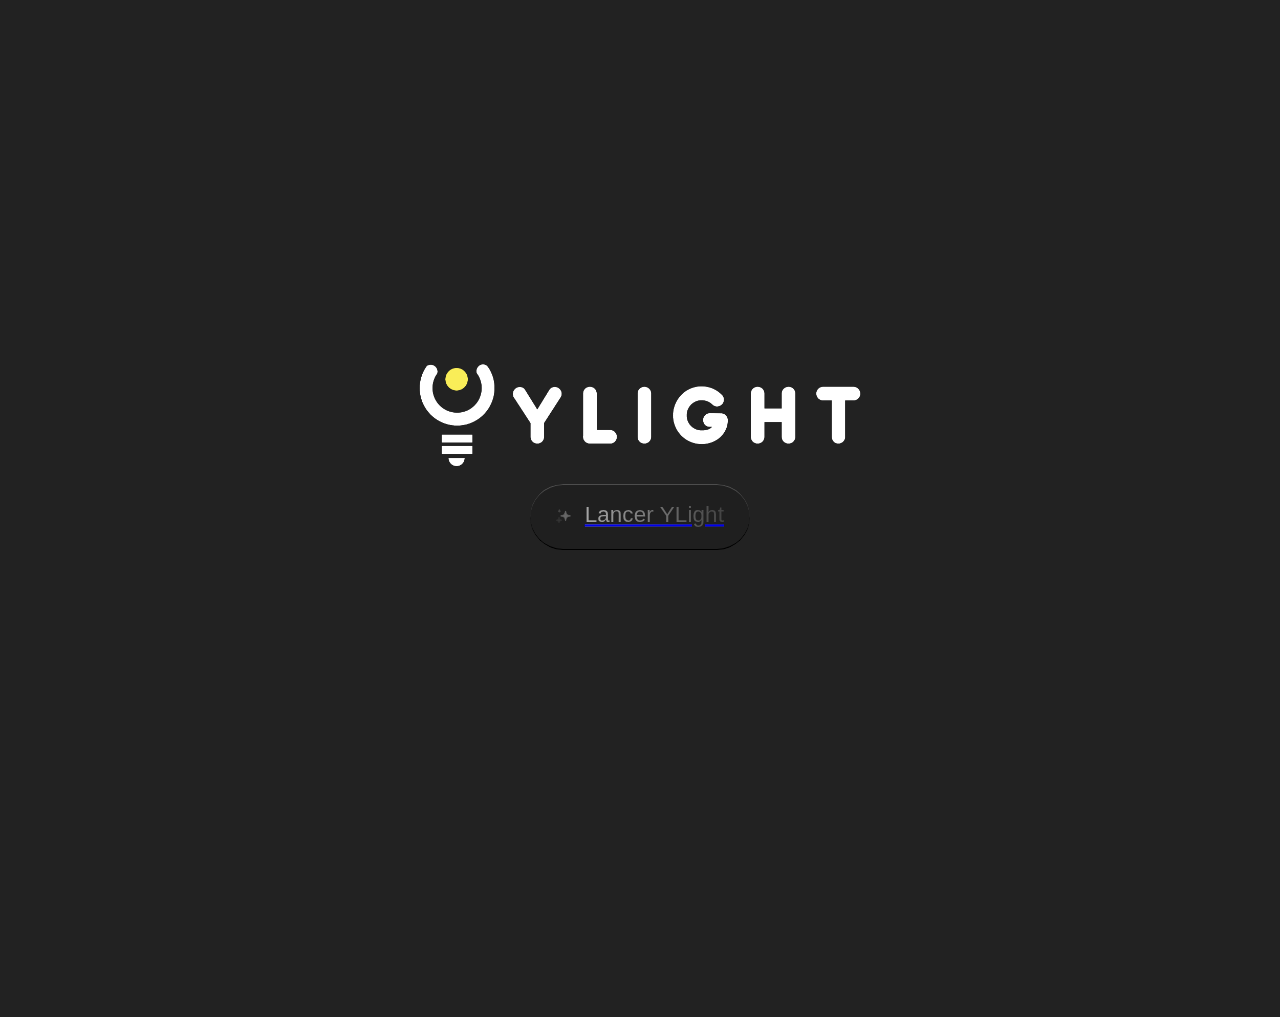
==== index-mobile.html @ a1de52d0 "ajout" ====
<!DOCTYPE html>
<html lang="en">
  <head>
    <meta charset="UTF-8">
    <title>YLight</title>
    <script src="script.js"></script>

    <link rel="stylesheet" href="css/normalise.min.css">
    <link rel="stylesheet" href="css/normalise5.min.css">
    <link rel="stylesheet" href="css/button.css">
    <link rel="stylesheet" href="css/style.css">
    <link rel="stylesheet" href="css/util.css">
    <link rel="stylesheet" href="css/contact.css">

    <meta content="YLight" property="og:title" />
    <meta content="Bienvenue sur YLight" property="og:description" />
    <meta content="https://i.imgur.com/x1CRUk4.png" property="og:image" />
    <meta content="#F3F160" data-react-helmet="true" name="theme-color" />
    <link rel="shortcut icon" href="android-chrome-512x512.png" type="image/x-icon">
    <script src="https://kit.fontawesome.com/81e3f2a0a6.js" crossorigin="anonymous"></script>
    <link rel="shortcut icon" href="assets/favicon.png" type="image/x-icon">
  
  </head>
  <body>

    <!-- partial:index.partial.html -->
    <div class="video-bg">
      <video width="320" height="240" autoplay loop muted>
        <source src="assets/bg.mp4" type="video/mp4"> Votre navigateur ne supporte pas les vidéos.
      </video>
    </div>
    <div id="darklight" class="dark-light hiden">
      <svg viewBox="0 0 24 24" stroke="currentColor" stroke-width="1.5" fill="none" stroke-linecap="round" stroke-linejoin="round">
        <path d="M21 12.79A9 9 0 1111.21 3 7 7 0 0021 12.79z" />
      </svg>
    </div>


      
        <!-- HEADER 2 | HIDEN -->
      <div class="app2">
        <div id="header2" class="header hiden">
          <a id="start2" href="#" onclick="hideApp();">
            <div class="redbtn" id="startbtn"></div>
          </a>
            <div class="yelbtn"></div>
            <div id="grebtn2" class="grebtn"><a class="grebtna" href="#" onclick="maximize();"></a></div>
          <div class="header-menu">
            <a class="menu-link is-active" id="accueil" onclick="AfficherSection('section1');" href="#">Accueil</a>
            <a class="menu-link notify" href="https://sondage.ylight.fr" target="_blank">Sondage</a>
            <a class="menu-link" id="nous-contacter" onclick="AfficherSection('section2');" href="#">Nous Contacter</a>
            <a class="menu-link" id="partenaires" onclick="AfficherSection('section3');" href="#">Nos Financeurs</a>
          </div>
          <div class="header-img">
            <img src="assets/Logo2.png" alt="Logo">
          </div>
        </div>  
      </div>  

      <!-- Section 13 -->
    <section id="section13" class="hiden">
      <div class="app" id="appbtn">
        <!-- HEADER -->
        <div id="header" class="header">
          <div class="mobile-menu-toggle" id="mobileMenuToggle">
            <div class="bar"></div>
            <div class="bar"></div>
            <div class="bar"></div>
          </div>
        
        
          <div class="mobile-menu" id="mobileMenu">
            <p>Services</p>
            <a href="#" id="ydesign" onclick="AfficherSection('section4');">
              <svg viewBox="0 0 488.455 488.455" fill="currentColor">
                <path d="M287.396 216.317c23.845 23.845 23.845 62.505 0 86.35s-62.505 23.845-86.35 0-23.845-62.505 0-86.35 62.505-23.845 86.35 0" />
                <path d="M427.397 91.581H385.21l-30.544-61.059H133.76l-30.515 61.089-42.127.075C27.533 91.746.193 119.115.164 152.715L0 396.86c0 33.675 27.384 61.074 61.059 61.074h366.338c33.675 0 61.059-27.384 61.059-61.059V152.639c-.001-33.674-27.385-61.058-61.059-61.058zM244.22 381.61c-67.335 0-122.118-54.783-122.118-122.118s54.783-122.118 122.118-122.118 122.118 54.783 122.118 122.118S311.555 381.61 244.22 381.61z" />
              </svg> Y-Design </a>
            <a href="#" id="ycompta" onclick="AfficherSection('section5');">
              <svg viewBox="0 0 512 512" fill="currentColor">
                <circle cx="295.099" cy="327.254" r="110.96" transform="rotate(-45 295.062 327.332)" />
                <path d="M471.854 338.281V163.146H296.72v41.169a123.1 123.1 0 01121.339 122.939c0 3.717-.176 7.393-.5 11.027zM172.14 327.254a123.16 123.16 0 01100.59-120.915L195.082 73.786 40.146 338.281H172.64c-.325-3.634-.5-7.31-.5-11.027z" />
              </svg> Y-Compta </a>
            <a href="#" id="yweb" onclick="AfficherSection('section6');">
              <svg viewBox="0 0 58 58" fill="currentColor">
                <path d="M57 6H1a1 1 0 00-1 1v44a1 1 0 001 1h56a1 1 0 001-1V7a1 1 0 00-1-1zM10 50H2v-9h8v9zm0-11H2v-9h8v9zm0-11H2v-9h8v9zm0-11H2V8h8v9zm26.537 12.844l-11 7a1.007 1.007 0 01-1.018.033A1.001 1.001 0 0124 36V22a1.001 1.001 0 011.538-.844l11 7a1.003 1.003 0 01-.001 1.688zM56 50h-8v-9h8v9zm0-11h-8v-9h8v9zm0-11h-8v-9h8v9zm0-11h-8V8h8v9z" />
              </svg> Y-Web </a>
            <a href="#" id="ycloud" onclick="AfficherSection('section7');">
              <svg viewBox="0 0 512 512" fill="currentColor">
                <path d="M499.377 46.402c-8.014-8.006-18.662-12.485-29.985-12.613a41.13 41.13 0 00-.496-.003c-11.142 0-21.698 4.229-29.771 11.945L198.872 275.458c25.716 6.555 47.683 23.057 62.044 47.196a113.544 113.544 0 0110.453 23.179L500.06 106.661C507.759 98.604 512 88.031 512 76.89c0-11.507-4.478-22.33-12.623-30.488zM176.588 302.344a86.035 86.035 0 00-3.626-.076c-20.273 0-40.381 7.05-56.784 18.851-19.772 14.225-27.656 34.656-42.174 53.27C55.8 397.728 27.795 409.14 0 416.923c16.187 42.781 76.32 60.297 115.752 61.24 1.416.034 2.839.051 4.273.051 44.646 0 97.233-16.594 118.755-60.522 23.628-48.224-5.496-112.975-62.192-115.348z" />
              </svg> Y-Cloud </a>
            <a href="#" id="ydea" onclick="AfficherSection('section8');">
              <svg viewBox="0 0 512 512" fill="currentColor">
                <path d="M497 151H316c-8.401 0-15 6.599-15 15v300c0 8.401 6.599 15 15 15h181c8.401 0 15-6.599 15-15V166c0-8.401-6.599-15-15-15zm-76 270h-30c-8.401 0-15-6.599-15-15s6.599-15 15-15h30c8.401 0 15 6.599 15 15s-6.599 15-15 15zm0-180h-30c-8.401 0-15-6.599-15-15s6.599-15 15-15h30c8.401 0 15 6.599 15 15s-6.599 15-15 15z" />
                <path d="M15 331h196v60h-75c-8.291 0-15 6.709-15 15s6.709 15 15 15h135v-30h-30v-60h30V166c0-24.814 20.186-45 45-45h135V46c0-8.284-6.716-15-15-15H15C6.716 31 0 37.716 0 46v270c0 8.284 6.716 15 15 15z" />
              </svg> Y-Dea </a>
          <p>Autres</p>
            <a href="#" id="apropos" onclick="AfficherSection('section9');">
              <svg viewBox="0 0 488.455 488.455" fill="currentColor">
                <path d="M287.396 216.317c23.845 23.845 23.845 62.505 0 86.35s-62.505 23.845-86.35 0-23.845-62.505 0-86.35 62.505-23.845 86.35 0" />
                <path d="M427.397 91.581H385.21l-30.544-61.059H133.76l-30.515 61.089-42.127.075C27.533 91.746.193 119.115.164 152.715L0 396.86c0 33.675 27.384 61.074 61.059 61.074h366.338c33.675 0 61.059-27.384 61.059-61.059V152.639c-.001-33.674-27.385-61.058-61.059-61.058zM244.22 381.61c-67.335 0-122.118-54.783-122.118-122.118s54.783-122.118 122.118-122.118 122.118 54.783 122.118 122.118S311.555 381.61 244.22 381.61z" />
              </svg> A Propos </a>
            <a href="#" id="financeurs" onclick="AfficherSection('section10');">
              <svg viewBox="0 0 512 512" fill="currentColor">
                <circle cx="295.099" cy="327.254" r="110.96" transform="rotate(-45 295.062 327.332)" />
                <path d="M471.854 338.281V163.146H296.72v41.169a123.1 123.1 0 01121.339 122.939c0 3.717-.176 7.393-.5 11.027zM172.14 327.254a123.16 123.16 0 01100.59-120.915L195.082 73.786 40.146 338.281H172.64c-.325-3.634-.5-7.31-.5-11.027z" />
              </svg> Nos Partenaires </a>
            <a href="#" id="equipe" onclick="AfficherSection('section11');">
              <svg viewBox="0 0 58 58" fill="currentColor">
                <path d="M57 6H1a1 1 0 00-1 1v44a1 1 0 001 1h56a1 1 0 001-1V7a1 1 0 00-1-1zM10 50H2v-9h8v9zm0-11H2v-9h8v9zm0-11H2v-9h8v9zm0-11H2V8h8v9zm26.537 12.844l-11 7a1.007 1.007 0 01-1.018.033A1.001 1.001 0 0124 36V22a1.001 1.001 0 011.538-.844l11 7a1.003 1.003 0 01-.001 1.688zM56 50h-8v-9h8v9zm0-11h-8v-9h8v9zm0-11h-8v-9h8v9zm0-11h-8V8h8v9z" />
              </svg> Notre Equipe </a>
          </div>

          <script src="script.js"></script>

          <div class="header-menu">
            <a class="menu-link is-active" id="accueil" onclick="AfficherSection('section1');" href="#">Accueil</a>
            <a class="menu-link notify" href="https://sondage.ylight.fr" target="_blank">Sondage</a>
            <a class="menu-link" id="nous-contacter" onclick="AfficherSection('section2');" href="#">Nous Contacter</a>
            <a class="menu-link" id="partenaires" onclick="AfficherSection('section3');" href="#">Nos Financeurs</a>
          </div>
          <div class="header-img">
            <img src="assets/Logo2.png" alt="Logo">
          </div>
        </div>

        <script src="script.js"></script>
      </body>

          <div class="main-container">
            <div id="contenu" class="content-wrapper">
              
                  <!-- Page d'acceuil -->
              <section id="section1">
                <div class="content-wrapper-header">
                  <div class="content-wrapper-context">
                      <!-- Contenu de la section "Accueil" -->
                      <h3 class="img-content">
                        <img class="img-logo" src="assets/dark_logo.png" YLight <br> It's Just Your Illumination
                      </h3>
                      <div class="content-text">YLight est une idée de regroupement de service d'e-commerce. qui souhaiterais vous aider dans la réalisation de votre idée en projet professionnel en vous proposant l'ensemble de ces services.</div>
                      <a href="https://sondage.ylight.fr" target="_blank">
                        <button class="content-button">Répondez à notre sondage !</button>
                      </a>
                  </div>
                  <img class="content-wrapper-img" src="https://assets.codepen.io/3364143/glass.png" alt="">
                </div>
                <div class="content-section">
                  <div class="content-section-title">Nos services</div>
                  <ul>
                    <li class="adobe-product">
                      <div class="products"> Y-Design </div>
                      <span class="status">
                        <span class="status-circle red"></span> En Cours de Développement </span>
                      <div class="button-wrapper">
                        <a href="#" class="ydesign" id="ydesign2" onclick="AfficherSection('section4');">
                          <button class="content-button status-button2">En Savoir Plus</button>
                        </a>
                      </div>
                    </li>
                    <li class="adobe-product">
                      <div class="products"> Y-Compta </div>
                      <span class="status">
                        <span class="status-circle red"></span> En Cours de Développement </span>
                      <div class="button-wrapper">
                        <a href="#" id="ycompta2" onclick="AfficherSection('section5');">
                          <button class="content-button status-button2">En Savoir Plus</button>
                        </a>
                      </div>
                    </li>
                    <li class="adobe-product">
                      <div class="products"> Y-Web </div>
                      <span class="status">
                        <span class="status-circle red"></span> En Cours de Développement </span>
                      <div class="button-wrapper">
                        <a href="#" id="yweb2" onclick="AfficherSection('section6');">
                          <button class="content-button status-button2">En Savoir Plus</button>
                        </a>
                      </div>
                    </li>
                    <li class="adobe-product">
                      <div class="products"> Y-Cloud </div>
                      <span class="status">
                        <span class="status-circle red"></span> En Cours de Développement </span>
                      <div class="button-wrapper">
                        <a href="#" id="ycloud" onclick="AfficherSection('section7');">
                        <button class="content-button status-button2">En Savoir Plus</button>
                        </a>
                      </div>
                    </li>
                    <li class="adobe-product">
                      <div class="products"> Y-Dea </div>
                      <span class="status">
                        <span class="status-circle red"></span> En Cours de Développement </span>
                      <div class="button-wrapper">
                        <a href="#" id="ydea" onclick="AfficherSection('section8');">
                          <button class="content-button status-button2">En Savoir Plus</button>
                        </a>
                      </div>
                    </li>
                  </ul>
                </div>
                <div class="slider">
                  <div class="carousel owl-carousel">
                    <div class="content-section">
                      <div class="content-section-title">Nos Réseaux</div>
                      <div class="apps-card">
                        
                        <div class="app-card">
                          <span> Discord </span>
                          <div class="app-card__subtext">Rejoignez notre communauté et gagnez des cadeaux !</div>
                          <div class="app-card-buttons">
                            <button class="content-button status-button"><a href="https://discord.gg/ylight" target="_blank" rel="noopener noreferrer">Rejoindre</a></button>
                          </div>
                        </div>

                        <div class="app-card">
                          <span> Twitter </span>
                          <div class="app-card__subtext">Soyez au courant de toutes les nouveautés</div>
                          <div class="app-card-buttons">
                            <button class="content-button status-button"><a href="https://twitter.com/Ylight_fr" target="_blank" rel="noopener noreferrer">Rejoindre</a></button>
                          </div>
                        </div>

                        <div class="app-card">
                          <span> Facebook </span>
                          <div class="app-card__subtext">Soyez au courant de certaines de nos nouveautés</div>
                          <div class="app-card-buttons">
                            <button class="content-button status-button"><a href="https://www.facebook.com/profile.php?id=100089916961936" target="_blank" rel="noopener noreferrer">Rejoindre</a></button>
                          </div>
                        </div>

                        <br>
                        <br>

                        <div class="app-card">
                          <span> Instagram </span>
                          <div class="app-card__subtext">Soyez au courant de nos actualités depuis Instagram !</div>
                          <div class="app-card-buttons">
                            <button class="content-button status-button"><a href="https://www.instagram.com/ylight_fr" target="_blank" rel="noopener noreferrer">Rejoindre</a></button>
                          </div>
                        </div>

                        <div class="app-card">
                          <span> TikTok </span>
                          <div class="app-card__subtext">Regardez nos conseils via nos tutoriels rapides</div>
                          <div class="app-card-buttons">
                            <button class="content-button status-button"><a href="https://www.tiktok.com/@ylight_fr" target="_blank" rel="noopener noreferrer">Rejoindre</a></button>
                          </div>
                        </div>

                        <div class="app-card">
                          <span> YouTube </span>
                          <div class="app-card__subtext">Retrouvez tout nos tutoriels sur notre chaîne YouTube !</div>
                          <div class="app-card-buttons">
                            <button class="content-button status-button"><a href="https://www.youtube.com/@ylight_fr" target="_blank" rel="noopener noreferrer">Rejoindre</a></button>
                          </div>
                        </div>

                        <br>
                        <br>

                        <div class="app-card">
                          <span> Twitch </span>
                          <div class="app-card__subtext">Participez à nos lives et posez vos questions !</div>
                          <div class="app-card-buttons">
                            <button class="content-button status-button"><a href="https://www.twitch.tv/ylight_fr" target="_blank" rel="noopener noreferrer">Rejoindre</a></button>
                          </div>
                        </div>

                        <div class="app-card">
                          <span> Kick </span>
                          <div class="app-card__subtext">Retrouvez tout nos streams sur notre chaîne Kick !</div>
                          <div class="app-card-buttons">
                            <button class="content-button status-button"><a href="https://kick.com/yligh-fr" target="_blank" rel="noopener noreferrer">Rejoindre</a></button>
                          </div>
                        </div>

                        <div class="app-card">
                          <span> Mail </span>
                          <div class="app-card__subtext">Contactez nous sur notre adresse mail !</div>
                          <div class="app-card-buttons">
                            <button class="content-button status-button"><a href="mailto:contact@ylight.fr" target="_blank" rel="noopener noreferrer">Rejoindre</a></button>
                          </div>
                        </div>

                      </div>
                    </div>
                  </div>
                </div>
              </section>

                  <!-- Page: Nous contacter -->
              <section id="section2" style="display:none">
                <div class="content-wrapper-header">

                    <div class="content-text" style="text-align: center;">
                      YLight est une idée de regroupement de service d'e-commerce. qui souhaiterais vous aider dans la réalisation de votre idée en projet professionnel en vous proposant l'ensemble de ces services.
                    </div>

                </div>
                <div class="formulaire">

                  <center>
                    <div class="contact1">
                      <div class="container-contact1">
                        <div class="contact1-pic js-tilt hov-img-zoom" data-tilt>
                          <img src="assets/mail.jpg" alt="IMG">
                        </div>
                  
                        <form class="contact1-form validate-form" method="post" action="php/form.php">
                          <!-- <span class="contact1-form-title">
                            Get in touch
                          </span> -->
                  
                          <div class="wrap-input1 validate-input" data-validate = "Name is required">
                            <input class="input1" type="text" name="name" placeholder="Name">
                            <span class="shadow-input1"></span>
                          </div>
                  
                          <div class="wrap-input1 validate-input" data-validate = "Valid email is required: ex@abc.xyz">
                            <input class="input1" type="text" name="email" placeholder="Email">
                            <span class="shadow-input1"></span>
                          </div>
                  
                          <div class="wrap-input1 validate-input" data-validate = "Subject is required">
                            <input class="input1" type="text" name="subject" placeholder="Subject">
                            <span class="shadow-input1"></span>
                          </div>
                  
                          <div class="wrap-input1 validate-input" data-validate = "Message is required">
                            <textarea class="input1" name="message" placeholder="Message"></textarea>
                            <span class="shadow-input1"></span>
                          </div>
                  
                          <div class="container-contact1-form-btn">
                            <button class="formbtn contact1-form-btn">
                              <span>
                                Envoyer
                                <i class="fa fa-long-arrow-right" aria-hidden="true"></i>
                              </span>
                            </button>
                          </div>
                        </form>
                      </div>
                    </div>       
                  </center>           

                </div>
              </section>

              <!-- Page: Financeurs -->
              <section id="section3" style="display:none">
                <h2>Nos Financeurs</h2>
                <p>Nous sommes reconnaissants envers nos financeurs qui soutiennent notre projet et nous aident à 
                  réaliser notre vision d'YLight. Leur engagement financier contribue à notre croissance et à notre 
                  développement continu.</p> <br>

                  <div class="partenaires">
                    <div class="app-card2">
                      <a href="http://" target="_blank" rel="noopener noreferrer">
                        <img src="assets/soon.png" alt="">
                      </a>
                    </div>
                    <div class="app-card2">
                      <a href="http://" target="_blank" rel="noopener noreferrer">
                        <img src="assets/soon.png" alt="">
                      </a>
                    </div>
                    <div class="app-card2">
                      <a href="http://" target="_blank" rel="noopener noreferrer">
                        <img src="assets/soon.png" alt="">
                      </a>
                    </div>
                    <div class="app-card2">
                      <a href="http://" target="_blank" rel="noopener noreferrer">
                        <img src="assets/soon.png" alt="">
                      </a>
                    </div>
                  </div> <br>

                  <p>
                    Nous tenons à remercier chaleureusement nos financeurs pour leur confiance et leur soutien dans notre entreprise. Leur appui nous permet d'innover, d'offrir des services de qualité et de poursuivre notre mission d'aider nos clients à concrétiser leurs idées en projet professionnel.
                  </p>
                  <p>
                    Si vous souhaitez également soutenir YLight et devenir un de nos financeurs, nous serions heureux de discuter des opportunités de collaboration. Veuillez nous contacter à l'adresse <a href="mailito:financeurs@ylight.fr" target="_blank" rel="noopener noreferrer" class="mailito"><em>financeurs@ylight.fr</em></a> pour en savoir plus sur les avantages d'un partenariat financier avec YLight.
                  </p>
                  <p>
                    Ensemble, nous pouvons continuer à faire avancer l'innovation et à créer de la valeur pour nos clients et notre communauté.
                  </p>
  
              </section>

                  <!-- Section: YDesign -->
              <section id="section4" style="display:none">
                <h2>YDesign - Votre graphisme personnalisé grâce à l'IA</h2>
                <p>Y-Design est un projet révolutionnaire en cours de développement par YLight, qui vise à vous 
                  permettre de donner vie à vos idées de graphisme de manière efficace et personnalisée. Grâce à 
                  notre technologie avancée basée sur l'intelligence artificielle, nous prévoyons de pouvoir créer des 
                  graphismes uniques, correspondant parfaitement à vos préférences et à l'identité visuelle que vous 
                  souhaitez donner à votre projet.</p><br>

                  <h3>Comment ça fonctionnera ?</h3>
                <p><u>Compréhension de vos besoins :</u> Nous vous demanderons de nous fournir des informations 
                  détaillées sur vos attentes en matière de graphisme. Vous pourrez nous communiquer vos 
                  préférences de couleurs, de style, de formes, ainsi que toute autre spécification pertinente. <br><br>
                  <u>Traitement par l'IA :</u> Notre algorithme d'intelligence artificielle, en cours de développement 
                  et d'entraînement spécifique, sera conçu pour comprendre et générer des designs. Il prendra 
                  en compte vos préférences et analysera les données fournies pour générer des propositions 
                  de graphismes adaptés à votre projet. <br><br>
                  <u>Présentation des options :</u> Une fois que notre IA aura terminé le processus de génération, 
                  nous prévoyons de pouvoir vous présenter plusieurs options de graphismes créés 
                  spécialement pour vous. Chaque option sera unique et conçue pour correspondre à vos 
                  besoins spécifiques. <br><br>
                  <u>Personnalisation et ajustements :</u> Vous aurez alors la possibilité de sélectionner la proposition 
                  qui correspond le mieux à votre vision. Nous prévoyons de mettre à votre disposition de 
                  nombreux outils d'édition pour vous permettre de personnaliser votre graphisme et de 
                  l'ajuster selon vos préférences, vous offrant ainsi la possibilité d'obtenir un résultat qui vous 
                  convient parfaitement. <br><br>
                  <u>Livraison rapide :</u> Une fois que vous aurez validé le design final, nous prévoyons de pouvoir 
                  vous offrir la possibilité de le télécharger directement et de l'ajouter à votre espace client. 
                  Ainsi, lors de vos prochaines actions, telles que vos factures, vous pourrez utiliser votre 
                  design unique pour une personnalisation optimale. <br><br></p>

                  <h3>Pourquoi choisir Y-Design ?</h3>
                <p><u>Personnalisation :</u> Nous prévoyons de mettre l'accent sur la personnalisation de chaque 
                  design pour qu'il reflète parfaitement votre identité et vos objectifs. Vous pourrez être assuré 
                  d'obtenir un graphisme unique et à votre image. <br><br>
                  <u>Gain de temps et d'efforts :</u> En utilisant notre futur service Y-Design, vous pourrez 
                  économiser du temps et des efforts considérables par rapport à la création manuelle de 
                  graphismes. Notre IA en développement s'occupera du processus complexe à votre place, 
                  vous permettant ainsi de vous concentrer sur d'autres aspects de votre projet. <br><br>
                  <u>Qualité professionnelle :</u> Notre équipe future d'experts en IA travaillera sans relâche pour 
                  s'assurer que les designs générés répondent aux normes les plus élevées de qualité et 
                  d'esthétique. Vous pourrez être confiant que votre graphisme sera professionnel et attrayant. <br><br>
                  <u>Suivi personnalisé :</u> Notre future équipe sera là pour vous accompagner tout au long du 
                  processus. Nous serons à votre écoute, prendrons en compte vos suggestions et vous 
                  offrirons un service personnalisé pour garantir votre satisfaction. <br><br>

                  <br>
                  <p>
                    Avec Y-Design, notre projet en développement, nous visons à vous offrir la possibilité de donner vie à 
                    votre vision graphique de manière facile, rapide et professionnelle. Ne laissez pas les contraintes 
                    techniques vous freiner dans la réalisation de vos idées. Faites confiance à YLight et à notre futur 
                    service Y-Design pour créer des graphismes qui vous démarqueront et qui captiveront votre audience
                  </p> 
                  <p>
                    Nous sommes impatients de vous présenter notre service Y-Design une fois qu'il sera prêt à être 
                    lancé. N'hésitez pas à nous contacter dès maintenant pour en savoir plus sur notre projet en cours de 
                    développement et pour être tenu informé des dernières avancées. Nous serons ravis de vous aider à 
                    concrétiser vos idées graphiques de manière exceptionnelle. 
                  </p>
                  <p><i>
                    Veuillez noter que les détails et les fonctionnalités du service Y-Design sont sujets à des modifications 
                    dans le cadre de notre développement continu.
                  </i></p>
              </section>

                  <!-- Section: YCompta -->
              <section id="section5" style="display:none">
                <h2>YCompta - Simplifiez votre comptabilité de projet</h2>
                <p>Y-Compta est un projet en cours de développement par YLight qui vise à simplifier la gestion 
                  comptable de votre projet. Nous comprenons que la comptabilité peut être complexe et 
                  chronophage, c'est pourquoi nous travaillons activement pour développer une solution efficace qui 
                  vous permettra de garder le contrôle de vos finances sans tracas.</p>

                  <h3>Comment ça fonctionnera ?</h3>
                <p><u>Suivi des transactions :</u> Avec Y-Compta, vous pourrez facilement enregistrer et suivre toutes 
                  les transactions financières liées à votre projet. Que ce soit les ventes, les achats, les frais 
                  généraux ou les dépenses diverses, notre système convivial vous permettra de saisir 
                  rapidement et précisément toutes les informations nécessaires. <br><br>
                  <u>Génération de rapports :</u>  Y-Compta vous offrira la possibilité de générer des rapports 
                  financiers détaillés en quelques clics. Vous pourrez obtenir des informations clés telles que 
                  les revenus, les dépenses, les bénéfices, les marges, les soldes, etc. Ces rapports vous 
                  aideront à avoir une vision claire de la santé financière de votre projet. <br><br>
                  <u>Facturation et suivi des paiements :</u> Y-Compta facilitera également la création de factures 
                  professionnelles pour vos clients. Vous pourrez personnaliser les modèles de factures, y 
                  inclure les détails nécessaires et les envoyer directement aux clients depuis notre plateforme. 
                  De plus, vous pourrez suivre les paiements et les échéances pour vous assurer que vos 
                  finances sont à jour. <br><br>
                  <u>Intégration bancaire :</u> Pour simplifier davantage votre comptabilité, Y-Compta vous offrira la 
                  possibilité d'intégrer vos comptes bancaires. Cela permettra d'automatiser le processus de 
                  rapprochement bancaire, en faisant correspondre automatiquement les transactions 
                  enregistrées dans Y-Compta avec celles relevées sur vos relevés bancaires. <br><br>
                  <u>Conformité fiscale :</u> Y-Compta sera conçu pour vous aider à respecter les exigences fiscales en 
                  vigueur. Nous tiendrons compte des réglementations et des normes comptables applicables, 
                  ce qui vous permettra de vous concentrer sur votre activité principale tout en vous assurant 
                  que votre comptabilité est conforme. <br><br></p>

                  <h3>Pourquoi choisir Y-Compta ?</h3>
                <p><u>Simplification de la comptabilité :</u> Y-Compta éliminera la complexité de la comptabilité en 
                  vous offrant une interface conviviale et intuitive. Vous pourrez gérer vos finances sans avoir à 
                  maîtriser des connaissances comptables approfondies. <br><br>
                  <u>Gain de temps :</u> En automatisant certaines tâches et en simplifiant les processus, Y-Compta 
                  vous permettra de gagner du temps précieux. Vous pourrez consacrer plus de temps à votre 
                  projet et à vos activités principales. <br><br>
                  <u>Qualité professionnelle :</u> Notre équipe future d'experts en IA travaillera sans relâche pour 
                  s'assurer que les designs générés répondent aux normes les plus élevées de qualité et 
                  d'esthétique. Vous pourrez être confiant que votre graphisme sera professionnel et attrayant. <br><br>
                  <u>Précision et fiabilité :</u> Notre système sera conçu pour garantir l'exactitude des informations 
                  financières enregistrées. Vous pourrez avoir confiance en la précision de vos rapports et en la 
                  fiabilité des données que vous gérez. <br><br>
                  <u>Suivi financier en temps réel :</u> Grâce à Y-Compta, vous aurez une vision claire de votre 
                  situation financière en temps réel. Vous pourrez prendre des décisions éclairées et ajuster 
                  votre stratégie en fonction des informations financières disponibles. <br><br>
                  <u>Support et assistance :</u> Notre équipe de support dédiée sera là pour vous accompagner et 
                  répondre à toutes vos questions concernant Y-Compta. Que ce soit pour l'installation, 
                  l'utilisation quotidienne ou toute autre demande d'assistance, nous serons là pour vous aider. <br><br>

                  <br>
                  <p>
                    Simplifiez votre comptabilité de projet avec Y-Compta et concentrez-vous sur la croissance et le succès de votre entreprise. Restez à l'affût des dernières nouvelles et annonces concernant le développement de Y-Compta. Nous sommes impatients de vous présenter notre solution une fois qu'elle sera prête à être lancée. N'hésitez pas à nous contacter pour obtenir plus d'informations sur notre projet en cours de développement et pour être tenu informé des avancées. Nous serons ravis de vous aider à simplifier et optimiser votre gestion comptable de manière simple et efficace. 
                  </p> 
                  <p><i>
                    Veuillez noter que les fonctionnalités et les détails de Y-Compta sont sujets à des modifications dans le cadre de notre développement continu.
                  </i></p>
              </section>

                  <!-- Section: YWeb -->
              <section id="section6" style="display:none">
                <h2>YWeb - Créez votre site Internet intuitivement grâce au système no-code</h2>
                <p>Y-Web est un projet innovant en cours de développement par YLight qui vise à vous permettre de 
                  créer votre propre site Internet sans nécessiter de connaissances en programmation. Notre objectif 
                  est de vous offrir une plateforme no-code conviviale qui vous permettra de donner vie à votre 
                  présence en ligne de manière intuitive et efficace, en vous concentrant sur le contenu et le design 
                  plutôt que sur les aspects techniques.</p>

                  <h3>Comment ça fonctionnera ?</h3>
                <p><u>Sélection du modèle :</u> Vous pourrez choisir parmi une sélection de modèles de sites 
                  professionnels prédéfinis, spécialement conçus pour répondre à différents besoins et 
                  industries. Ces modèles seront entièrement personnalisables et vous offriront une base 
                  solide pour commencer la création de votre site. <br><br>
                  <u>Personnalisation visuelle :</u>  À partir du modèle sélectionné, vous pourrez personnaliser 
                  l'apparence de votre site en modifiant les couleurs, les polices, les images et les mises en 
                  page. Notre interface conviviale vous permettra de visualiser les modifications en temps réel, 
                  simplifiant ainsi le processus de personnalisation. <br><br>
                  <u>Présentation des options :</u> Une fois que notre IA aura terminé le processus de génération, 
                  nous prévoyons de pouvoir vous présenter plusieurs options de graphismes créés 
                  spécialement pour vous. Chaque option sera unique et conçue pour correspondre à vos 
                  besoins spécifiques. <br><br>
                  <u>Personnalisation et ajustements :</u> Vous aurez alors la possibilité de sélectionner la proposition 
                  qui correspond le mieux à votre vision. Nous prévoyons de mettre à votre disposition de 
                  nombreux outils d'édition pour vous permettre de personnaliser votre graphisme et de 
                  l'ajuster selon vos préférences, vous offrant ainsi la possibilité d'obtenir un résultat qui vous 
                  convient parfaitement. <br><br>
                  <u>Livraison rapide :</u> Une fois que vous aurez validé le design final, nous prévoyons de pouvoir 
                  vous offrir la possibilité de le télécharger directement et de l'ajouter à votre espace client. 
                  Ainsi, lors de vos prochaines actions, telles que vos factures, vous pourrez utiliser votre 
                  design unique pour une personnalisation optimale. <br><br></p>

                  <h3>Pourquoi choisir Y-Web ?</h3>
                <p><u>Personnalisation :</u> Nous prévoyons de mettre l'accent sur la personnalisation de chaque 
                  design pour qu'il reflète parfaitement votre identité et vos objectifs. Vous pourrez être assuré 
                  d'obtenir un graphisme unique et à votre image. <br><br>
                  <u>Gain de temps et d'efforts :</u> En utilisant notre futur service Y-Design, vous pourrez 
                  économiser du temps et des efforts considérables par rapport à la création manuelle de 
                  graphismes. Notre IA en développement s'occupera du processus complexe à votre place, 
                  vous permettant ainsi de vous concentrer sur d'autres aspects de votre projet. <br><br>
                  <u>Qualité professionnelle :</u> Notre équipe future d'experts en IA travaillera sans relâche pour 
                  s'assurer que les designs générés répondent aux normes les plus élevées de qualité et 
                  d'esthétique. Vous pourrez être confiant que votre graphisme sera professionnel et attrayant. <br><br>
                  <u>Suivi personnalisé :</u> Notre future équipe sera là pour vous accompagner tout au long du 
                  processus. Nous serons à votre écoute, prendrons en compte vos suggestions et vous 
                  offrirons un service personnalisé pour garantir votre satisfaction. <br><br>
              </section>

                  <!-- Section YCloud -->
              <section id="section7" style="display:none">
                <h2>Y-Cloud - Centralisez et sécurisez vos fichiers avec notre futur service de stockage en ligne</h2>
                <p>Y-Cloud est un projet en cours de développement par YLight qui vise à vous offrir un service de 
                  stockage en ligne innovant. Notre objectif est de vous permettre de centraliser et de sécuriser vos 
                  fichiers en toute simplicité. Nous comprenons l'importance de gérer efficacement vos données, et 
                  c'est pourquoi nous travaillons activement pour développer une solution pratique et sécurisée.</p>

                  <h3>Comment ça fonctionnera ?</h3>
                <p><u>Stockage et organisation :</u> Avec Y-Cloud, vous disposerez d'un espace de stockage virtuel où 
                  vous pourrez télécharger et organiser vos fichiers selon vos besoins. Vous pourrez créer des 
                  dossiers spécifiques pour différents projets ou catégoriser vos fichiers pour une meilleure 
                  organisation, vous offrant ainsi une structure adaptée à votre flux de travail. <br><br>
                  <u>Accès multiplateforme :</u>  Y-Cloud vous offrira la flexibilité d'accéder à vos fichiers depuis 
                  n'importe quel appareil connecté à Internet. Que vous utilisiez un ordinateur, une tablette ou 
                  un smartphone, vous pourrez consulter, télécharger ou téléverser vos fichiers en quelques 
                  clics. <br><br>
                  <u>Partage sécurisé :</u> Vous pourrez partager vos fichiers en toute sécurité avec des collègues, des 
                  clients ou des partenaires commerciaux en utilisant les fonctionnalités de partage de Y-Cloud. 
                  Vous aurez un contrôle total sur les autorisations d'accès, vous permettant de définir qui peut 
                  voir, modifier ou télécharger vos fichiers. <br><br>
                  <u>Sauvegarde automatique :</u> Y-Cloud proposera une fonctionnalité de sauvegarde automatique 
                  pour assurer la sécurité de vos fichiers en cas de perte de données. Vos fichiers seront 
                  sauvegardés régulièrement sur nos serveurs sans que vous ayez à vous en soucier. <br><br>
                  <u>Sécurité des données :</u> Y-Cloud garantira la sécurité de vos fichiers grâce à des mesures de 
                  sécurité avancées. Vos données seront cryptées lors du transfert et au repos, ce qui les 
                  protégera contre les accès non autorisés. De plus, nous mettrons en place des protocoles de 
                  sécurité robustes pour garantir la confidentialité et l'intégrité de vos données. <br><br></p>

                  <h3>Pourquoi choisir Y-Cloud ?</h3>
                <p><u>Centralisation des fichiers :</u> Avec Y-Cloud, vous pourrez regrouper tous vos fichiers au même 
                  endroit, simplifiant ainsi leur gestion et leur accès. Vous n'aurez plus à chercher des fichiers 
                  sur différents appareils ou supports de stockage. <br><br>
                  <u>Accessibilité et flexibilité :</u> Y-Cloud vous permettra d'accéder à vos fichiers de manière 
                  pratique et sécurisée à partir de n'importe quel appareil connecté à Internet. Vous pourrez 
                  travailler en déplacement, collaborer avec votre équipe et accéder à vos fichiers importants 
                  où que vous soyez. <br><br>
                  <u>Partage collaboratif :</u> Vous pourrez partager vos fichiers avec d'autres personnes de manière 
                  sécurisée et contrôlée. Facilitez la collaboration avec votre équipe, échangez des fichiers avec 
                  des clients ou des partenaires commerciaux et travaillez ensemble de manière efficace. <br><br>
                  <u>Sauvegarde automatique :</u> La fonctionnalité de sauvegarde automatique de Y-Cloud vous 
                  assurera que vos fichiers sont en sécurité, même en cas de problèmes techniques ou de perte 
                  de données. Vous pourrez avoir l'esprit tranquille en sachant que vos fichiers seront 
                  sauvegardés régulièrement et pourront être récupérés en cas de besoin. <br><br>
                  <u>Sécurité des données :</u> Chez YLight, nous accorderons une grande importance à la sécurité, 
                  notamment de vos fichiers. Vos données seront cryptées lors du transfert et au repos, et nous 
                  mettrons en place des mesures de sécurité avancées pour protéger vos fichiers contre tout 
                  accès non autorisé. Vous pourrez avoir une totale confiance en notre service pour stocker et 
                  protéger vos données sensibles. <br><br>
                  <u>Évolutivité :</u> Y-Cloud s'adaptera à vos besoins en matière de stockage. Vous pourrez 
                  augmenter votre espace de stockage en fonction de la croissance de votre projet, vous 
                  assurant ainsi d'avoir toujours suffisamment d'espace pour stocker vos fichiers. <br><br>

                  <br>
                  <p>
                    Avec Y-Cloud, vous pourrez centraliser, sécuriser et accéder à vos fichiers en toute simplicité. Ne vous inquiétez plus de la gestion de fichiers dispersés sur différents appareils ou supports de stockage. Optez pour Y-Cloud et profitez d'un espace de stockage en ligne pratique et sécurisé pour simplifier votre flux de travail.
                  </p> 
                  <p>
                    Veuillez noter que Y-Cloud est un projet en cours de développement chez YLight. Nous sommes impatients de vous présenter notre solution une fois qu'elle sera prête à être lancée. N'hésitez pas à nous contacter pour en savoir plus sur notre projet en cours de développement et pour être tenu informé des avancées. Nous serons ravis de vous aider à centraliser vos fichiers et à protéger vos données en toute sécurité. 
                  </p>
                  <p><i>
                    Veuillez noter que les fonctionnalités et les détails de Y-Cloud sont sujets à des modifications dans le cadre de notre développement continu.
                  </i></p>
              </section>

                  <!-- Section: YDea -->
              <section id="section8" style="display:none">
                <h2>Y-Dea - Service personnalisé répondant aux besoins de votre projet, en cours de développement</h2>
                <p>Y-Dea est un projet en cours de développement par YLight qui vise à vous offrir un service 
                  personnalisé répondant spécifiquement aux besoins uniques de votre projet. Nous comprenons que 
                  chaque entreprise a des exigences particulières et des objectifs spécifiques, c'est pourquoi nous 
                  travaillons activement pour mettre à votre disposition une équipe talentueuse de freelancers prêts à 
                  vous accompagner dans la réalisation de votre vision.</p>

                  <h3>Comment ça fonctionnera ?</h3>
                <p><u>Trouvez le freelancer adapté à votre projet :</u> Vous pourrez parcourir notre pool de freelancers 
                  talentueux et spécialisés pour trouver celui qui correspondra le mieux à vos besoins. Chaque 
                  freelancer aura son propre profil mettant en avant ses compétences et son expertise dans 
                  divers domaines. <br><br>
                  <u>Passez commande chez le freelancer :</u> Une fois que vous aurez trouvé le freelancer qui vous 
                  convient, vous pourrez passer commande directement auprès de lui. Le freelancer aura la 
                  possibilité d'accepter ou de refuser la commande en fonction de sa disponibilité et de sa 
                  capacité à répondre à vos attentes. Si la commande est acceptée, le paiement sera activé 
                  pour démarrer le projet. <br><br>
                  <u>Discussion et collaboration :</u> Une fois la commande acceptée, une discussion s'ouvrira entre 
                  vous et le freelancer. Cette discussion permettra de clarifier les détails du projet, d'échanger 
                  des idées et de s'assurer que la commande sera réalisée selon vos préférences. Vous pourrez 
                  partager vos exigences, vos préférences esthétiques et vos attentes spécifiques. <br><br>
                  <u>Versions et finalisation :</u> Le freelancer travaillera sur le projet en créant différentes versions 
                  correspondant à vos besoins. Les versions seront ensuite envoyées pour votre examen et 
                  votre sélection. Vous pourrez donner vos commentaires, demander des modifications et 
                  choisir la version qui vous convient le mieux. Une fois que la version finale sera choisie, les 
                  fichiers finaux vous seront fournis sans filigranes, prêts à être utilisés. <br><br></p>

                  <h3>Pourquoi choisir Y-Dea ?</h3>
                <p><u>Expertise personnalisée :</u> Avec Y-Dea, vous pourrez bénéficier d'une expertise spécialisée qui 
                  correspondra exactement à vos besoins. Nos freelancers sélectionnés avec soin posséderont 
                  les compétences et l'expérience nécessaires pour concrétiser vos idées et vous aider à 
                  atteindre vos objectifs de manière précise et professionnelle. <br><br>
                  <u>Flexibilité et adaptation :</u> Nous nous adapterons à vos besoins et nous ajusterons en fonction 
                  de l'évolution de votre projet. Nous comprenons que les projets peuvent évoluer et 
                  nécessiter des ajustements. Notre équipe de Y-Dea sera flexible et réactive pour répondre à 
                  vos demandes spécifiques et vous offrir une solution adaptée à chaque étape de votre projet. <br><br>
                  <u>Partage collaboratif :</u> Vous pourrez partager vos fichiers avec d'autres personnes de manière 
                  sécurisée et contrôlée. Facilitez la collaboration avec votre équipe, échangez des fichiers avec 
                  des clients ou des partenaires commerciaux et travaillez ensemble de manière efficace. <br><br>
                  <u>Qualité et satisfaction :</u> Notre objectif sera de vous satisfaire pleinement en vous offrant des 
                  résultats concrets et en respectant les plus hauts standards de qualité. Votre satisfaction sera 
                  notre priorité absolue. <br><br>
                  <u>Accompagnement complet :</u> Notre équipe de Y-Dea sera là pour vous accompagner à chaque 
                  étape de votre projet. Nous vous offrirons un support dédié, des conseils d'experts et une 
                  collaboration transparente pour garantir la réussite de votre projet. NousNous serons à votre 
                  écoute et prêts à répondre à toutes vos questions et demandes tout au long du processus de 
                  développement de Y-Dea. <br><br>

                  <br>
                  <p>
                    Avec Y-Dea, vous pourrez compter sur une équipe de freelancers talentueux et expérimentés pour concrétiser vos idées et atteindre vos objectifs. Nous serons là pour vous accompagner, vous conseiller et vous fournir des solutions personnalisées adaptées à votre projet.
                  </p> 
                  <p>
                    Veuillez noter que Y-Dea est actuellement en cours de développement chez YLight. Nous sommes impatients de vous présenter notre solution une fois qu'elle sera prête à être lancée. N'hésitez pas à nous contacter pour en savoir plus sur notre projet en cours de développement et pour être tenu informé des avancées. Nous serons ravis de vous aider à réaliser votre vision avec succès grâce à notre service personnalisé et l'aide de nos freelancers qualifiés. 
                  </p>
                  <p><i>
                    Veuillez noter que les fonctionnalités et les détails de Y-Dea sont sujets à des modifications dans le cadre de notre développement continu.
                  </i></p>
              </section>

                  <!-- A propos -->
              <section id="section9" style="display:none">
                <h2>À Propos de YLight (en cours de développement)</h2>
                <h3><u>YLight It's just your illumination</u></h3>
                <p>YLight est bien plus qu'un simple regroupement de services d'ecommerce. Nous sommes en train de développer une plateforme qui réunira divers services essentiels pour aider nos clients à concrétiser leurs idées en projets professionnels de manière efficace et organisée.</p>
                <p>
                  Nous comprenons que la réalisation d'un projet nécessite souvent l'utilisation de multiples services tels que la création graphique, le développement web, la gestion financière, le stockage de fichiers et bien d'autres encore. Ce qui rendra YLight unique, c'est que nous rassemblerons ces services au sein d'une seule plateforme, offrant ainsi une flexibilité et une aide à l'organisation époustouflante.
                </p>
                <p>
                  Imaginez pouvoir accéder à tous les services dont vous avez besoin pour mener à bien votre projet, sans avoir à chercher et à coordonner différents prestataires. Chez YLight, nous travaillons actuellement sur cette solution complète. Vous pourrez bientôt bénéficier de notre gamme de services, tous accessibles depuis une même interface conviviale.
                </p>
                <p>
                  Que vous ayez besoin de graphismes personnalisés, de la création d'un site Internet, d'une gestion financière simplifiée, d'un stockage sécurisé de vos fichiers ou même d'un service personnalisé exécuté par nos experts freelancers, nous serons là pour répondre à tous vos besoins.
                </p>
                <p>
                  Notre objectif est de vous offrir une solution tout-en-un qui vous permettra de gagner du temps, de l'énergie et de l'argent. Avec YLight, vous pourrez bénéficier d'une approche intégrée, où tous les services seront conçus pour fonctionner de manière harmonieuse ensemble, vous offrant une expérience fluide et cohérente.
                </p>
                <p>
                  De plus, notre équipe pluridisciplinaire, composée d'experts dans chaque domaine, sera prête à vous accompagner tout au long de votre parcours. Nous serons là pour répondre à vos questions, vous conseiller et vous aider à tirer le meilleur parti de nos services.
                </p>
                <p>
                  Chez YLight, nous croyons en l'importance de l'efficacité, de la qualité et de la satisfaction client. Notre plateforme est en cours de développement et sera soigneusement conçue et testée pour éviter tout risque de dysfonctionnement et garantir une expérience utilisateur optimale.
                </p>
                <p>
                  Nous sommes impatients de vous offrir une solution unique qui réunira tous les services dont vous avez besoin pour donner vie à votre projet. Restez à l'écoute pour rejoindre la communauté YLight dès que nous serons prêts et découvrez la flexibilité et l'organisation sans précédent que nous offrirons.
                </p>
                <p>
                  Contactez nous pour en savoir plus sur nos services en cours de développement ou pour discuter de la manière dont YLight pourra vous aider à concrétiser vos idées en projets professionnels de manière efficace et simplifiée.
                </p>
              </section>

                  <!-- Section: Partenaires -->
                  <section id="section10" style="display:none">

                    <h2>Découvrez nos partenaires qui contribuent à l'écosystème d'YLight <br><br></h2>
                    
                    <div class="partenaires">
                      <div class="app-card2">
                        <a href="http://" target="_blank" rel="noopener noreferrer">
                          <img src="assets/soon.png" alt="">
                        </a>
                      </div>
                      <div class="app-card2">
                        <a href="http://" target="_blank" rel="noopener noreferrer">
                          <img src="assets/soon.png" alt="">
                        </a>
                      </div>
                      <div class="app-card2">
                        <a href="http://" target="_blank" rel="noopener noreferrer">
                          <img src="assets/soon.png" alt="">
                        </a>
                      </div>
                      <div class="app-card2">
                        <a href="http://" target="_blank" rel="noopener noreferrer">
                          <img src="assets/soon.png" alt="">
                        </a>
                      </div>
                    </div> <br><br>
    
                    <p class="">
                       Nous sommes fiers de collaborer avec ces entreprises et organisations qui partagent nos valeurs et notre engagement envers l'innovation, la qualité et la satisfaction client. <br><br>
                       
                       Vous souhaitez devenir partenaire d'YLight et rejoindre notre réseau dynamique ? Nous serions ravis de discuter des opportunités de collaboration mutuellement bénéfiques. Contactez aujourd'hui à l'adresse <em><a class="mailito" href="mailto:partenariat@ylight.fr">partenariat@ylight.fr</a></em> nous dès pour en savoir plus sur les avantages d'un partenariat avec YLight. <br><br>
                       
                       Rejoignez-nous et ensemble, nous pourrons accomplir de grandes choses !
                    </p>
    
                  </section>
    
                  <!--Nos Equipe -->
              <section id="section11" style="display:none">
                <h2>Notre équipe</h2>
                <p>Découvrez les membres talentueux et passionnés qui composent notre équipe chez YLight. Leur 
                  expertise et leur dévouement sont essentiels pour offrir des services de qualité et accompagner nos 
                  clients dans la concrétisation de leurs projets.</p>

                  <div class="slider">
                    <div class="carousel owl-carousel">
                      <div class="content-section">
                        <div class="content-section-title">Rencontrez notre équipe : <br></div>
                        <div class="apps-card">

                          <div class="app-card">
                            <span> 
                              <img src="https://cdn.discordapp.com/avatars/808055700928331826/f6c0b2c72d144a6f82570b54436a99c2.png?size=2048" alt="" class="app-card-img">
                              Zoltán
                            </span>
                            <div class="app-card__subtext">Fondateur et Manager du projet!</div>
                            <div class="app-card-buttons">
                              <button class="content-button status-button"><a href="https://www.youtube.com/@ylight_fr" target="_blank" rel="noopener noreferrer">Visiter</a></button>
                            </div>
                          </div>

                          <div class="app-card">
                            <span> 
                              <img src="assets/favicon.png" alt="" class="app-card-img">
                              Ysé
                            </span>
                            <div class="app-card__subtext">Responsable des réseaux sociaux!</div>
                            <div class="app-card-buttons">
                              <button class="content-button status-button"><a href="https://www.youtube.com/@ylight_fr" target="_blank" rel="noopener noreferrer">Visiter</a></button>
                            </div>
                          </div>

                          <div class="app-card">
                            <span> 
                              <img src="https://cdn.discordapp.com/avatars/684822803362611252/d0241d8b18b55ccf57a6b1d7cbafa7f2.png?size=2048" alt="" class="app-card-img">
                              PPC
                            </span>
                            <div class="app-card__subtext">Développeur Web et membre du Support!</div>
                            <div class="app-card-buttons">
                              <button class="content-button status-button"><a href="https://ppc408.com" target="_blank" rel="noopener noreferrer">Visiter</a></button>
                            </div>
                          </div> <br><br>

                          <div class="app-card">
                            <span> 
                              <img src="https://cdn.discordapp.com/avatars/1025779891528011777/b50406eb54f2d4298ad8badc70137511.png?size=2048" alt="" class="app-card-img">
                              Albator
                            </span>
                            <div class="app-card__subtext">Développeur Bot!</div>
                            <div class="app-card-buttons">
                              <button class="content-button status-button"><a href="" target="_blank" rel="noopener noreferrer">Visiter</a></button>
                            </div>
                          </div> 

                          <div class="app-card">
                            <span> 
                              <img src="https://cdn.discordapp.com/avatars/714869931396825200/a2c404f718b3d0602918d6af8bb21eb7.png?size=2048" alt="" class="app-card-img">
                              LeChatLyon
                            </span>
                            <div class="app-card__subtext">Graphiste, Assistant, Modérateur!</div>
                            <div class="app-card-buttons">
                              <button class="content-button status-button"><a href="https://xania.online/lechat.html" target="_blank" rel="noopener noreferrer">Visiter</a></button>
                            </div>
                          </div>  
  
                        </div>
                      </div>
                    </div>
                  </div> <br>
  
                  <p>
                    Nous sommes fiers de l'engagement et du professionnalisme de chaque membre de notre équipe. Leur passion pour l'innovation et leur détermination à offrir des résultats exceptionnels sont les moteurs de notre succès.
                  </p>
                  <p>
                    Si vous souhaitez rejoindre notre équipe et faire partie de cette aventure passionnante, nous serions ravis de discuter des opportunités de carrière chez YLight. Contactez-nous à l'adresse <a href="mailito:recrutements@ylight.fr" target="_blank" rel="noopener noreferrer" class="mailito"><em>recrutements@ylight.fr</em></a> pour en savoir plus sur postes disponibles et les avantages de travailler avec nous.
                    us.
                  </p>
                  <p>
                    Ensemble, nous formons une équipe solide et dédiée à la réussite de nos clients.
                  </p>
              </section>
              
                  <!-- Footer -->
              <section class="footer">
                <hr>
                <center>
                  <div class="copyrights">
                    <p class="ylightf u-animation">Copyright &copy; 2023 - 2023 Ylight All rights reserved. </p> <br>
                    <!-- <p class="ylightf u-animation">Copyright $copy; 2023 - 2023 PPC All rights reserved. </p> -->
                  </div>
                </center>
              </section>

            </div>
          </div>


        </div>
      </div>
      <div class="overlay-app"></div>
      </div>
    </section>

      <!-- Sections 12 -->
      <section id="section12" class="section12">
        <img src="assets/Logo2.png" alt="Logo" width="500px"> <br>
        <center>
          <a id="launch" href="#" onclick="setTimeout(showApp, 500);">
            <!-- <button id="launchButton" class="button">Launch</button> -->
  
            <div class="sparkle-button">
  
              <button id="sparklebutton">
                <span class="spark"></span>
                <!-- <span class="spark"></span> -->
                <span class="backdrop"></span>
                <svg class="sparkle" viewBox="0 0 24 24" fill="none" xmlns="http://www.w3.org/2000/svg">
                  <path d="M14.187 8.096L15 5.25L15.813 8.096C16.0231 8.83114 16.4171 9.50062 16.9577 10.0413C17.4984 10.5819 18.1679 10.9759 18.903 11.186L21.75 12L18.904 12.813C18.1689 13.0231 17.4994 13.4171 16.9587 13.9577C16.4181 14.4984 16.0241 15.1679 15.814 15.903L15 18.75L14.187 15.904C13.9769 15.1689 13.5829 14.4994 13.0423 13.9587C12.5016 13.4181 11.8321 13.0241 11.097 12.814L8.25 12L11.096 11.187C11.8311 10.9769 12.5006 10.5829 13.0413 10.0423C13.5819 9.50162 13.9759 8.83214 14.186 8.097L14.187 8.096Z" fill="black" stroke="black" stroke-linecap="round" stroke-linejoin="round" />
                  <path d="M6 14.25L5.741 15.285C5.59267 15.8785 5.28579 16.4206 4.85319 16.8532C4.42059 17.2858 3.87853 17.5927 3.285 17.741L2.25 18L3.285 18.259C3.87853 18.4073 4.42059 18.7142 4.85319 19.1468C5.28579 19.5794 5.59267 20.1215 5.741 20.715L6 21.75L6.259 20.715C6.40725 20.1216 6.71398 19.5796 7.14639 19.147C7.5788 18.7144 8.12065 18.4075 8.714 18.259L9.75 18L8.714 17.741C8.12065 17.5925 7.5788 17.2856 7.14639 16.853C6.71398 16.4204 6.40725 15.8784 6.259 15.285L6 14.25Z" fill="black" stroke="black" stroke-linecap="round" stroke-linejoin="round" />
                  <path d="M6.5 4L6.303 4.5915C6.24777 4.75718 6.15472 4.90774 6.03123 5.03123C5.90774 5.15472 5.75718 5.24777 5.5915 5.303L5 5.5L5.5915 5.697C5.75718 5.75223 5.90774 5.84528 6.03123 5.96877C6.15472 6.09226 6.24777 6.24282 6.303 6.4085L6.5 7L6.697 6.4085C6.75223 6.24282 6.84528 6.09226 6.96877 5.96877C7.09226 5.84528 7.24282 5.75223 7.4085 5.697L8 5.5L7.4085 5.303C7.24282 5.24777 7.09226 5.15472 6.96877 5.03123C6.84528 4.90774 6.75223 4.75718 6.697 4.5915L6.5 4Z" fill="black" stroke="black" stroke-linecap="round" stroke-linejoin="round" />
                </svg>
                <span class="text">Lancer YLight</span>
              </button>
              <div class="bodydrop"></div>
              <span aria-hidden="true" class="particle-pen">
                <svg class="particle" viewBox="0 0 15 15" fill="none" xmlns="http://www.w3.org/2000/svg">
                  <path d="M6.937 3.846L7.75 1L8.563 3.846C8.77313 4.58114 9.1671 5.25062 9.70774 5.79126C10.2484 6.3319 10.9179 6.72587 11.653 6.936L14.5 7.75L11.654 8.563C10.9189 8.77313 10.2494 9.1671 9.70874 9.70774C9.1681 10.2484 8.77413 10.9179 8.564 11.653L7.75 14.5L6.937 11.654C6.72687 10.9189 6.3329 10.2494 5.79226 9.70874C5.25162 9.1681 4.58214 8.77413 3.847 8.564L1 7.75L3.846 6.937C4.58114 6.72687 5.25062 6.3329 5.79126 5.79226C6.3319 5.25162 6.72587 4.58214 6.936 3.847L6.937 3.846Z" fill="black" stroke="black" stroke-linecap="round" stroke-linejoin="round" />
                </svg>
                <svg class="particle" viewBox="0 0 15 15" fill="none" xmlns="http://www.w3.org/2000/svg">
                  <path d="M6.937 3.846L7.75 1L8.563 3.846C8.77313 4.58114 9.1671 5.25062 9.70774 5.79126C10.2484 6.3319 10.9179 6.72587 11.653 6.936L14.5 7.75L11.654 8.563C10.9189 8.77313 10.2494 9.1671 9.70874 9.70774C9.1681 10.2484 8.77413 10.9179 8.564 11.653L7.75 14.5L6.937 11.654C6.72687 10.9189 6.3329 10.2494 5.79226 9.70874C5.25162 9.1681 4.58214 8.77413 3.847 8.564L1 7.75L3.846 6.937C4.58114 6.72687 5.25062 6.3329 5.79126 5.79226C6.3319 5.25162 6.72587 4.58214 6.936 3.847L6.937 3.846Z" fill="black" stroke="black" stroke-linecap="round" stroke-linejoin="round" />
                </svg>
                <svg class="particle" viewBox="0 0 15 15" fill="none" xmlns="http://www.w3.org/2000/svg">
                  <path d="M6.937 3.846L7.75 1L8.563 3.846C8.77313 4.58114 9.1671 5.25062 9.70774 5.79126C10.2484 6.3319 10.9179 6.72587 11.653 6.936L14.5 7.75L11.654 8.563C10.9189 8.77313 10.2494 9.1671 9.70874 9.70774C9.1681 10.2484 8.77413 10.9179 8.564 11.653L7.75 14.5L6.937 11.654C6.72687 10.9189 6.3329 10.2494 5.79226 9.70874C5.25162 9.1681 4.58214 8.77413 3.847 8.564L1 7.75L3.846 6.937C4.58114 6.72687 5.25062 6.3329 5.79126 5.79226C6.3319 5.25162 6.72587 4.58214 6.936 3.847L6.937 3.846Z" fill="black" stroke="black" stroke-linecap="round" stroke-linejoin="round" />
                </svg>
                <svg class="particle" viewBox="0 0 15 15" fill="none" xmlns="http://www.w3.org/2000/svg">
                  <path d="M6.937 3.846L7.75 1L8.563 3.846C8.77313 4.58114 9.1671 5.25062 9.70774 5.79126C10.2484 6.3319 10.9179 6.72587 11.653 6.936L14.5 7.75L11.654 8.563C10.9189 8.77313 10.2494 9.1671 9.70874 9.70774C9.1681 10.2484 8.77413 10.9179 8.564 11.653L7.75 14.5L6.937 11.654C6.72687 10.9189 6.3329 10.2494 5.79226 9.70874C5.25162 9.1681 4.58214 8.77413 3.847 8.564L1 7.75L3.846 6.937C4.58114 6.72687 5.25062 6.3329 5.79126 5.79226C6.3319 5.25162 6.72587 4.58214 6.936 3.847L6.937 3.846Z" fill="black" stroke="black" stroke-linecap="round" stroke-linejoin="round" />
                </svg>
                <svg class="particle" viewBox="0 0 15 15" fill="none" xmlns="http://www.w3.org/2000/svg">
                  <path d="M6.937 3.846L7.75 1L8.563 3.846C8.77313 4.58114 9.1671 5.25062 9.70774 5.79126C10.2484 6.3319 10.9179 6.72587 11.653 6.936L14.5 7.75L11.654 8.563C10.9189 8.77313 10.2494 9.1671 9.70874 9.70774C9.1681 10.2484 8.77413 10.9179 8.564 11.653L7.75 14.5L6.937 11.654C6.72687 10.9189 6.3329 10.2494 5.79226 9.70874C5.25162 9.1681 4.58214 8.77413 3.847 8.564L1 7.75L3.846 6.937C4.58114 6.72687 5.25062 6.3329 5.79126 5.79226C6.3319 5.25162 6.72587 4.58214 6.936 3.847L6.937 3.846Z" fill="black" stroke="black" stroke-linecap="round" stroke-linejoin="round" />
                </svg>
                <svg class="particle" viewBox="0 0 15 15" fill="none" xmlns="http://www.w3.org/2000/svg">
                  <path d="M6.937 3.846L7.75 1L8.563 3.846C8.77313 4.58114 9.1671 5.25062 9.70774 5.79126C10.2484 6.3319 10.9179 6.72587 11.653 6.936L14.5 7.75L11.654 8.563C10.9189 8.77313 10.2494 9.1671 9.70874 9.70774C9.1681 10.2484 8.77413 10.9179 8.564 11.653L7.75 14.5L6.937 11.654C6.72687 10.9189 6.3329 10.2494 5.79226 9.70874C5.25162 9.1681 4.58214 8.77413 3.847 8.564L1 7.75L3.846 6.937C4.58114 6.72687 5.25062 6.3329 5.79126 5.79226C6.3319 5.25162 6.72587 4.58214 6.936 3.847L6.937 3.846Z" fill="black" stroke="black" stroke-linecap="round" stroke-linejoin="round" />
                </svg>
                <svg class="particle" viewBox="0 0 15 15" fill="none" xmlns="http://www.w3.org/2000/svg">
                  <path d="M6.937 3.846L7.75 1L8.563 3.846C8.77313 4.58114 9.1671 5.25062 9.70774 5.79126C10.2484 6.3319 10.9179 6.72587 11.653 6.936L14.5 7.75L11.654 8.563C10.9189 8.77313 10.2494 9.1671 9.70874 9.70774C9.1681 10.2484 8.77413 10.9179 8.564 11.653L7.75 14.5L6.937 11.654C6.72687 10.9189 6.3329 10.2494 5.79226 9.70874C5.25162 9.1681 4.58214 8.77413 3.847 8.564L1 7.75L3.846 6.937C4.58114 6.72687 5.25062 6.3329 5.79126 5.79226C6.3319 5.25162 6.72587 4.58214 6.936 3.847L6.937 3.846Z" fill="black" stroke="black" stroke-linecap="round" stroke-linejoin="round" />
                </svg>
                <svg class="particle" viewBox="0 0 15 15" fill="none" xmlns="http://www.w3.org/2000/svg">
                  <path d="M6.937 3.846L7.75 1L8.563 3.846C8.77313 4.58114 9.1671 5.25062 9.70774 5.79126C10.2484 6.3319 10.9179 6.72587 11.653 6.936L14.5 7.75L11.654 8.563C10.9189 8.77313 10.2494 9.1671 9.70874 9.70774C9.1681 10.2484 8.77413 10.9179 8.564 11.653L7.75 14.5L6.937 11.654C6.72687 10.9189 6.3329 10.2494 5.79226 9.70874C5.25162 9.1681 4.58214 8.77413 3.847 8.564L1 7.75L3.846 6.937C4.58114 6.72687 5.25062 6.3329 5.79126 5.79226C6.3319 5.25162 6.72587 4.58214 6.936 3.847L6.937 3.846Z" fill="black" stroke="black" stroke-linecap="round" stroke-linejoin="round" />
                </svg>
                <svg class="particle" viewBox="0 0 15 15" fill="none" xmlns="http://www.w3.org/2000/svg">
                  <path d="M6.937 3.846L7.75 1L8.563 3.846C8.77313 4.58114 9.1671 5.25062 9.70774 5.79126C10.2484 6.3319 10.9179 6.72587 11.653 6.936L14.5 7.75L11.654 8.563C10.9189 8.77313 10.2494 9.1671 9.70874 9.70774C9.1681 10.2484 8.77413 10.9179 8.564 11.653L7.75 14.5L6.937 11.654C6.72687 10.9189 6.3329 10.2494 5.79226 9.70874C5.25162 9.1681 4.58214 8.77413 3.847 8.564L1 7.75L3.846 6.937C4.58114 6.72687 5.25062 6.3329 5.79126 5.79226C6.3319 5.25162 6.72587 4.58214 6.936 3.847L6.937 3.846Z" fill="black" stroke="black" stroke-linecap="round" stroke-linejoin="round" />
                </svg>
                <svg class="particle" viewBox="0 0 15 15" fill="none" xmlns="http://www.w3.org/2000/svg">
                  <path d="M6.937 3.846L7.75 1L8.563 3.846C8.77313 4.58114 9.1671 5.25062 9.70774 5.79126C10.2484 6.3319 10.9179 6.72587 11.653 6.936L14.5 7.75L11.654 8.563C10.9189 8.77313 10.2494 9.1671 9.70874 9.70774C9.1681 10.2484 8.77413 10.9179 8.564 11.653L7.75 14.5L6.937 11.654C6.72687 10.9189 6.3329 10.2494 5.79226 9.70874C5.25162 9.1681 4.58214 8.77413 3.847 8.564L1 7.75L3.846 6.937C4.58114 6.72687 5.25062 6.3329 5.79126 5.79226C6.3319 5.25162 6.72587 4.58214 6.936 3.847L6.937 3.846Z" fill="black" stroke="black" stroke-linecap="round" stroke-linejoin="round" />
                </svg><svg class="particle" viewBox="0 0 15 15" fill="none" xmlns="http://www.w3.org/2000/svg">
                  <path d="M6.937 3.846L7.75 1L8.563 3.846C8.77313 4.58114 9.1671 5.25062 9.70774 5.79126C10.2484 6.3319 10.9179 6.72587 11.653 6.936L14.5 7.75L11.654 8.563C10.9189 8.77313 10.2494 9.1671 9.70874 9.70774C9.1681 10.2484 8.77413 10.9179 8.564 11.653L7.75 14.5L6.937 11.654C6.72687 10.9189 6.3329 10.2494 5.79226 9.70874C5.25162 9.1681 4.58214 8.77413 3.847 8.564L1 7.75L3.846 6.937C4.58114 6.72687 5.25062 6.3329 5.79126 5.79226C6.3319 5.25162 6.72587 4.58214 6.936 3.847L6.937 3.846Z" fill="black" stroke="black" stroke-linecap="round" stroke-linejoin="round" />
                </svg><svg class="particle" viewBox="0 0 15 15" fill="none" xmlns="http://www.w3.org/2000/svg">
                  <path d="M6.937 3.846L7.75 1L8.563 3.846C8.77313 4.58114 9.1671 5.25062 9.70774 5.79126C10.2484 6.3319 10.9179 6.72587 11.653 6.936L14.5 7.75L11.654 8.563C10.9189 8.77313 10.2494 9.1671 9.70874 9.70774C9.1681 10.2484 8.77413 10.9179 8.564 11.653L7.75 14.5L6.937 11.654C6.72687 10.9189 6.3329 10.2494 5.79226 9.70874C5.25162 9.1681 4.58214 8.77413 3.847 8.564L1 7.75L3.846 6.937C4.58114 6.72687 5.25062 6.3329 5.79126 5.79226C6.3319 5.25162 6.72587 4.58214 6.936 3.847L6.937 3.846Z" fill="black" stroke="black" stroke-linecap="round" stroke-linejoin="round" />
                </svg>
                <svg class="particle" viewBox="0 0 15 15" fill="none" xmlns="http://www.w3.org/2000/svg">
                  <path d="M6.937 3.846L7.75 1L8.563 3.846C8.77313 4.58114 9.1671 5.25062 9.70774 5.79126C10.2484 6.3319 10.9179 6.72587 11.653 6.936L14.5 7.75L11.654 8.563C10.9189 8.77313 10.2494 9.1671 9.70874 9.70774C9.1681 10.2484 8.77413 10.9179 8.564 11.653L7.75 14.5L6.937 11.654C6.72687 10.9189 6.3329 10.2494 5.79226 9.70874C5.25162 9.1681 4.58214 8.77413 3.847 8.564L1 7.75L3.846 6.937C4.58114 6.72687 5.25062 6.3329 5.79126 5.79226C6.3319 5.25162 6.72587 4.58214 6.936 3.847L6.937 3.846Z" fill="black" stroke="black" stroke-linecap="round" stroke-linejoin="round" />
                </svg><svg class="particle" viewBox="0 0 15 15" fill="none" xmlns="http://www.w3.org/2000/svg">
                  <path d="M6.937 3.846L7.75 1L8.563 3.846C8.77313 4.58114 9.1671 5.25062 9.70774 5.79126C10.2484 6.3319 10.9179 6.72587 11.653 6.936L14.5 7.75L11.654 8.563C10.9189 8.77313 10.2494 9.1671 9.70874 9.70774C9.1681 10.2484 8.77413 10.9179 8.564 11.653L7.75 14.5L6.937 11.654C6.72687 10.9189 6.3329 10.2494 5.79226 9.70874C5.25162 9.1681 4.58214 8.77413 3.847 8.564L1 7.75L3.846 6.937C4.58114 6.72687 5.25062 6.3329 5.79126 5.79226C6.3319 5.25162 6.72587 4.58214 6.936 3.847L6.937 3.846Z" fill="black" stroke="black" stroke-linecap="round" stroke-linejoin="round" />
                </svg><svg class="particle" viewBox="0 0 15 15" fill="none" xmlns="http://www.w3.org/2000/svg">
                  <path d="M6.937 3.846L7.75 1L8.563 3.846C8.77313 4.58114 9.1671 5.25062 9.70774 5.79126C10.2484 6.3319 10.9179 6.72587 11.653 6.936L14.5 7.75L11.654 8.563C10.9189 8.77313 10.2494 9.1671 9.70874 9.70774C9.1681 10.2484 8.77413 10.9179 8.564 11.653L7.75 14.5L6.937 11.654C6.72687 10.9189 6.3329 10.2494 5.79226 9.70874C5.25162 9.1681 4.58214 8.77413 3.847 8.564L1 7.75L3.846 6.937C4.58114 6.72687 5.25062 6.3329 5.79126 5.79226C6.3319 5.25162 6.72587 4.58214 6.936 3.847L6.937 3.846Z" fill="black" stroke="black" stroke-linecap="round" stroke-linejoin="round" />
                </svg><svg class="particle" viewBox="0 0 15 15" fill="none" xmlns="http://www.w3.org/2000/svg">
                  <path d="M6.937 3.846L7.75 1L8.563 3.846C8.77313 4.58114 9.1671 5.25062 9.70774 5.79126C10.2484 6.3319 10.9179 6.72587 11.653 6.936L14.5 7.75L11.654 8.563C10.9189 8.77313 10.2494 9.1671 9.70874 9.70774C9.1681 10.2484 8.77413 10.9179 8.564 11.653L7.75 14.5L6.937 11.654C6.72687 10.9189 6.3329 10.2494 5.79226 9.70874C5.25162 9.1681 4.58214 8.77413 3.847 8.564L1 7.75L3.846 6.937C4.58114 6.72687 5.25062 6.3329 5.79126 5.79226C6.3319 5.25162 6.72587 4.58214 6.936 3.847L6.937 3.846Z" fill="black" stroke="black" stroke-linecap="round" stroke-linejoin="round" />
                </svg><svg class="particle" viewBox="0 0 15 15" fill="none" xmlns="http://www.w3.org/2000/svg">
                  <path d="M6.937 3.846L7.75 1L8.563 3.846C8.77313 4.58114 9.1671 5.25062 9.70774 5.79126C10.2484 6.3319 10.9179 6.72587 11.653 6.936L14.5 7.75L11.654 8.563C10.9189 8.77313 10.2494 9.1671 9.70874 9.70774C9.1681 10.2484 8.77413 10.9179 8.564 11.653L7.75 14.5L6.937 11.654C6.72687 10.9189 6.3329 10.2494 5.79226 9.70874C5.25162 9.1681 4.58214 8.77413 3.847 8.564L1 7.75L3.846 6.937C4.58114 6.72687 5.25062 6.3329 5.79126 5.79226C6.3319 5.25162 6.72587 4.58214 6.936 3.847L6.937 3.846Z" fill="black" stroke="black" stroke-linecap="round" stroke-linejoin="round" />
                </svg><svg class="particle" viewBox="0 0 15 15" fill="none" xmlns="http://www.w3.org/2000/svg">
                  <path d="M6.937 3.846L7.75 1L8.563 3.846C8.77313 4.58114 9.1671 5.25062 9.70774 5.79126C10.2484 6.3319 10.9179 6.72587 11.653 6.936L14.5 7.75L11.654 8.563C10.9189 8.77313 10.2494 9.1671 9.70874 9.70774C9.1681 10.2484 8.77413 10.9179 8.564 11.653L7.75 14.5L6.937 11.654C6.72687 10.9189 6.3329 10.2494 5.79226 9.70874C5.25162 9.1681 4.58214 8.77413 3.847 8.564L1 7.75L3.846 6.937C4.58114 6.72687 5.25062 6.3329 5.79126 5.79226C6.3319 5.25162 6.72587 4.58214 6.936 3.847L6.937 3.846Z" fill="black" stroke="black" stroke-linecap="round" stroke-linejoin="round" />
                </svg><svg class="particle" viewBox="0 0 15 15" fill="none" xmlns="http://www.w3.org/2000/svg">
                  <path d="M6.937 3.846L7.75 1L8.563 3.846C8.77313 4.58114 9.1671 5.25062 9.70774 5.79126C10.2484 6.3319 10.9179 6.72587 11.653 6.936L14.5 7.75L11.654 8.563C10.9189 8.77313 10.2494 9.1671 9.70874 9.70774C9.1681 10.2484 8.77413 10.9179 8.564 11.653L7.75 14.5L6.937 11.654C6.72687 10.9189 6.3329 10.2494 5.79226 9.70874C5.25162 9.1681 4.58214 8.77413 3.847 8.564L1 7.75L3.846 6.937C4.58114 6.72687 5.25062 6.3329 5.79126 5.79226C6.3319 5.25162 6.72587 4.58214 6.936 3.847L6.937 3.846Z" fill="black" stroke="black" stroke-linecap="round" stroke-linejoin="round" />
                </svg><svg class="particle" viewBox="0 0 15 15" fill="none" xmlns="http://www.w3.org/2000/svg">
                  <path d="M6.937 3.846L7.75 1L8.563 3.846C8.77313 4.58114 9.1671 5.25062 9.70774 5.79126C10.2484 6.3319 10.9179 6.72587 11.653 6.936L14.5 7.75L11.654 8.563C10.9189 8.77313 10.2494 9.1671 9.70874 9.70774C9.1681 10.2484 8.77413 10.9179 8.564 11.653L7.75 14.5L6.937 11.654C6.72687 10.9189 6.3329 10.2494 5.79226 9.70874C5.25162 9.1681 4.58214 8.77413 3.847 8.564L1 7.75L3.846 6.937C4.58114 6.72687 5.25062 6.3329 5.79126 5.79226C6.3319 5.25162 6.72587 4.58214 6.936 3.847L6.937 3.846Z" fill="black" stroke="black" stroke-linecap="round" stroke-linejoin="round" />
                </svg>
              </span>
            </div>
  
          </a>
        </center>
      </section>

    <!-- partial -->
    <script src='https://cdnjs.cloudflare.com/ajax/libs/jquery/2.1.3/jquery.min.js'></script>
    <script>
      window.__cfRLUnblockHandlers = true;
      </script>
    <script src="js/script.js"></script>
  </body>
</html>
---- css/normalise.min.css ----
button,hr,input{
    overflow:visible
}
audio,canvas,progress,video{
    display:inline-block
}
progress,sub,sup{
    vertical-align:baseline
}
html{
    font-family:sans-serif;
    line-height:1.15;
    -ms-text-size-adjust:100%;
    -webkit-text-size-adjust:100%
}
body{
    margin:0
}
 menu,article,aside,details,footer,header,nav,section{
    display:block
}
h1{
    font-size:2em;
    margin:.67em 0
}
figcaption,figure,main{
    display:block
}
figure{
    margin:1em 40px
}
hr{
    box-sizing:content-box;
    height:0
}
code,kbd,pre,samp{
    font-family:monospace,monospace;
    font-size:1em
}
a{
    background-color:transparent;
    -webkit-text-decoration-skip:objects
}
a:active,a:hover{
    outline-width:0
}
abbr[title]{
    border-bottom:none;
    text-decoration:underline;
    text-decoration:underline dotted
}
b,strong{
    font-weight:bolder
}
dfn{
    font-style:italic
}
mark{
    background-color:#ff0;
    color:#000
}
small{
    font-size:80%
}
sub,sup{
    font-size:75%;
    line-height:0;
    position:relative
}
sub{
    bottom:-.25em
}
sup{
    top:-.5em
}
audio:not([controls]){
    display:none;
    height:0
}
img{
    border-style:none
}
svg:not(:root){
    overflow:hidden
}
button,input,optgroup,select,textarea{
    font-family:sans-serif;
    font-size:100%;
    line-height:1.15;
    margin:0
}
button,select{
    text-transform:none
}
[type=submit], [type=reset],button,html [type=button]{
    --webkit-appearance:button
}
[type=button]::-moz-focus-inner,[type=reset]::-moz-focus-inner,[type=submit]::-moz-focus-inner,button::-moz-focus-inner{
    border-style:none;
    padding:0
}
[type=button]:-moz-focusring,[type=reset]:-moz-focusring,[type=submit]:-moz-focusring,button:-moz-focusring{
    outline:ButtonText dotted 1px
}
fieldset{
    border:1px solid silver;
    margin:0 2px;
    padding:.35em .625em .75em
}
legend{
    box-sizing:border-box;
    color:inherit;
    display:table;
    max-width:100%;
    padding:0;
    white-space:normal
}
textarea{
    overflow:auto
}
[type=checkbox],[type=radio]{
    box-sizing:border-box;
    padding:0
}
[type=number]::-webkit-inner-spin-button,[type=number]::-webkit-outer-spin-button{
    height:auto
}
[type=search]{
    --webkit-appearance:textfield;
    outline-offset:-2px
}
[type=search]::-webkit-search-cancel-button,[type=search]::-webkit-search-decoration{
    -webkit-appearance:none
}
::-webkit-file-upload-button{
    -webkit-appearance:button;
    font:inherit
}
summary{
    display:list-item
}
[hidden],template{
    display:none
}
/*# sourceMappingURL=normalize.min.css.map */
---- css/normalise5.min.css ----
button,hr,input{
    overflow:visible
}
audio,canvas,progress,video{
    display:inline-block
}
progress,sub,sup{
    vertical-align:baseline
}
html{
    font-family:sans-serif;
    line-height:1.15;
    -ms-text-size-adjust:100%;
    -webkit-text-size-adjust:100%
}
body{
    margin:0
}
 menu,article,aside,details,footer,header,nav,section{
    display:block
}
h1{
    font-size:2em;
    margin:.67em 0
}
figcaption,figure,main{
    display:block
}
figure{
    margin:1em 40px
}
hr{
    box-sizing:content-box;
    height:0
}
code,kbd,pre,samp{
    font-family:monospace,monospace;
    font-size:1em
}
a{
    background-color:transparent;
    -webkit-text-decoration-skip:objects
}
a:active,a:hover{
    outline-width:0
}
abbr[title]{
    border-bottom:none;
    text-decoration:underline;
    text-decoration:underline dotted
}
b,strong{
    font-weight:bolder
}
dfn{
    font-style:italic
}
mark{
    background-color:#ff0;
    color:#000
}
small{
    font-size:80%
}
sub,sup{
    font-size:75%;
    line-height:0;
    position:relative
}
sub{
    bottom:-.25em
}
sup{
    top:-.5em
}
audio:not([controls]){
    display:none;
    height:0
}
img{
    border-style:none
}
svg:not(:root){
    overflow:hidden
}
button,input,optgroup,select,textarea{
    font-family:sans-serif;
    font-size:100%;
    line-height:1.15;
    margin:0
}
button,input{
}
button,select{
    text-transform:none
}
[type=submit], [type=reset],button,html [type=button]{
    -webkit-appearance:button
}
[type=button]::-moz-focus-inner,[type=reset]::-moz-focus-inner,[type=submit]::-moz-focus-inner,button::-moz-focus-inner{
    border-style:none;
    padding:0
}
[type=button]:-moz-focusring,[type=reset]:-moz-focusring,[type=submit]:-moz-focusring,button:-moz-focusring{
    outline:ButtonText dotted 1px
}
fieldset{
    border:1px solid silver;
    margin:0 2px;
    padding:.35em .625em .75em
}
legend{
    box-sizing:border-box;
    color:inherit;
    display:table;
    max-width:100%;
    padding:0;
    white-space:normal
}
progress{
}
textarea{
    overflow:auto
}
[type=checkbox],[type=radio]{
    box-sizing:border-box;
    padding:0
}
[type=number]::-webkit-inner-spin-button,[type=number]::-webkit-outer-spin-button{
    height:auto
}
[type=search]{
    -webkit-appearance:textfield;
    outline-offset:-2px
}
[type=search]::-webkit-search-cancel-button,[type=search]::-webkit-search-decoration{
    -webkit-appearance:none
}
::-webkit-file-upload-button{
    -webkit-appearance:button;
    font:inherit
}
summary{
    display:list-item
}
[hidden],template{
    display:none
}
/*# sourceMappingURL=normalize.min.css.map */
---- css/button.css ----
:root {
	--transition: 0.25s;
	--spark: 1.8s;
}

button#sparklebutton {
	--cut: 0.1em;
	--active: 0;
	--bg:
		radial-gradient(
			40% 50% at center 100%,
			hsl(270 calc(var(--active) * 97%) 72% / var(--active)),
			transparent
		),
		radial-gradient(
			80% 100% at center 120%,
			hsl(260 calc(var(--active) * 97%) 70% / var(--active)),
			transparent
		),
		hsl(260 calc(var(--active) * 97%) calc((var(--active) * 44%) + 12%));
	background: var(--bg);
	font-size: 1.4rem;
	font-weight: 500;
	border: 0;
	cursor: pointer;
	padding: 0.9em 1.3em;
	display: flex;
	align-items: center;
	gap: 0.25em;
	white-space: nowrap;
	border-radius: 100px;
	position: relative;
	box-shadow:
		0 0 calc(var(--active) * 6em) calc(var(--active) * 3em) hsl(260 97% 61% / 0.75),
		0 0.05em 0 0 hsl(260 calc(var(--active) * 97%) calc((var(--active) * 50%) + 30%)) inset,
		0 -0.05em 0 0 hsl(260 calc(var(--active) * 97%) calc(var(--active) * 60%)) inset;
	transition: box-shadow var(--transition), scale var(--transition), background var(--transition);
	scale: calc(1 + (var(--active) * 0.1));
}

button#sparklebutton:active {
  scale: 1;
}

svg {
	overflow: visible !important;
}

.sparkle path {
	color: hsl(0 0% calc((var(--active, 0) * 70%) + var(--base)));
	transform-box: fill-box;
	transform-origin: center;
	fill: currentColor;
	stroke: currentColor;
	animation-delay: calc((var(--transition) * 1.5) + (var(--delay) * 1s));
	animation-duration: 0.6s;
	transition: color var(--transition);
}

button#sparklebutton:is(:hover, :focus-visible) path {
	animation-name: bounce;
}

@keyframes bounce {
	35%, 65% {
		scale: var(--scale);
	}
}
.sparkle path:nth-of-type(1) {
	--scale: 0.5;
	--delay: 0.1;
	--base: 40%;
}

.sparkle path:nth-of-type(2) {
	--scale: 1.5;
	--delay: 0.2;
	--base: 20%;
}

.sparkle path:nth-of-type(3) {
	--scale: 2.5;
	--delay: 0.35;
	--base: 30%;
}

button#sparklebutton:before {
	content: "";
	position: absolute;
	inset: -0.25em;
	z-index: -1;
	border: 0.25em solid hsl(260 97% 50% / 0.5);
	border-radius: 100px;
	opacity: var(--active, 0);
	transition: opacity var(--transition);
}

.spark {
	position: absolute;
	inset: 0;
	border-radius: 100px;
	rotate: 0deg;
	overflow: hidden;
	mask: linear-gradient(white, transparent 50%);
	animation: flip calc(var(--spark) * 2) infinite steps(2, end);
}

@keyframes flip {
	to {
		rotate: 360deg;
	}
}

.spark:before {
	content: "";
	position: absolute;
	width: 200%;
	aspect-ratio: 1;
	top: 0%;
	left: 50%;
	z-index: -1;
	translate: -50% -15%;
	rotate: 0;
	transform: rotate(-90deg);
	opacity: calc((var(--active)) + 0.4);
	background: conic-gradient(
		from 0deg,
		transparent 0 340deg,
		white 360deg
	);
	transition: opacity var(--transition);
	animation: rotate var(--spark) linear infinite both;
}

.spark:after {
	content: "";
	position: absolute;
	inset: var(--cut);
	border-radius: 100px;
}

.backdrop {
	position: absolute;
	inset: var(--cut);
	background: var(--bg);
	border-radius: 100px;
	transition: background var(--transition);
}

@keyframes rotate {
	to {
		transform: rotate(90deg);
	}
}



@supports(selector(:has(:is(+ *)))) {
	body:has(button#sparklebutton:is(:hover, :focus-visible)) {
		--active: 1;
		--play-state: running;
	}
	.bodydrop {
		display: none;
	}
}

button#sparklebutton:is(:hover, :focus-visible) ~ :is(.bodydrop, .particle-pen) {
	--active: 1;
	--play-state: runnin;
}

.bodydrop {
	background: hsl(
		260
		calc(var(--active) * 97%)
		6%
	);
	position: fixed;
	inset: 0;
	z-index: -1
}



button#sparklebutton:is(:hover, :focus-visible) {
	--active: 1;
	--play-state: running;
}


.sparkle-button {
	position: relative;
}

.particle-pen {
	position: absolute;
	width: 200%;
	aspect-ratio: 1;
	top: 50%;
	left: 50%;
	translate: -50% -50%;
	-webkit-mask: radial-gradient(white, transparent 65%);
	z-index: -1;
	opacity: var(--active, 0);
	transition: opacity var(--transition);
}

.particle {
	fill: white;
	width: calc(var(--size, 0.25) * 1rem);
	aspect-ratio: 1;
	position: absolute;
	top: calc(var(--y) * 1%);
	left: calc(var(--x) * 1%);
	opacity: var(--alpha, 1);
	animation: float-out calc(var(--duration, 1) * 1s) calc(var(--delay) * -1s) infinite linear;
	transform-origin: var(--origin-x, 1000%) var(--origin-y, 1000%);
	z-index: -1;
	animation-play-state: var(--play-state, paused);
}

.particle path {
	fill: hsl(0 0% 90%);
	stroke: none;
}

.particle:nth-of-type(even) {
	animation-direction: reverse;
}

@keyframes float-out {
	to {
		rotate: 360deg;
	}
}

.text {
	translate: 2% -6%;
	letter-spacing: 0.01ch;
	background: linear-gradient(90deg, hsl(0 0% calc((var(--active) * 100%) + 65%)), hsl(0 0% calc((var(--active) * 100%) + 26%)));
	-webkit-background-clip: text;
	color: transparent;
	transition: background var(--transition);
}

button#sparklebutton svg {
	inline-size: 1.25em;
	translate: -25% -5%;
}
---- css/style.css ----
@import url("https://fonts.googleapis.com/css2?family=Poppins:wght@200;300;400;500;600;700&display=swap");
* {
  outline: none;
  box-sizing: border-box;
}

:root {
  --theme-bg-color: rgba(16 18 27 / 40%);
  --border-color: rgba(113 119 144 / 25%);
  --theme-color: #f9fafb;
  --inactive-color: rgb(113 119 144 / 78%);
  --body-font: "Poppins", sans-serif;
  --hover-menu-bg: rgba(12 15 25 / 30%);
  --content-title-color: #999ba5;
  --content-bg: rgb(146 151 179 / 13%);
  --button-inactive: rgb(249 250 251 / 55%);
  --dropdown-bg: #21242d;
  --dropdown-hover: rgb(42 46 60);
  --popup-bg: rgb(22 25 37);
  --search-bg: #14162b;
  --overlay-bg: rgba(36, 39, 59, 0.3);
  --scrollbar-bg: rgb(1 2 3 / 40%);
  --transition: 0.25s;
	--spark: 1.8s;
}

.light-mode {
  --theme-bg-color: rgb(255 255 255 / 31%);
  --theme-color: #3c3a3a;
  --inactive-color: #333333;
  --button-inactive: #3c3a3a;
  --search-bg: rgb(255 255 255 / 31%);
  --dropdown-bg: #f7f7f7;
  --overlay-bg: rgb(255 255 255 / 30%);
  --dropdown-hover: rgb(236 236 236);
  --border-color: rgb(255 255 255 / 35%);
  --popup-bg: rgb(255 255 255);
  --hover-menu-bg: rgba(255 255 255 / 35%);
  --scrollbar-bg: rgb(255 253 253 / 57%);
  --content-title-color: --theme-color;
}
html {
  box-sizing: border-box;
  -webkit-font-smoothing: antialiased;
}

body {
  background-color: #222;
  font-family: var(--body-font);
  background-size: cover;
  background-position: center;
  display: flex;
  justify-content: center;
  align-items: center;
  flex-direction: column;
  padding: 2em;
  width: 100%;
  height: 100vh;
  overflow: hidden;
  place-content: center;
  z-index: .5;
}
@media screen and (max-width: 480px) {
  body {
    padding: 0.8em;
  }
}

.video-bg {
  position: fixed;
  right: 0;
  top: 0;
  width: 100%;
  height: 100%;
  z-index: .5;
}
.video-bg video {
  width: 100%;
  height: 100%;
  -o-object-fit: cover;
  object-fit: cover;
}

img {
  max-width: 100%;
}

.img-logo {
  width: 5%;
  margin-right: 10px;
}

.dark-light {
  position: fixed;
  bottom: 50px;
  right: 30px;
  background-color: var(--dropdown-bg);
  box-shadow: -1px 3px 8px -1px rgba(0, 0, 0, 0.2);
  padding: 8px;
  border-radius: 50%;
  z-index: 3;
  cursor: pointer;
}
.dark-light svg {
  width: 24px;
  flex-shrink: 0;
  fill: #ffce45;
  stroke: #ffce45;
  transition: 0.5s;
}

.light-mode .dark-light svg {
  fill: transparent;
  stroke: var(--theme-color);
}
.light-mode .profile-img {
  border: 2px solid var(--theme-bg-color);
}
.light-mode .content-section ul {
  background-color: var(--theme-bg-color);
}
.light-mode .pop-up__title {
  border-color: var(--theme-color);
}
.light-mode .dropdown.is-active ul {
  background-color: rgba(255, 255, 255, 0.94);
}

body.light-mode:before,
body.light-mode .video-bg:before {
  content: "";
  position: absolute;
  left: 0;
  top: 0;
  width: 100%;
  height: 100vh;
  background: linear-gradient(180deg, rgba(255, 255, 255, 0.72) 0%, rgba(255, 255, 255, 0.45) 100%);
  -webkit-backdrop-filter: saturate(3);
          backdrop-filter: saturate(3);
}

.app {
  background-color: var(--theme-bg-color);
  max-width: 1250px;
  max-height: 860px;
  height: 90vh;
  display: flex;
  flex-direction: column;
  overflow: hidden;
  width: 100%;
  border-radius: 14px;
  backdrop-filter: blur(50px);
  -webkit-backdrop-filter: blur(20px);
  font-size: 15px;
  font-weight: 500;
}
.app2 {
  background-color: var(--theme-bg-color);
  max-width: 1250px;
  max-height: 860px;
  display: flex;
  flex-direction: column;
  overflow: hidden;
  position: relative;
  width: 100%;
  border-radius: 14px;
  backdrop-filter: blur(20px);
  -webkit-backdrop-filter: blur(20px);
  font-size: 15px;
  font-weight: 500;
  bottom: -50%;
}

.header {
  display: flex;
  align-items: center;
  flex-shrink: 0;
  height: 58px;
  width: 100%;
  border-bottom: 1px solid var(--border-color);
  padding: 0 30px;
  white-space: nowrap;
}
@media screen and (max-width: 480px) {
  .header {
    padding: 0 16px;
  }
}
.header-menu {
  display: flex;
  align-items: center;
}
.header-menu a {
  padding: 20px 30px;
  text-decoration: none;
  color: var(--inactive-color);
  border-bottom: 2px solid transparent;
  transition: 0.3s;
}
@media screen and (max-width: 610px) {
  .header-menu a:not(.main-header-link) {
    display: none;
  }
}
.header-menu a.is-active, .header-menu a:hover {
  color: var(--theme-color);
  border-bottom: 2px solid var(--theme-color);
}

.notify {
  position: relative;
}
.notify:before {
  content: "";
  position: absolute;
  background-color: #3a6df0;
  width: 6px;
  height: 6px;
  border-radius: 50%;
  right: 20px;
  top: 16px;
}
@media screen and (max-width: 1055px) {
  .notify {
    display: none;
  }
}

.redbtn{
  width: 15px;
  height: 15px;
  background-color: #f96057;
  border-radius: 50%;
  margin-right: 5px;
  flex-shrink: 0;
  color: transparent;
}
@media screen and (max-width: 945px) {
  .redbtn {
    display: none;
  }
}

  .yelbtn{
    width: 15px;
    height: 15px;
    background-color: #f8ce52;
    border-radius: 50%;
    margin-right: 5px;
    flex-shrink: 0;
    color: transparent;
  }
  @media screen and (max-width: 945px) {
    .yelbtn {
      display: none;
    }
  }

    .grebtn{
      width: 15px;
      height: 15px;
      background-color: #5fcf65;
      border-radius: 50%;
      margin-right: 185px;
      flex-shrink: 0;
      color: transparent;
    }
    @media screen and (max-width: 945px) {
      .grebtn {
        display: none;
      }
    }
    a.grebtna {
      display: block;
      height: 100%;
      width: 100%;
      text-decoration: none;
  }

.search-bar {
  height: 40px;
  display: flex;
  width: 100%;
  max-width: 400px;
  padding-left: 16px;
  border-radius: 4px;
}
.search-bar input {
  width: 100%;
  height: 100%;
  border: none;
  background-color: var(--search-bg);
  border-radius: 4px;
  font-family: var(--body-font);
  font-size: 15px;
  font-weight: 500;
  padding: 0 20px 0 40px;
  box-shadow: 0 0 0 2px rgba(134, 140, 160, 0.02);
  background-image: url("data:image/svg+xml;charset=UTF-8,%3csvg xmlns='http://www.w3.org/2000/svg' viewBox='0 0 56.966 56.966' fill='%23717790c7'%3e%3cpath d='M55.146 51.887L41.588 37.786A22.926 22.926 0 0046.984 23c0-12.682-10.318-23-23-23s-23 10.318-23 23 10.318 23 23 23c4.761 0 9.298-1.436 13.177-4.162l13.661 14.208c.571.593 1.339.92 2.162.92.779 0 1.518-.297 2.079-.837a3.004 3.004 0 00.083-4.242zM23.984 6c9.374 0 17 7.626 17 17s-7.626 17-17 17-17-7.626-17-17 7.626-17 17-17z'/%3e%3c/svg%3e");
  background-size: 14px;
  background-repeat: no-repeat;
  background-position: 16px 48%;
  color: var(--theme-color);
}
.search-bar input::-moz-placeholder {
  font-family: var(--body-font);
  color: var(--inactive-color);
  font-size: 15px;
  font-weight: 500;
}
.search-bar input:-ms-input-placeholder {
  font-family: var(--body-font);
  color: var(--inactive-color);
  font-size: 15px;
  font-weight: 500;
}
.search-bar input::placeholder {
  font-family: var(--body-font);
  color: var(--inactive-color);
  font-size: 15px;
  font-weight: 500;
}

.header-profile {
  display: flex;
  align-items: center;
  padding: 0 16px 0 40px;
  margin-left: auto;
  flex-shrink: 0;
}

.header-profile img {
  width: 100px;
  height: 50px;
  margin-left: 22px;
}

.header-img {
  width: 15%;
  margin-left: auto;
  margin-top: auto;
}


.wide .header-menu,
.wide .header-profile {
  display: none;
}
.wide .search-bar {
  max-width: 600px;
  margin: auto;
  transition: 0.4s;
  box-shadow: 0 0 0 1px var(--border-color);
  padding-left: 0;
}
.wide .menu-circle {
  margin-right: 0;
}

.wrapper {
  display: flex;
  flex-grow: 1;
  overflow: hidden;
}

.left-side {
  flex-basis: 240px;
  border-right: 1px solid var(--border-color);
  padding: 26px;
  overflow: auto;
  flex-shrink: 0;
}
@media screen and (max-width: 945px) {
  .left-side {
    display: none;
  }
}

.side-wrapper + .side-wrapper {
  margin-top: 20px;
}

.side-title {
  color: var(--inactive-color);
  margin-bottom: 14px;
}

.side-menu {
  display: flex;
  flex-direction: column;
  white-space: nowrap;
}
.side-menu a {
  text-decoration: none;
  color: var(--theme-color);
  display: flex;
  align-items: center;
  font-weight: 400;
  padding: 10px;
  font-size: 14px;
  border-radius: 6px;
  transition: 0.3s;
}
.side-menu a:hover {
  background-color: var(--hover-menu-bg);
}
.side-menu svg {
  width: 16px;
  margin-right: 8px;
}

.updates {
  position: relative;
  top: 0;
  right: 0;
  margin-left: auto;
  width: 18px;
  height: 18px;
  font-size: 11px;
}

.main-header {
  display: flex;
  align-items: center;
  border-bottom: 1px solid var(--border-color);
  height: 58px;
  flex-shrink: 0;
}
.main-header .header-menu {
  margin-left: 150px;
}
@media screen and (max-width: 1055px) {
  .main-header .header-menu {
    margin: auto;
  }
}
.main-header .header-menu a {
  padding: 20px 24px;
}

.main-container {
  display: flex;
  flex-direction: column;
  flex-grow: 1;
}

.menu-link-main {
  text-decoration: none;
  color: var(--theme-color);
  padding: 0 30px;
}
@media screen and (max-width: 1055px) {
  .menu-link-main {
    display: none;
  }
}

.content-wrapper {
  display: flex;
  flex-direction: column;
  color: var(--theme-color);
  padding: 20px 40px;
  height: 100%;
  overflow: auto;
  background-color: var(--theme-bg-color);
}
@media screen and (max-width: 510px) {
  .content-wrapper {
    padding: 20px;
  }
}
.content-wrapper-header {
  display: flex;
  align-items: center;
  width: 100%;
  justify-content: space-between;
  background-image: url("https://www.transparenttextures.com/patterns/cubes.png"), linear-gradient(to right top, #cf4af3, #e73bd7, #f631bc, #fd31a2, #ff3a8b, #ff4b78, #ff5e68, #ff705c, #ff8c51, #ffaa49, #ffc848, #ffe652);
  border-radius: 14px;
  padding: 20px 40px;
}
@media screen and (max-width: 415px) {
  .content-wrapper-header {
    padding: 20px;
  }
}
.content-wrapper.overlay {
  pointer-events: none;
  transition: 0.3s;
  background-color: var(--overlay-bg);
}

.overlay-app {
  width: 100%;
  height: 100%;
  position: fixed;
  left: 0;
  top: 0;
  pointer-events: all;
  background-color: rgba(36, 39, 59, 0.8);
  opacity: 0;
  visibility: hidden;
  transition: 0.3s;
}
.overlay-app.is-active {
  visibility: visible;
  opacity: 1;
}

.img-content {
  font-weight: 500;
  font-size: 17px;
  display: flex;
  align-items: center;
  margin: 0;
}
.img-content svg {
  width: 28px;
  margin-right: 14px;
}

.content-text {
  font-weight: 400;
  font-size: 145x;
  margin-top: auto;
  line-height: 1.2em;
  color: #ebecec;
  display: -webkit-box;
  -webkit-line-clamp: 4;
  -webkit-box-orient: vertical;
  overflow: hidden;
  text-overflow: ellipsis;
}

.content-wrapper-context {
  max-width: 350px;
}

.content-button {
  background-color: #3a6df0; color: #272727;
  border: none;
  padding: 8px 26px;
  color: #fff;
  border-radius: 20px;
  margin-top: 16px;
  cursor: pointer;
  transition: 0.3s;
  white-space: nowrap;
}

.content-wrapper-img {
  width: 186px;
  -o-object-fit: cover;
     object-fit: cover;
  margin-top: -25px;
  -o-object-position: center;
     object-position: center;
}
@media screen and (max-width: 570px) {
  .content-wrapper-img {
    width: 110px;
  }
}

.content-section {
  margin-top: 30px;
  display: flex;
  flex-direction: column;
}
.content-section-title {
  color: var(--content-title-color);
  margin-bottom: 14px;
}
.content-section ul {
  display: flex;
  flex-direction: column;
  width: 100%;
  height: 100%;
  justify-content: space-around;
  background-color: var(--content-bg);
  padding-left: 0;
  margin: 0;
  border-radius: 14px;
  border: 1px solid var(--theme-bg-color);
  cursor: pointer;
}
.content-section ul li {
  list-style: none;
  padding: 10px 18px;
  display: flex;
  align-items: center;
  font-size: 16px;
  width: 100%;
  height: 100%;
  white-space: nowrap;
  transition: 0.3s;
}
.content-section ul li:hover {
  background-color: var(--theme-bg-color);
}
.content-section ul li:hover:first-child {
  border-radius: 13px 13px 0 0;
}
.content-section ul li:hover:last-child {
  border-radius: 0 0 13px 13px;
}
.content-section ul li + li {
  border-top: 1px solid var(--border-color);
}
.content-section ul svg {
  width: 28px;
  border-radius: 6px;
  margin-right: 16px;
  flex-shrink: 0;
}

.products {
  display: flex;
  align-items: center;
  width: 150px;
}
@media screen and (max-width: 480px) {
  .products {
    width: 120px;
  }
}

.status {
  margin-left: auto;
  width: 140px;
  font-size: 15px;
  position: relative;
}
@media screen and (max-width: 700px) {
  .status {
    display: none;
  }
}
.bucircle {
  width: 6px;
  height: 6px;
  background-color: #396df0;
  position: absolute;
  border-radius: 50%;
  top: 4px;
  left: -20px;
}
.status-circle.green {
  background-color: #3bf083;
}
.status-circle.red {
  background-color: #dab512;
}
.status-button {
  font-size: 15px;
  margin-top: 0;
  padding: 6px 24px;
}
.status-button2 {
  font-size: 15px;
  margin-top: 0;
  padding: 6px 24px;
}
@media screen and (max-width: 390px) {
  .status-button {
    padding: 6px 14px;
  }
}
.status-button.open {
  background: none;
  color: var(--button-inactive);
  border: 1px solid var(--button-inactive);
}
.status-button:not(.open):hover {
  color: #fff;
  border-color: #fff;
}

.content-button:not(.open):hover {
  background: #1e59f1;
}

.menu {
  width: 5px;
  height: 5px;
  background-color: var(--button-inactive);
  border-radius: 50%;
  box-shadow: 7px 0 0 0 var(--button-inactive), 14px 0 0 0 var(--button-inactive);
  margin: 0 12px;
}

@media screen and (max-width: 415px) {
  .adobe-product .menu {
    display: none;
  }
}
.dropdown {
  position: relative;
  height: 53px;
  width: 40px;
  top: -24px;
  display: flex;
  left: -5px;
  background: transparent;
  border: none;
  cursor: pointer;
}
.dropdown ul {
  position: absolute;
  background: var(--dropdown-bg);
  height: 110px;
  width: 120px;
  right: 0;
  top: 20px;
  pointer-events: none;
  opacity: 0;
  transform: translatey(10px);
  transition: all 0.4s ease;
}
.dropdown ul li a {
  text-decoration: none;
  color: var(--theme-color);
  font-size: 12px;
}

.dropdown.is-active ul {
  opacity: 1;
  pointer-events: all;
  transform: translatey(25px);
}
.dropdown.is-active ul li:hover {
  background-color: var(--dropdown-hover);
}

.button-wrapper {
  display: flex;
  align-items: center;
  justify-content: flex-end;
  width: 187px;
  margin-left: auto;
}
@media screen and (max-width: 480px) {
  .button-wrapper {
    width: auto;
  }
}

.pop-up {
  position: absolute;
  padding: 30px 40px;
  top: 50%;
  left: 50%;
  transform: translate(-50%, -50%);
  overflow-y: auto;
  box-shadow: 0px 6px 30px rgba(0, 0, 0, 0.4);
  transition: all 0.3s;
  z-index: 10;
  background-color: var(--popup-bg);
  width: 500px;
  visibility: hidden;
  opacity: 0;
  border-radius: 6px;
  display: flex;
  flex-direction: column;
  white-space: normal;
}
@media screen and (max-width: 570px) {
  .pop-up {
    width: 100%;
  }
}
.pop-up.visible {
  visibility: visible;
  opacity: 1;
}
.pop-up__title {
  padding-bottom: 20px;
  border-bottom: 1px solid var(--border-color);
  display: flex;
  justify-content: space-between;
  align-items: center;
}
.pop-up__subtitle {
  white-space: normal;
  margin: 20px 0;
  font-size: 14px;
  font-weight: 400;
  line-height: 1.8em;
}
.pop-up__subtitle a {
  color: var(--theme-color);
}

.content-button-wrapper .content-button.status-button.open.close {
  width: auto;
}

.content-section .close {
  margin-right: 0;
  width: 24px;
}

.checkbox-wrapper {
  display: flex;
  align-items: center;
  font-size: 14px;
  font-weight: 400;
}
.checkbox-wrapper + .checkbox-wrapper {
  margin: 20px 0 40px;
}

.checkbox {
  display: none;
}

.checkbox + label {
  display: flex;
  align-items: center;
}
.checkbox + label:before {
  content: "";
  margin-right: 10px;
  width: 15px;
  height: 15px;
  border: 1px solid var(--theme-color);
  border-radius: 4px;
  cursor: pointer;
  flex-shrink: 0;
}

.checkbox:checked + label:before {
  background-color: #3a6df0;
  border-color: #3a6df0;
  background-image: url("data:image/svg+xml;charset=UTF-8,%3csvg xmlns='http://www.w3.org/2000/svg' width='24' height='24' viewBox='0 0 24 24' fill='none' stroke='%23fff' stroke-width='3' stroke-linecap='round' stroke-linejoin='round' class='feather feather-check'%3e%3cpath d='M20 6L9 17l-5-5'/%3e%3c/svg%3e");
  background-position: 50%;
  background-size: 12px;
  background-repeat: no-repeat;
}

.content-button-wrapper {
  margin-top: auto;
  margin-left: auto;
}
.content-button-wrapper .open {
  margin-right: 8px;
}


.apps-card {
  display: flex;
  align-items: center;
  flex-wrap: wrap;
  width: calc(100% + 20px);
}

.app-card {
  display: flex;
  flex-direction: column;
  width: calc(33.3% - 20px);
  background-color: var(--content-bg);
  border-radius: 14px;
  border: 1px solid var(--theme-bg-color);
  padding: 20px;
  cursor: pointer;
  transition: 0.3s ease;
}
.app-card:hover {
  transform: scale(1.02);
  background-color: var(--theme-bg-color);
}
/* .app-card img {
  width: 100%;
  border-radius: 6px;
  margin-right: 12px;
  flex-shrink: 0;
} */
.app-card-img{
  width: 19%;
  margin-right: 4%;
  border-radius: 30px;
}
.app-card + .app-card {
  margin-left: 20px;
}
.app-card span {
  display: flex;
  align-items: center;
}
.app-card__subtext {
  font-size: 14px;
  font-weight: 400;
  line-height: 1.6em;
  margin-top: 20px;
  border-bottom: 1px solid var(--border-color);
  padding-bottom: 20px;
}
.app-card-buttons {
  display: flex;
  align-items: center;
  margin-left: auto;
  margin-top: 16px;
}
@media screen and (max-width: 1110px) {
  .app-card {
    width: calc(50% - 20px);
  }
  .app-card:last-child {
    margin-top: 20px;
    margin-left: 0px;
  }
}
@media screen and (max-width: 565px) {
  .app-card {
    width: calc(100% - 20px);
    margin-top: 20px;
  }
  .app-card + .app-card {
    margin-left: 0;
  }
}
.app-card2 {
  flex-wrap: 1;
  flex-direction: column;
  width: calc(23.3% - 20px);
  font-size: 16px;
  background-color: var(--content-bg);
  border-radius: 14px;
  border: 1px solid var(--theme-bg-color);
  padding: 15px;
  cursor: pointer;
  transition: 0.3s ease;
}
.app-card2:hover {
  transform: scale(1.02);
  background-color: var(--theme-bg-color);
}
.app-card2 img {
  width: 100%;
  border-radius: 6px;
  margin-right: 12px;
  flex-shrink: 0;
}
.app-card2 + .app-card2 {
  margin-left: 20px;
}
.app-card2 span {
  display: flex;
  align-items: center;
}
.app-card2__subtext {
  font-size: 14px;
  font-weight: 400;
  line-height: 1.6em;
  margin-top: 20px;
  border-bottom: 1px solid var(--border-color);
  padding-bottom: 20px;
}
.app-card2-buttons {
  display: flex;
  align-items: center;
  margin-left: auto;
  margin-top: 16px;
}
@media screen and (max-width: 1110px) {
  .app-card2 {
    width: calc(50% - 20px);
  }
  .app-card2:last-child {
    margin-top: 20px;
    margin-left: 0px;
  }
}
@media screen and (max-width: 565px) {
  .app-card2 {
    width: calc(100% - 20px);
    margin-top: 20px;
  }
  .app-card2 + .app-card2 {
    margin-left: 0;
  }
}

::-webkit-scrollbar {
  width: 6px;
  border-radius: 10px;
}

::-webkit-scrollbar-thumb {
  background: var(--scrollbar-bg);
  border-radius: 10px;
}

.form-group {
  margin-bottom: 20px;
}

label {
  display: block;
  font-weight: bold;
}

input[type="text"],
input[type="email"],
textarea {
  width: 100%;
  padding: 10px;
  border: 1px solid #ccc;
  border-radius: 4px;
}

#message {
  margin-bottom: 20px;
  padding: 10px;
  border-radius: 4px;
}

.contactform-center,
.contactform2-center {
  display: inline-block;
  margin-right: 10px;
  vertical-align: top; /* Ajoutez cette ligne pour aligner les éléments en haut */
}

.app-card a {
  text-decoration: none;
  color: white;
}
#section12{
  position: absolute;
  cursor: pointer;
  z-index: 1;
}
.hiden{
  display: none !important;
}

/* .contacter {
  display: grid;
  grid-template-columns: auto auto;
  grid-auto-flow: column;
  gap: 50%;
} */
.contacter {
  position: relative;
}
.c-gauche {
  position: relative;
  width: 50%;
  float: left;
  height: 100%;
  z-index: 1010101010;
}
.c-right {
  position: fixed;
  width: 50%;
  float: right;
  height: 100%;
  z-index: 1010101010;
}
.contacter-title{
  font-size: 1.4rem;
  text-align: center;
  text-decoration: underline;
  text-shadow: 1px 1px 3px #f1f1f1;
}
.contacter-text { 
  color: white;
  font-size: medium;
  padding: 3px;
  margin-left: 50%;
}

    /* Caroussel */
.partenaires {
  display: flex;
  justify-content: center;
  align-items: center;
}
.partners-text{
  font-size: 19px;
}
.mailito{
  text-decoration: none;
  color: white;
}

em {
  font-style: normal;
  padding: 0.1em 0.3em;
  border-radius: 0.2em;
  position: relative;
  background: white;
  background: linear-gradient(to right, mediumturquoise, mediumpurple);
  transform: skewX(-10deg);
  display: inline-block;
}
p {
  font-size: 14px;
  font-weight: 400;
  line-height: 1.6em;
}

  /* Footer */
  .copyrights{
    color: white;
    font-size: large;
  }
  .ylightf:hover{
    transform: scale(1);
    font-size: 16px;
    cursor: pointer;
    transition: .4s;
    /* color: #7361fd; */
  }
    
    /* Underline Effect */
  .u-animation {
    display: inline;
    position: relative;
    overflow: hidden;
  }
  .u-animation::after {
    content: "";
    position: absolute;
    z-index: -1;
    left: 0;
    right: 100%;
    bottom: -5px;
    background: #5757fd;
    height: 4px;
    transition-property: right;
    transition-duration: 0.3s;
    transition-timing-function: ease-out;
    border-radius: 30px;
  }
  .u-animation:hover::after,
  .u-animation:focus:after,
  .u-animation:active:after {
    right: 0;
  }
  
  .mobile-menu-toggle {
    display: block;
    width: 30px;
    height: 25px;
    position: relative;
    margin: 20px;
    cursor: pointer;
    z-index: 20000;
  }
  
  .bar {
    width: 30px;
    height: 5px;
    background-color: #333;
    margin: 5px auto;
    transition: 0.4s;
  }
  
  .mobile-menu-container {
    position: fixed;
    top: 0;
    left: 0;
    width: 100%;
    height: 100%;
    display: flex;
    background-color: rgba(0, 0, 0, 0.5);
    align-items: center;
    justify-content: flex-start;
    z-index: 1000;
    overflow-x: hidden;
  }
  
  .mobile-menu {
    width: 80%;
    max-width: 180px;
    height: 500px;
    padding: 20px;
    box-shadow: 2px 2px 10px rgba(0, 0, 0, 0.3);
    transition: transform 0.3s ease-in-out;
    transform: translateX(-100%);
    position: absolute;
    top: 100px;
    left: 0;
    opacity: rgb(255, 255, 255);
    backdrop-filter: blur(10px); /* Ajout de l'effet de flou */
    background-color: white;
    }
  
  .mobile-menu.active {
    transform: translateX(0);
  }
  
  .mobile-menu a {
    display: block;
    margin: 10px 0;
    color: #333;
    text-decoration: none;
    align-items: center;
  }
  
  .mobile-menu p {
    display: block;
    margin: 10px 0;
    color: rgba(88, 89, 95, 0.78);
    text-decoration: none;
  }

@media screen and (min-width: 944px) {
  svg {
    font-size: 14px;
    color: rgb(255, 255, 255);
    width: 16px;
  }
}

@media screen and (max-width: 945) {
  svg {
    font-size: 14px;
    color: black;
    width: 16px;
  }
}
---- css/util.css ----
/*[ FONT SIZE ]
///////////////////////////////////////////////////////////
*/
.fs-1 {font-size: 1px;}
.fs-2 {font-size: 2px;}
.fs-3 {font-size: 3px;}
.fs-4 {font-size: 4px;}
.fs-5 {font-size: 5px;}
.fs-6 {font-size: 6px;}
.fs-7 {font-size: 7px;}
.fs-8 {font-size: 8px;}
.fs-9 {font-size: 9px;}
.fs-10 {font-size: 10px;}
.fs-11 {font-size: 11px;}
.fs-12 {font-size: 12px;}
.fs-13 {font-size: 13px;}
.fs-14 {font-size: 14px;}
.fs-15 {font-size: 15px;}
.fs-16 {font-size: 16px;}
.fs-17 {font-size: 17px;}
.fs-18 {font-size: 18px;}
.fs-19 {font-size: 19px;}
.fs-20 {font-size: 20px;}
.fs-21 {font-size: 21px;}
.fs-22 {font-size: 22px;}
.fs-23 {font-size: 23px;}
.fs-24 {font-size: 24px;}
.fs-25 {font-size: 25px;}
.fs-26 {font-size: 26px;}
.fs-27 {font-size: 27px;}
.fs-28 {font-size: 28px;}
.fs-29 {font-size: 29px;}
.fs-30 {font-size: 30px;}
.fs-31 {font-size: 31px;}
.fs-32 {font-size: 32px;}
.fs-33 {font-size: 33px;}
.fs-34 {font-size: 34px;}
.fs-35 {font-size: 35px;}
.fs-36 {font-size: 36px;}
.fs-37 {font-size: 37px;}
.fs-38 {font-size: 38px;}
.fs-39 {font-size: 39px;}
.fs-40 {font-size: 40px;}
.fs-41 {font-size: 41px;}
.fs-42 {font-size: 42px;}
.fs-43 {font-size: 43px;}
.fs-44 {font-size: 44px;}
.fs-45 {font-size: 45px;}
.fs-46 {font-size: 46px;}
.fs-47 {font-size: 47px;}
.fs-48 {font-size: 48px;}
.fs-49 {font-size: 49px;}
.fs-50 {font-size: 50px;}
.fs-51 {font-size: 51px;}
.fs-52 {font-size: 52px;}
.fs-53 {font-size: 53px;}
.fs-54 {font-size: 54px;}
.fs-55 {font-size: 55px;}
.fs-56 {font-size: 56px;}
.fs-57 {font-size: 57px;}
.fs-58 {font-size: 58px;}
.fs-59 {font-size: 59px;}
.fs-60 {font-size: 60px;}
.fs-61 {font-size: 61px;}
.fs-62 {font-size: 62px;}
.fs-63 {font-size: 63px;}
.fs-64 {font-size: 64px;}
.fs-65 {font-size: 65px;}
.fs-66 {font-size: 66px;}
.fs-67 {font-size: 67px;}
.fs-68 {font-size: 68px;}
.fs-69 {font-size: 69px;}
.fs-70 {font-size: 70px;}
.fs-71 {font-size: 71px;}
.fs-72 {font-size: 72px;}
.fs-73 {font-size: 73px;}
.fs-74 {font-size: 74px;}
.fs-75 {font-size: 75px;}
.fs-76 {font-size: 76px;}
.fs-77 {font-size: 77px;}
.fs-78 {font-size: 78px;}
.fs-79 {font-size: 79px;}
.fs-80 {font-size: 80px;}
.fs-81 {font-size: 81px;}
.fs-82 {font-size: 82px;}
.fs-83 {font-size: 83px;}
.fs-84 {font-size: 84px;}
.fs-85 {font-size: 85px;}
.fs-86 {font-size: 86px;}
.fs-87 {font-size: 87px;}
.fs-88 {font-size: 88px;}
.fs-89 {font-size: 89px;}
.fs-90 {font-size: 90px;}
.fs-91 {font-size: 91px;}
.fs-92 {font-size: 92px;}
.fs-93 {font-size: 93px;}
.fs-94 {font-size: 94px;}
.fs-95 {font-size: 95px;}
.fs-96 {font-size: 96px;}
.fs-97 {font-size: 97px;}
.fs-98 {font-size: 98px;}
.fs-99 {font-size: 99px;}
.fs-100 {font-size: 100px;}
.fs-101 {font-size: 101px;}
.fs-102 {font-size: 102px;}
.fs-103 {font-size: 103px;}
.fs-104 {font-size: 104px;}
.fs-105 {font-size: 105px;}
.fs-106 {font-size: 106px;}
.fs-107 {font-size: 107px;}
.fs-108 {font-size: 108px;}
.fs-109 {font-size: 109px;}
.fs-110 {font-size: 110px;}
.fs-111 {font-size: 111px;}
.fs-112 {font-size: 112px;}
.fs-113 {font-size: 113px;}
.fs-114 {font-size: 114px;}
.fs-115 {font-size: 115px;}
.fs-116 {font-size: 116px;}
.fs-117 {font-size: 117px;}
.fs-118 {font-size: 118px;}
.fs-119 {font-size: 119px;}
.fs-120 {font-size: 120px;}
.fs-121 {font-size: 121px;}
.fs-122 {font-size: 122px;}
.fs-123 {font-size: 123px;}
.fs-124 {font-size: 124px;}
.fs-125 {font-size: 125px;}
.fs-126 {font-size: 126px;}
.fs-127 {font-size: 127px;}
.fs-128 {font-size: 128px;}
.fs-129 {font-size: 129px;}
.fs-130 {font-size: 130px;}
.fs-131 {font-size: 131px;}
.fs-132 {font-size: 132px;}
.fs-133 {font-size: 133px;}
.fs-134 {font-size: 134px;}
.fs-135 {font-size: 135px;}
.fs-136 {font-size: 136px;}
.fs-137 {font-size: 137px;}
.fs-138 {font-size: 138px;}
.fs-139 {font-size: 139px;}
.fs-140 {font-size: 140px;}
.fs-141 {font-size: 141px;}
.fs-142 {font-size: 142px;}
.fs-143 {font-size: 143px;}
.fs-144 {font-size: 144px;}
.fs-145 {font-size: 145px;}
.fs-146 {font-size: 146px;}
.fs-147 {font-size: 147px;}
.fs-148 {font-size: 148px;}
.fs-149 {font-size: 149px;}
.fs-150 {font-size: 150px;}
.fs-151 {font-size: 151px;}
.fs-152 {font-size: 152px;}
.fs-153 {font-size: 153px;}
.fs-154 {font-size: 154px;}
.fs-155 {font-size: 155px;}
.fs-156 {font-size: 156px;}
.fs-157 {font-size: 157px;}
.fs-158 {font-size: 158px;}
.fs-159 {font-size: 159px;}
.fs-160 {font-size: 160px;}
.fs-161 {font-size: 161px;}
.fs-162 {font-size: 162px;}
.fs-163 {font-size: 163px;}
.fs-164 {font-size: 164px;}
.fs-165 {font-size: 165px;}
.fs-166 {font-size: 166px;}
.fs-167 {font-size: 167px;}
.fs-168 {font-size: 168px;}
.fs-169 {font-size: 169px;}
.fs-170 {font-size: 170px;}
.fs-171 {font-size: 171px;}
.fs-172 {font-size: 172px;}
.fs-173 {font-size: 173px;}
.fs-174 {font-size: 174px;}
.fs-175 {font-size: 175px;}
.fs-176 {font-size: 176px;}
.fs-177 {font-size: 177px;}
.fs-178 {font-size: 178px;}
.fs-179 {font-size: 179px;}
.fs-180 {font-size: 180px;}
.fs-181 {font-size: 181px;}
.fs-182 {font-size: 182px;}
.fs-183 {font-size: 183px;}
.fs-184 {font-size: 184px;}
.fs-185 {font-size: 185px;}
.fs-186 {font-size: 186px;}
.fs-187 {font-size: 187px;}
.fs-188 {font-size: 188px;}
.fs-189 {font-size: 189px;}
.fs-190 {font-size: 190px;}
.fs-191 {font-size: 191px;}
.fs-192 {font-size: 192px;}
.fs-193 {font-size: 193px;}
.fs-194 {font-size: 194px;}
.fs-195 {font-size: 195px;}
.fs-196 {font-size: 196px;}
.fs-197 {font-size: 197px;}
.fs-198 {font-size: 198px;}
.fs-199 {font-size: 199px;}
.fs-200 {font-size: 200px;}

/*[ PADDING ]
///////////////////////////////////////////////////////////
*/
.p-t-0 {padding-top: 0px;}
.p-t-1 {padding-top: 1px;}
.p-t-2 {padding-top: 2px;}
.p-t-3 {padding-top: 3px;}
.p-t-4 {padding-top: 4px;}
.p-t-5 {padding-top: 5px;}
.p-t-6 {padding-top: 6px;}
.p-t-7 {padding-top: 7px;}
.p-t-8 {padding-top: 8px;}
.p-t-9 {padding-top: 9px;}
.p-t-10 {padding-top: 10px;}
.p-t-11 {padding-top: 11px;}
.p-t-12 {padding-top: 12px;}
.p-t-13 {padding-top: 13px;}
.p-t-14 {padding-top: 14px;}
.p-t-15 {padding-top: 15px;}
.p-t-16 {padding-top: 16px;}
.p-t-17 {padding-top: 17px;}
.p-t-18 {padding-top: 18px;}
.p-t-19 {padding-top: 19px;}
.p-t-20 {padding-top: 20px;}
.p-t-21 {padding-top: 21px;}
.p-t-22 {padding-top: 22px;}
.p-t-23 {padding-top: 23px;}
.p-t-24 {padding-top: 24px;}
.p-t-25 {padding-top: 25px;}
.p-t-26 {padding-top: 26px;}
.p-t-27 {padding-top: 27px;}
.p-t-28 {padding-top: 28px;}
.p-t-29 {padding-top: 29px;}
.p-t-30 {padding-top: 30px;}
.p-t-31 {padding-top: 31px;}
.p-t-32 {padding-top: 32px;}
.p-t-33 {padding-top: 33px;}
.p-t-34 {padding-top: 34px;}
.p-t-35 {padding-top: 35px;}
.p-t-36 {padding-top: 36px;}
.p-t-37 {padding-top: 37px;}
.p-t-38 {padding-top: 38px;}
.p-t-39 {padding-top: 39px;}
.p-t-40 {padding-top: 40px;}
.p-t-41 {padding-top: 41px;}
.p-t-42 {padding-top: 42px;}
.p-t-43 {padding-top: 43px;}
.p-t-44 {padding-top: 44px;}
.p-t-45 {padding-top: 45px;}
.p-t-46 {padding-top: 46px;}
.p-t-47 {padding-top: 47px;}
.p-t-48 {padding-top: 48px;}
.p-t-49 {padding-top: 49px;}
.p-t-50 {padding-top: 50px;}
.p-t-51 {padding-top: 51px;}
.p-t-52 {padding-top: 52px;}
.p-t-53 {padding-top: 53px;}
.p-t-54 {padding-top: 54px;}
.p-t-55 {padding-top: 55px;}
.p-t-56 {padding-top: 56px;}
.p-t-57 {padding-top: 57px;}
.p-t-58 {padding-top: 58px;}
.p-t-59 {padding-top: 59px;}
.p-t-60 {padding-top: 60px;}
.p-t-61 {padding-top: 61px;}
.p-t-62 {padding-top: 62px;}
.p-t-63 {padding-top: 63px;}
.p-t-64 {padding-top: 64px;}
.p-t-65 {padding-top: 65px;}
.p-t-66 {padding-top: 66px;}
.p-t-67 {padding-top: 67px;}
.p-t-68 {padding-top: 68px;}
.p-t-69 {padding-top: 69px;}
.p-t-70 {padding-top: 70px;}
.p-t-71 {padding-top: 71px;}
.p-t-72 {padding-top: 72px;}
.p-t-73 {padding-top: 73px;}
.p-t-74 {padding-top: 74px;}
.p-t-75 {padding-top: 75px;}
.p-t-76 {padding-top: 76px;}
.p-t-77 {padding-top: 77px;}
.p-t-78 {padding-top: 78px;}
.p-t-79 {padding-top: 79px;}
.p-t-80 {padding-top: 80px;}
.p-t-81 {padding-top: 81px;}
.p-t-82 {padding-top: 82px;}
.p-t-83 {padding-top: 83px;}
.p-t-84 {padding-top: 84px;}
.p-t-85 {padding-top: 85px;}
.p-t-86 {padding-top: 86px;}
.p-t-87 {padding-top: 87px;}
.p-t-88 {padding-top: 88px;}
.p-t-89 {padding-top: 89px;}
.p-t-90 {padding-top: 90px;}
.p-t-91 {padding-top: 91px;}
.p-t-92 {padding-top: 92px;}
.p-t-93 {padding-top: 93px;}
.p-t-94 {padding-top: 94px;}
.p-t-95 {padding-top: 95px;}
.p-t-96 {padding-top: 96px;}
.p-t-97 {padding-top: 97px;}
.p-t-98 {padding-top: 98px;}
.p-t-99 {padding-top: 99px;}
.p-t-100 {padding-top: 100px;}
.p-t-101 {padding-top: 101px;}
.p-t-102 {padding-top: 102px;}
.p-t-103 {padding-top: 103px;}
.p-t-104 {padding-top: 104px;}
.p-t-105 {padding-top: 105px;}
.p-t-106 {padding-top: 106px;}
.p-t-107 {padding-top: 107px;}
.p-t-108 {padding-top: 108px;}
.p-t-109 {padding-top: 109px;}
.p-t-110 {padding-top: 110px;}
.p-t-111 {padding-top: 111px;}
.p-t-112 {padding-top: 112px;}
.p-t-113 {padding-top: 113px;}
.p-t-114 {padding-top: 114px;}
.p-t-115 {padding-top: 115px;}
.p-t-116 {padding-top: 116px;}
.p-t-117 {padding-top: 117px;}
.p-t-118 {padding-top: 118px;}
.p-t-119 {padding-top: 119px;}
.p-t-120 {padding-top: 120px;}
.p-t-121 {padding-top: 121px;}
.p-t-122 {padding-top: 122px;}
.p-t-123 {padding-top: 123px;}
.p-t-124 {padding-top: 124px;}
.p-t-125 {padding-top: 125px;}
.p-t-126 {padding-top: 126px;}
.p-t-127 {padding-top: 127px;}
.p-t-128 {padding-top: 128px;}
.p-t-129 {padding-top: 129px;}
.p-t-130 {padding-top: 130px;}
.p-t-131 {padding-top: 131px;}
.p-t-132 {padding-top: 132px;}
.p-t-133 {padding-top: 133px;}
.p-t-134 {padding-top: 134px;}
.p-t-135 {padding-top: 135px;}
.p-t-136 {padding-top: 136px;}
.p-t-137 {padding-top: 137px;}
.p-t-138 {padding-top: 138px;}
.p-t-139 {padding-top: 139px;}
.p-t-140 {padding-top: 140px;}
.p-t-141 {padding-top: 141px;}
.p-t-142 {padding-top: 142px;}
.p-t-143 {padding-top: 143px;}
.p-t-144 {padding-top: 144px;}
.p-t-145 {padding-top: 145px;}
.p-t-146 {padding-top: 146px;}
.p-t-147 {padding-top: 147px;}
.p-t-148 {padding-top: 148px;}
.p-t-149 {padding-top: 149px;}
.p-t-150 {padding-top: 150px;}
.p-t-151 {padding-top: 151px;}
.p-t-152 {padding-top: 152px;}
.p-t-153 {padding-top: 153px;}
.p-t-154 {padding-top: 154px;}
.p-t-155 {padding-top: 155px;}
.p-t-156 {padding-top: 156px;}
.p-t-157 {padding-top: 157px;}
.p-t-158 {padding-top: 158px;}
.p-t-159 {padding-top: 159px;}
.p-t-160 {padding-top: 160px;}
.p-t-161 {padding-top: 161px;}
.p-t-162 {padding-top: 162px;}
.p-t-163 {padding-top: 163px;}
.p-t-164 {padding-top: 164px;}
.p-t-165 {padding-top: 165px;}
.p-t-166 {padding-top: 166px;}
.p-t-167 {padding-top: 167px;}
.p-t-168 {padding-top: 168px;}
.p-t-169 {padding-top: 169px;}
.p-t-170 {padding-top: 170px;}
.p-t-171 {padding-top: 171px;}
.p-t-172 {padding-top: 172px;}
.p-t-173 {padding-top: 173px;}
.p-t-174 {padding-top: 174px;}
.p-t-175 {padding-top: 175px;}
.p-t-176 {padding-top: 176px;}
.p-t-177 {padding-top: 177px;}
.p-t-178 {padding-top: 178px;}
.p-t-179 {padding-top: 179px;}
.p-t-180 {padding-top: 180px;}
.p-t-181 {padding-top: 181px;}
.p-t-182 {padding-top: 182px;}
.p-t-183 {padding-top: 183px;}
.p-t-184 {padding-top: 184px;}
.p-t-185 {padding-top: 185px;}
.p-t-186 {padding-top: 186px;}
.p-t-187 {padding-top: 187px;}
.p-t-188 {padding-top: 188px;}
.p-t-189 {padding-top: 189px;}
.p-t-190 {padding-top: 190px;}
.p-t-191 {padding-top: 191px;}
.p-t-192 {padding-top: 192px;}
.p-t-193 {padding-top: 193px;}
.p-t-194 {padding-top: 194px;}
.p-t-195 {padding-top: 195px;}
.p-t-196 {padding-top: 196px;}
.p-t-197 {padding-top: 197px;}
.p-t-198 {padding-top: 198px;}
.p-t-199 {padding-top: 199px;}
.p-t-200 {padding-top: 200px;}
.p-t-201 {padding-top: 201px;}
.p-t-202 {padding-top: 202px;}
.p-t-203 {padding-top: 203px;}
.p-t-204 {padding-top: 204px;}
.p-t-205 {padding-top: 205px;}
.p-t-206 {padding-top: 206px;}
.p-t-207 {padding-top: 207px;}
.p-t-208 {padding-top: 208px;}
.p-t-209 {padding-top: 209px;}
.p-t-210 {padding-top: 210px;}
.p-t-211 {padding-top: 211px;}
.p-t-212 {padding-top: 212px;}
.p-t-213 {padding-top: 213px;}
.p-t-214 {padding-top: 214px;}
.p-t-215 {padding-top: 215px;}
.p-t-216 {padding-top: 216px;}
.p-t-217 {padding-top: 217px;}
.p-t-218 {padding-top: 218px;}
.p-t-219 {padding-top: 219px;}
.p-t-220 {padding-top: 220px;}
.p-t-221 {padding-top: 221px;}
.p-t-222 {padding-top: 222px;}
.p-t-223 {padding-top: 223px;}
.p-t-224 {padding-top: 224px;}
.p-t-225 {padding-top: 225px;}
.p-t-226 {padding-top: 226px;}
.p-t-227 {padding-top: 227px;}
.p-t-228 {padding-top: 228px;}
.p-t-229 {padding-top: 229px;}
.p-t-230 {padding-top: 230px;}
.p-t-231 {padding-top: 231px;}
.p-t-232 {padding-top: 232px;}
.p-t-233 {padding-top: 233px;}
.p-t-234 {padding-top: 234px;}
.p-t-235 {padding-top: 235px;}
.p-t-236 {padding-top: 236px;}
.p-t-237 {padding-top: 237px;}
.p-t-238 {padding-top: 238px;}
.p-t-239 {padding-top: 239px;}
.p-t-240 {padding-top: 240px;}
.p-t-241 {padding-top: 241px;}
.p-t-242 {padding-top: 242px;}
.p-t-243 {padding-top: 243px;}
.p-t-244 {padding-top: 244px;}
.p-t-245 {padding-top: 245px;}
.p-t-246 {padding-top: 246px;}
.p-t-247 {padding-top: 247px;}
.p-t-248 {padding-top: 248px;}
.p-t-249 {padding-top: 249px;}
.p-t-250 {padding-top: 250px;}
.p-b-0 {padding-bottom: 0px;}
.p-b-1 {padding-bottom: 1px;}
.p-b-2 {padding-bottom: 2px;}
.p-b-3 {padding-bottom: 3px;}
.p-b-4 {padding-bottom: 4px;}
.p-b-5 {padding-bottom: 5px;}
.p-b-6 {padding-bottom: 6px;}
.p-b-7 {padding-bottom: 7px;}
.p-b-8 {padding-bottom: 8px;}
.p-b-9 {padding-bottom: 9px;}
.p-b-10 {padding-bottom: 10px;}
.p-b-11 {padding-bottom: 11px;}
.p-b-12 {padding-bottom: 12px;}
.p-b-13 {padding-bottom: 13px;}
.p-b-14 {padding-bottom: 14px;}
.p-b-15 {padding-bottom: 15px;}
.p-b-16 {padding-bottom: 16px;}
.p-b-17 {padding-bottom: 17px;}
.p-b-18 {padding-bottom: 18px;}
.p-b-19 {padding-bottom: 19px;}
.p-b-20 {padding-bottom: 20px;}
.p-b-21 {padding-bottom: 21px;}
.p-b-22 {padding-bottom: 22px;}
.p-b-23 {padding-bottom: 23px;}
.p-b-24 {padding-bottom: 24px;}
.p-b-25 {padding-bottom: 25px;}
.p-b-26 {padding-bottom: 26px;}
.p-b-27 {padding-bottom: 27px;}
.p-b-28 {padding-bottom: 28px;}
.p-b-29 {padding-bottom: 29px;}
.p-b-30 {padding-bottom: 30px;}
.p-b-31 {padding-bottom: 31px;}
.p-b-32 {padding-bottom: 32px;}
.p-b-33 {padding-bottom: 33px;}
.p-b-34 {padding-bottom: 34px;}
.p-b-35 {padding-bottom: 35px;}
.p-b-36 {padding-bottom: 36px;}
.p-b-37 {padding-bottom: 37px;}
.p-b-38 {padding-bottom: 38px;}
.p-b-39 {padding-bottom: 39px;}
.p-b-40 {padding-bottom: 40px;}
.p-b-41 {padding-bottom: 41px;}
.p-b-42 {padding-bottom: 42px;}
.p-b-43 {padding-bottom: 43px;}
.p-b-44 {padding-bottom: 44px;}
.p-b-45 {padding-bottom: 45px;}
.p-b-46 {padding-bottom: 46px;}
.p-b-47 {padding-bottom: 47px;}
.p-b-48 {padding-bottom: 48px;}
.p-b-49 {padding-bottom: 49px;}
.p-b-50 {padding-bottom: 50px;}
.p-b-51 {padding-bottom: 51px;}
.p-b-52 {padding-bottom: 52px;}
.p-b-53 {padding-bottom: 53px;}
.p-b-54 {padding-bottom: 54px;}
.p-b-55 {padding-bottom: 55px;}
.p-b-56 {padding-bottom: 56px;}
.p-b-57 {padding-bottom: 57px;}
.p-b-58 {padding-bottom: 58px;}
.p-b-59 {padding-bottom: 59px;}
.p-b-60 {padding-bottom: 60px;}
.p-b-61 {padding-bottom: 61px;}
.p-b-62 {padding-bottom: 62px;}
.p-b-63 {padding-bottom: 63px;}
.p-b-64 {padding-bottom: 64px;}
.p-b-65 {padding-bottom: 65px;}
.p-b-66 {padding-bottom: 66px;}
.p-b-67 {padding-bottom: 67px;}
.p-b-68 {padding-bottom: 68px;}
.p-b-69 {padding-bottom: 69px;}
.p-b-70 {padding-bottom: 70px;}
.p-b-71 {padding-bottom: 71px;}
.p-b-72 {padding-bottom: 72px;}
.p-b-73 {padding-bottom: 73px;}
.p-b-74 {padding-bottom: 74px;}
.p-b-75 {padding-bottom: 75px;}
.p-b-76 {padding-bottom: 76px;}
.p-b-77 {padding-bottom: 77px;}
.p-b-78 {padding-bottom: 78px;}
.p-b-79 {padding-bottom: 79px;}
.p-b-80 {padding-bottom: 80px;}
.p-b-81 {padding-bottom: 81px;}
.p-b-82 {padding-bottom: 82px;}
.p-b-83 {padding-bottom: 83px;}
.p-b-84 {padding-bottom: 84px;}
.p-b-85 {padding-bottom: 85px;}
.p-b-86 {padding-bottom: 86px;}
.p-b-87 {padding-bottom: 87px;}
.p-b-88 {padding-bottom: 88px;}
.p-b-89 {padding-bottom: 89px;}
.p-b-90 {padding-bottom: 90px;}
.p-b-91 {padding-bottom: 91px;}
.p-b-92 {padding-bottom: 92px;}
.p-b-93 {padding-bottom: 93px;}
.p-b-94 {padding-bottom: 94px;}
.p-b-95 {padding-bottom: 95px;}
.p-b-96 {padding-bottom: 96px;}
.p-b-97 {padding-bottom: 97px;}
.p-b-98 {padding-bottom: 98px;}
.p-b-99 {padding-bottom: 99px;}
.p-b-100 {padding-bottom: 100px;}
.p-b-101 {padding-bottom: 101px;}
.p-b-102 {padding-bottom: 102px;}
.p-b-103 {padding-bottom: 103px;}
.p-b-104 {padding-bottom: 104px;}
.p-b-105 {padding-bottom: 105px;}
.p-b-106 {padding-bottom: 106px;}
.p-b-107 {padding-bottom: 107px;}
.p-b-108 {padding-bottom: 108px;}
.p-b-109 {padding-bottom: 109px;}
.p-b-110 {padding-bottom: 110px;}
.p-b-111 {padding-bottom: 111px;}
.p-b-112 {padding-bottom: 112px;}
.p-b-113 {padding-bottom: 113px;}
.p-b-114 {padding-bottom: 114px;}
.p-b-115 {padding-bottom: 115px;}
.p-b-116 {padding-bottom: 116px;}
.p-b-117 {padding-bottom: 117px;}
.p-b-118 {padding-bottom: 118px;}
.p-b-119 {padding-bottom: 119px;}
.p-b-120 {padding-bottom: 120px;}
.p-b-121 {padding-bottom: 121px;}
.p-b-122 {padding-bottom: 122px;}
.p-b-123 {padding-bottom: 123px;}
.p-b-124 {padding-bottom: 124px;}
.p-b-125 {padding-bottom: 125px;}
.p-b-126 {padding-bottom: 126px;}
.p-b-127 {padding-bottom: 127px;}
.p-b-128 {padding-bottom: 128px;}
.p-b-129 {padding-bottom: 129px;}
.p-b-130 {padding-bottom: 130px;}
.p-b-131 {padding-bottom: 131px;}
.p-b-132 {padding-bottom: 132px;}
.p-b-133 {padding-bottom: 133px;}
.p-b-134 {padding-bottom: 134px;}
.p-b-135 {padding-bottom: 135px;}
.p-b-136 {padding-bottom: 136px;}
.p-b-137 {padding-bottom: 137px;}
.p-b-138 {padding-bottom: 138px;}
.p-b-139 {padding-bottom: 139px;}
.p-b-140 {padding-bottom: 140px;}
.p-b-141 {padding-bottom: 141px;}
.p-b-142 {padding-bottom: 142px;}
.p-b-143 {padding-bottom: 143px;}
.p-b-144 {padding-bottom: 144px;}
.p-b-145 {padding-bottom: 145px;}
.p-b-146 {padding-bottom: 146px;}
.p-b-147 {padding-bottom: 147px;}
.p-b-148 {padding-bottom: 148px;}
.p-b-149 {padding-bottom: 149px;}
.p-b-150 {padding-bottom: 150px;}
.p-b-151 {padding-bottom: 151px;}
.p-b-152 {padding-bottom: 152px;}
.p-b-153 {padding-bottom: 153px;}
.p-b-154 {padding-bottom: 154px;}
.p-b-155 {padding-bottom: 155px;}
.p-b-156 {padding-bottom: 156px;}
.p-b-157 {padding-bottom: 157px;}
.p-b-158 {padding-bottom: 158px;}
.p-b-159 {padding-bottom: 159px;}
.p-b-160 {padding-bottom: 160px;}
.p-b-161 {padding-bottom: 161px;}
.p-b-162 {padding-bottom: 162px;}
.p-b-163 {padding-bottom: 163px;}
.p-b-164 {padding-bottom: 164px;}
.p-b-165 {padding-bottom: 165px;}
.p-b-166 {padding-bottom: 166px;}
.p-b-167 {padding-bottom: 167px;}
.p-b-168 {padding-bottom: 168px;}
.p-b-169 {padding-bottom: 169px;}
.p-b-170 {padding-bottom: 170px;}
.p-b-171 {padding-bottom: 171px;}
.p-b-172 {padding-bottom: 172px;}
.p-b-173 {padding-bottom: 173px;}
.p-b-174 {padding-bottom: 174px;}
.p-b-175 {padding-bottom: 175px;}
.p-b-176 {padding-bottom: 176px;}
.p-b-177 {padding-bottom: 177px;}
.p-b-178 {padding-bottom: 178px;}
.p-b-179 {padding-bottom: 179px;}
.p-b-180 {padding-bottom: 180px;}
.p-b-181 {padding-bottom: 181px;}
.p-b-182 {padding-bottom: 182px;}
.p-b-183 {padding-bottom: 183px;}
.p-b-184 {padding-bottom: 184px;}
.p-b-185 {padding-bottom: 185px;}
.p-b-186 {padding-bottom: 186px;}
.p-b-187 {padding-bottom: 187px;}
.p-b-188 {padding-bottom: 188px;}
.p-b-189 {padding-bottom: 189px;}
.p-b-190 {padding-bottom: 190px;}
.p-b-191 {padding-bottom: 191px;}
.p-b-192 {padding-bottom: 192px;}
.p-b-193 {padding-bottom: 193px;}
.p-b-194 {padding-bottom: 194px;}
.p-b-195 {padding-bottom: 195px;}
.p-b-196 {padding-bottom: 196px;}
.p-b-197 {padding-bottom: 197px;}
.p-b-198 {padding-bottom: 198px;}
.p-b-199 {padding-bottom: 199px;}
.p-b-200 {padding-bottom: 200px;}
.p-b-201 {padding-bottom: 201px;}
.p-b-202 {padding-bottom: 202px;}
.p-b-203 {padding-bottom: 203px;}
.p-b-204 {padding-bottom: 204px;}
.p-b-205 {padding-bottom: 205px;}
.p-b-206 {padding-bottom: 206px;}
.p-b-207 {padding-bottom: 207px;}
.p-b-208 {padding-bottom: 208px;}
.p-b-209 {padding-bottom: 209px;}
.p-b-210 {padding-bottom: 210px;}
.p-b-211 {padding-bottom: 211px;}
.p-b-212 {padding-bottom: 212px;}
.p-b-213 {padding-bottom: 213px;}
.p-b-214 {padding-bottom: 214px;}
.p-b-215 {padding-bottom: 215px;}
.p-b-216 {padding-bottom: 216px;}
.p-b-217 {padding-bottom: 217px;}
.p-b-218 {padding-bottom: 218px;}
.p-b-219 {padding-bottom: 219px;}
.p-b-220 {padding-bottom: 220px;}
.p-b-221 {padding-bottom: 221px;}
.p-b-222 {padding-bottom: 222px;}
.p-b-223 {padding-bottom: 223px;}
.p-b-224 {padding-bottom: 224px;}
.p-b-225 {padding-bottom: 225px;}
.p-b-226 {padding-bottom: 226px;}
.p-b-227 {padding-bottom: 227px;}
.p-b-228 {padding-bottom: 228px;}
.p-b-229 {padding-bottom: 229px;}
.p-b-230 {padding-bottom: 230px;}
.p-b-231 {padding-bottom: 231px;}
.p-b-232 {padding-bottom: 232px;}
.p-b-233 {padding-bottom: 233px;}
.p-b-234 {padding-bottom: 234px;}
.p-b-235 {padding-bottom: 235px;}
.p-b-236 {padding-bottom: 236px;}
.p-b-237 {padding-bottom: 237px;}
.p-b-238 {padding-bottom: 238px;}
.p-b-239 {padding-bottom: 239px;}
.p-b-240 {padding-bottom: 240px;}
.p-b-241 {padding-bottom: 241px;}
.p-b-242 {padding-bottom: 242px;}
.p-b-243 {padding-bottom: 243px;}
.p-b-244 {padding-bottom: 244px;}
.p-b-245 {padding-bottom: 245px;}
.p-b-246 {padding-bottom: 246px;}
.p-b-247 {padding-bottom: 247px;}
.p-b-248 {padding-bottom: 248px;}
.p-b-249 {padding-bottom: 249px;}
.p-b-250 {padding-bottom: 250px;}
.p-l-0 {padding-left: 0px;}
.p-l-1 {padding-left: 1px;}
.p-l-2 {padding-left: 2px;}
.p-l-3 {padding-left: 3px;}
.p-l-4 {padding-left: 4px;}
.p-l-5 {padding-left: 5px;}
.p-l-6 {padding-left: 6px;}
.p-l-7 {padding-left: 7px;}
.p-l-8 {padding-left: 8px;}
.p-l-9 {padding-left: 9px;}
.p-l-10 {padding-left: 10px;}
.p-l-11 {padding-left: 11px;}
.p-l-12 {padding-left: 12px;}
.p-l-13 {padding-left: 13px;}
.p-l-14 {padding-left: 14px;}
.p-l-15 {padding-left: 15px;}
.p-l-16 {padding-left: 16px;}
.p-l-17 {padding-left: 17px;}
.p-l-18 {padding-left: 18px;}
.p-l-19 {padding-left: 19px;}
.p-l-20 {padding-left: 20px;}
.p-l-21 {padding-left: 21px;}
.p-l-22 {padding-left: 22px;}
.p-l-23 {padding-left: 23px;}
.p-l-24 {padding-left: 24px;}
.p-l-25 {padding-left: 25px;}
.p-l-26 {padding-left: 26px;}
.p-l-27 {padding-left: 27px;}
.p-l-28 {padding-left: 28px;}
.p-l-29 {padding-left: 29px;}
.p-l-30 {padding-left: 30px;}
.p-l-31 {padding-left: 31px;}
.p-l-32 {padding-left: 32px;}
.p-l-33 {padding-left: 33px;}
.p-l-34 {padding-left: 34px;}
.p-l-35 {padding-left: 35px;}
.p-l-36 {padding-left: 36px;}
.p-l-37 {padding-left: 37px;}
.p-l-38 {padding-left: 38px;}
.p-l-39 {padding-left: 39px;}
.p-l-40 {padding-left: 40px;}
.p-l-41 {padding-left: 41px;}
.p-l-42 {padding-left: 42px;}
.p-l-43 {padding-left: 43px;}
.p-l-44 {padding-left: 44px;}
.p-l-45 {padding-left: 45px;}
.p-l-46 {padding-left: 46px;}
.p-l-47 {padding-left: 47px;}
.p-l-48 {padding-left: 48px;}
.p-l-49 {padding-left: 49px;}
.p-l-50 {padding-left: 50px;}
.p-l-51 {padding-left: 51px;}
.p-l-52 {padding-left: 52px;}
.p-l-53 {padding-left: 53px;}
.p-l-54 {padding-left: 54px;}
.p-l-55 {padding-left: 55px;}
.p-l-56 {padding-left: 56px;}
.p-l-57 {padding-left: 57px;}
.p-l-58 {padding-left: 58px;}
.p-l-59 {padding-left: 59px;}
.p-l-60 {padding-left: 60px;}
.p-l-61 {padding-left: 61px;}
.p-l-62 {padding-left: 62px;}
.p-l-63 {padding-left: 63px;}
.p-l-64 {padding-left: 64px;}
.p-l-65 {padding-left: 65px;}
.p-l-66 {padding-left: 66px;}
.p-l-67 {padding-left: 67px;}
.p-l-68 {padding-left: 68px;}
.p-l-69 {padding-left: 69px;}
.p-l-70 {padding-left: 70px;}
.p-l-71 {padding-left: 71px;}
.p-l-72 {padding-left: 72px;}
.p-l-73 {padding-left: 73px;}
.p-l-74 {padding-left: 74px;}
.p-l-75 {padding-left: 75px;}
.p-l-76 {padding-left: 76px;}
.p-l-77 {padding-left: 77px;}
.p-l-78 {padding-left: 78px;}
.p-l-79 {padding-left: 79px;}
.p-l-80 {padding-left: 80px;}
.p-l-81 {padding-left: 81px;}
.p-l-82 {padding-left: 82px;}
.p-l-83 {padding-left: 83px;}
.p-l-84 {padding-left: 84px;}
.p-l-85 {padding-left: 85px;}
.p-l-86 {padding-left: 86px;}
.p-l-87 {padding-left: 87px;}
.p-l-88 {padding-left: 88px;}
.p-l-89 {padding-left: 89px;}
.p-l-90 {padding-left: 90px;}
.p-l-91 {padding-left: 91px;}
.p-l-92 {padding-left: 92px;}
.p-l-93 {padding-left: 93px;}
.p-l-94 {padding-left: 94px;}
.p-l-95 {padding-left: 95px;}
.p-l-96 {padding-left: 96px;}
.p-l-97 {padding-left: 97px;}
.p-l-98 {padding-left: 98px;}
.p-l-99 {padding-left: 99px;}
.p-l-100 {padding-left: 100px;}
.p-l-101 {padding-left: 101px;}
.p-l-102 {padding-left: 102px;}
.p-l-103 {padding-left: 103px;}
.p-l-104 {padding-left: 104px;}
.p-l-105 {padding-left: 105px;}
.p-l-106 {padding-left: 106px;}
.p-l-107 {padding-left: 107px;}
.p-l-108 {padding-left: 108px;}
.p-l-109 {padding-left: 109px;}
.p-l-110 {padding-left: 110px;}
.p-l-111 {padding-left: 111px;}
.p-l-112 {padding-left: 112px;}
.p-l-113 {padding-left: 113px;}
.p-l-114 {padding-left: 114px;}
.p-l-115 {padding-left: 115px;}
.p-l-116 {padding-left: 116px;}
.p-l-117 {padding-left: 117px;}
.p-l-118 {padding-left: 118px;}
.p-l-119 {padding-left: 119px;}
.p-l-120 {padding-left: 120px;}
.p-l-121 {padding-left: 121px;}
.p-l-122 {padding-left: 122px;}
.p-l-123 {padding-left: 123px;}
.p-l-124 {padding-left: 124px;}
.p-l-125 {padding-left: 125px;}
.p-l-126 {padding-left: 126px;}
.p-l-127 {padding-left: 127px;}
.p-l-128 {padding-left: 128px;}
.p-l-129 {padding-left: 129px;}
.p-l-130 {padding-left: 130px;}
.p-l-131 {padding-left: 131px;}
.p-l-132 {padding-left: 132px;}
.p-l-133 {padding-left: 133px;}
.p-l-134 {padding-left: 134px;}
.p-l-135 {padding-left: 135px;}
.p-l-136 {padding-left: 136px;}
.p-l-137 {padding-left: 137px;}
.p-l-138 {padding-left: 138px;}
.p-l-139 {padding-left: 139px;}
.p-l-140 {padding-left: 140px;}
.p-l-141 {padding-left: 141px;}
.p-l-142 {padding-left: 142px;}
.p-l-143 {padding-left: 143px;}
.p-l-144 {padding-left: 144px;}
.p-l-145 {padding-left: 145px;}
.p-l-146 {padding-left: 146px;}
.p-l-147 {padding-left: 147px;}
.p-l-148 {padding-left: 148px;}
.p-l-149 {padding-left: 149px;}
.p-l-150 {padding-left: 150px;}
.p-l-151 {padding-left: 151px;}
.p-l-152 {padding-left: 152px;}
.p-l-153 {padding-left: 153px;}
.p-l-154 {padding-left: 154px;}
.p-l-155 {padding-left: 155px;}
.p-l-156 {padding-left: 156px;}
.p-l-157 {padding-left: 157px;}
.p-l-158 {padding-left: 158px;}
.p-l-159 {padding-left: 159px;}
.p-l-160 {padding-left: 160px;}
.p-l-161 {padding-left: 161px;}
.p-l-162 {padding-left: 162px;}
.p-l-163 {padding-left: 163px;}
.p-l-164 {padding-left: 164px;}
.p-l-165 {padding-left: 165px;}
.p-l-166 {padding-left: 166px;}
.p-l-167 {padding-left: 167px;}
.p-l-168 {padding-left: 168px;}
.p-l-169 {padding-left: 169px;}
.p-l-170 {padding-left: 170px;}
.p-l-171 {padding-left: 171px;}
.p-l-172 {padding-left: 172px;}
.p-l-173 {padding-left: 173px;}
.p-l-174 {padding-left: 174px;}
.p-l-175 {padding-left: 175px;}
.p-l-176 {padding-left: 176px;}
.p-l-177 {padding-left: 177px;}
.p-l-178 {padding-left: 178px;}
.p-l-179 {padding-left: 179px;}
.p-l-180 {padding-left: 180px;}
.p-l-181 {padding-left: 181px;}
.p-l-182 {padding-left: 182px;}
.p-l-183 {padding-left: 183px;}
.p-l-184 {padding-left: 184px;}
.p-l-185 {padding-left: 185px;}
.p-l-186 {padding-left: 186px;}
.p-l-187 {padding-left: 187px;}
.p-l-188 {padding-left: 188px;}
.p-l-189 {padding-left: 189px;}
.p-l-190 {padding-left: 190px;}
.p-l-191 {padding-left: 191px;}
.p-l-192 {padding-left: 192px;}
.p-l-193 {padding-left: 193px;}
.p-l-194 {padding-left: 194px;}
.p-l-195 {padding-left: 195px;}
.p-l-196 {padding-left: 196px;}
.p-l-197 {padding-left: 197px;}
.p-l-198 {padding-left: 198px;}
.p-l-199 {padding-left: 199px;}
.p-l-200 {padding-left: 200px;}
.p-l-201 {padding-left: 201px;}
.p-l-202 {padding-left: 202px;}
.p-l-203 {padding-left: 203px;}
.p-l-204 {padding-left: 204px;}
.p-l-205 {padding-left: 205px;}
.p-l-206 {padding-left: 206px;}
.p-l-207 {padding-left: 207px;}
.p-l-208 {padding-left: 208px;}
.p-l-209 {padding-left: 209px;}
.p-l-210 {padding-left: 210px;}
.p-l-211 {padding-left: 211px;}
.p-l-212 {padding-left: 212px;}
.p-l-213 {padding-left: 213px;}
.p-l-214 {padding-left: 214px;}
.p-l-215 {padding-left: 215px;}
.p-l-216 {padding-left: 216px;}
.p-l-217 {padding-left: 217px;}
.p-l-218 {padding-left: 218px;}
.p-l-219 {padding-left: 219px;}
.p-l-220 {padding-left: 220px;}
.p-l-221 {padding-left: 221px;}
.p-l-222 {padding-left: 222px;}
.p-l-223 {padding-left: 223px;}
.p-l-224 {padding-left: 224px;}
.p-l-225 {padding-left: 225px;}
.p-l-226 {padding-left: 226px;}
.p-l-227 {padding-left: 227px;}
.p-l-228 {padding-left: 228px;}
.p-l-229 {padding-left: 229px;}
.p-l-230 {padding-left: 230px;}
.p-l-231 {padding-left: 231px;}
.p-l-232 {padding-left: 232px;}
.p-l-233 {padding-left: 233px;}
.p-l-234 {padding-left: 234px;}
.p-l-235 {padding-left: 235px;}
.p-l-236 {padding-left: 236px;}
.p-l-237 {padding-left: 237px;}
.p-l-238 {padding-left: 238px;}
.p-l-239 {padding-left: 239px;}
.p-l-240 {padding-left: 240px;}
.p-l-241 {padding-left: 241px;}
.p-l-242 {padding-left: 242px;}
.p-l-243 {padding-left: 243px;}
.p-l-244 {padding-left: 244px;}
.p-l-245 {padding-left: 245px;}
.p-l-246 {padding-left: 246px;}
.p-l-247 {padding-left: 247px;}
.p-l-248 {padding-left: 248px;}
.p-l-249 {padding-left: 249px;}
.p-l-250 {padding-left: 250px;}
.p-r-0 {padding-right: 0px;}
.p-r-1 {padding-right: 1px;}
.p-r-2 {padding-right: 2px;}
.p-r-3 {padding-right: 3px;}
.p-r-4 {padding-right: 4px;}
.p-r-5 {padding-right: 5px;}
.p-r-6 {padding-right: 6px;}
.p-r-7 {padding-right: 7px;}
.p-r-8 {padding-right: 8px;}
.p-r-9 {padding-right: 9px;}
.p-r-10 {padding-right: 10px;}
.p-r-11 {padding-right: 11px;}
.p-r-12 {padding-right: 12px;}
.p-r-13 {padding-right: 13px;}
.p-r-14 {padding-right: 14px;}
.p-r-15 {padding-right: 15px;}
.p-r-16 {padding-right: 16px;}
.p-r-17 {padding-right: 17px;}
.p-r-18 {padding-right: 18px;}
.p-r-19 {padding-right: 19px;}
.p-r-20 {padding-right: 20px;}
.p-r-21 {padding-right: 21px;}
.p-r-22 {padding-right: 22px;}
.p-r-23 {padding-right: 23px;}
.p-r-24 {padding-right: 24px;}
.p-r-25 {padding-right: 25px;}
.p-r-26 {padding-right: 26px;}
.p-r-27 {padding-right: 27px;}
.p-r-28 {padding-right: 28px;}
.p-r-29 {padding-right: 29px;}
.p-r-30 {padding-right: 30px;}
.p-r-31 {padding-right: 31px;}
.p-r-32 {padding-right: 32px;}
.p-r-33 {padding-right: 33px;}
.p-r-34 {padding-right: 34px;}
.p-r-35 {padding-right: 35px;}
.p-r-36 {padding-right: 36px;}
.p-r-37 {padding-right: 37px;}
.p-r-38 {padding-right: 38px;}
.p-r-39 {padding-right: 39px;}
.p-r-40 {padding-right: 40px;}
.p-r-41 {padding-right: 41px;}
.p-r-42 {padding-right: 42px;}
.p-r-43 {padding-right: 43px;}
.p-r-44 {padding-right: 44px;}
.p-r-45 {padding-right: 45px;}
.p-r-46 {padding-right: 46px;}
.p-r-47 {padding-right: 47px;}
.p-r-48 {padding-right: 48px;}
.p-r-49 {padding-right: 49px;}
.p-r-50 {padding-right: 50px;}
.p-r-51 {padding-right: 51px;}
.p-r-52 {padding-right: 52px;}
.p-r-53 {padding-right: 53px;}
.p-r-54 {padding-right: 54px;}
.p-r-55 {padding-right: 55px;}
.p-r-56 {padding-right: 56px;}
.p-r-57 {padding-right: 57px;}
.p-r-58 {padding-right: 58px;}
.p-r-59 {padding-right: 59px;}
.p-r-60 {padding-right: 60px;}
.p-r-61 {padding-right: 61px;}
.p-r-62 {padding-right: 62px;}
.p-r-63 {padding-right: 63px;}
.p-r-64 {padding-right: 64px;}
.p-r-65 {padding-right: 65px;}
.p-r-66 {padding-right: 66px;}
.p-r-67 {padding-right: 67px;}
.p-r-68 {padding-right: 68px;}
.p-r-69 {padding-right: 69px;}
.p-r-70 {padding-right: 70px;}
.p-r-71 {padding-right: 71px;}
.p-r-72 {padding-right: 72px;}
.p-r-73 {padding-right: 73px;}
.p-r-74 {padding-right: 74px;}
.p-r-75 {padding-right: 75px;}
.p-r-76 {padding-right: 76px;}
.p-r-77 {padding-right: 77px;}
.p-r-78 {padding-right: 78px;}
.p-r-79 {padding-right: 79px;}
.p-r-80 {padding-right: 80px;}
.p-r-81 {padding-right: 81px;}
.p-r-82 {padding-right: 82px;}
.p-r-83 {padding-right: 83px;}
.p-r-84 {padding-right: 84px;}
.p-r-85 {padding-right: 85px;}
.p-r-86 {padding-right: 86px;}
.p-r-87 {padding-right: 87px;}
.p-r-88 {padding-right: 88px;}
.p-r-89 {padding-right: 89px;}
.p-r-90 {padding-right: 90px;}
.p-r-91 {padding-right: 91px;}
.p-r-92 {padding-right: 92px;}
.p-r-93 {padding-right: 93px;}
.p-r-94 {padding-right: 94px;}
.p-r-95 {padding-right: 95px;}
.p-r-96 {padding-right: 96px;}
.p-r-97 {padding-right: 97px;}
.p-r-98 {padding-right: 98px;}
.p-r-99 {padding-right: 99px;}
.p-r-100 {padding-right: 100px;}
.p-r-101 {padding-right: 101px;}
.p-r-102 {padding-right: 102px;}
.p-r-103 {padding-right: 103px;}
.p-r-104 {padding-right: 104px;}
.p-r-105 {padding-right: 105px;}
.p-r-106 {padding-right: 106px;}
.p-r-107 {padding-right: 107px;}
.p-r-108 {padding-right: 108px;}
.p-r-109 {padding-right: 109px;}
.p-r-110 {padding-right: 110px;}
.p-r-111 {padding-right: 111px;}
.p-r-112 {padding-right: 112px;}
.p-r-113 {padding-right: 113px;}
.p-r-114 {padding-right: 114px;}
.p-r-115 {padding-right: 115px;}
.p-r-116 {padding-right: 116px;}
.p-r-117 {padding-right: 117px;}
.p-r-118 {padding-right: 118px;}
.p-r-119 {padding-right: 119px;}
.p-r-120 {padding-right: 120px;}
.p-r-121 {padding-right: 121px;}
.p-r-122 {padding-right: 122px;}
.p-r-123 {padding-right: 123px;}
.p-r-124 {padding-right: 124px;}
.p-r-125 {padding-right: 125px;}
.p-r-126 {padding-right: 126px;}
.p-r-127 {padding-right: 127px;}
.p-r-128 {padding-right: 128px;}
.p-r-129 {padding-right: 129px;}
.p-r-130 {padding-right: 130px;}
.p-r-131 {padding-right: 131px;}
.p-r-132 {padding-right: 132px;}
.p-r-133 {padding-right: 133px;}
.p-r-134 {padding-right: 134px;}
.p-r-135 {padding-right: 135px;}
.p-r-136 {padding-right: 136px;}
.p-r-137 {padding-right: 137px;}
.p-r-138 {padding-right: 138px;}
.p-r-139 {padding-right: 139px;}
.p-r-140 {padding-right: 140px;}
.p-r-141 {padding-right: 141px;}
.p-r-142 {padding-right: 142px;}
.p-r-143 {padding-right: 143px;}
.p-r-144 {padding-right: 144px;}
.p-r-145 {padding-right: 145px;}
.p-r-146 {padding-right: 146px;}
.p-r-147 {padding-right: 147px;}
.p-r-148 {padding-right: 148px;}
.p-r-149 {padding-right: 149px;}
.p-r-150 {padding-right: 150px;}
.p-r-151 {padding-right: 151px;}
.p-r-152 {padding-right: 152px;}
.p-r-153 {padding-right: 153px;}
.p-r-154 {padding-right: 154px;}
.p-r-155 {padding-right: 155px;}
.p-r-156 {padding-right: 156px;}
.p-r-157 {padding-right: 157px;}
.p-r-158 {padding-right: 158px;}
.p-r-159 {padding-right: 159px;}
.p-r-160 {padding-right: 160px;}
.p-r-161 {padding-right: 161px;}
.p-r-162 {padding-right: 162px;}
.p-r-163 {padding-right: 163px;}
.p-r-164 {padding-right: 164px;}
.p-r-165 {padding-right: 165px;}
.p-r-166 {padding-right: 166px;}
.p-r-167 {padding-right: 167px;}
.p-r-168 {padding-right: 168px;}
.p-r-169 {padding-right: 169px;}
.p-r-170 {padding-right: 170px;}
.p-r-171 {padding-right: 171px;}
.p-r-172 {padding-right: 172px;}
.p-r-173 {padding-right: 173px;}
.p-r-174 {padding-right: 174px;}
.p-r-175 {padding-right: 175px;}
.p-r-176 {padding-right: 176px;}
.p-r-177 {padding-right: 177px;}
.p-r-178 {padding-right: 178px;}
.p-r-179 {padding-right: 179px;}
.p-r-180 {padding-right: 180px;}
.p-r-181 {padding-right: 181px;}
.p-r-182 {padding-right: 182px;}
.p-r-183 {padding-right: 183px;}
.p-r-184 {padding-right: 184px;}
.p-r-185 {padding-right: 185px;}
.p-r-186 {padding-right: 186px;}
.p-r-187 {padding-right: 187px;}
.p-r-188 {padding-right: 188px;}
.p-r-189 {padding-right: 189px;}
.p-r-190 {padding-right: 190px;}
.p-r-191 {padding-right: 191px;}
.p-r-192 {padding-right: 192px;}
.p-r-193 {padding-right: 193px;}
.p-r-194 {padding-right: 194px;}
.p-r-195 {padding-right: 195px;}
.p-r-196 {padding-right: 196px;}
.p-r-197 {padding-right: 197px;}
.p-r-198 {padding-right: 198px;}
.p-r-199 {padding-right: 199px;}
.p-r-200 {padding-right: 200px;}
.p-r-201 {padding-right: 201px;}
.p-r-202 {padding-right: 202px;}
.p-r-203 {padding-right: 203px;}
.p-r-204 {padding-right: 204px;}
.p-r-205 {padding-right: 205px;}
.p-r-206 {padding-right: 206px;}
.p-r-207 {padding-right: 207px;}
.p-r-208 {padding-right: 208px;}
.p-r-209 {padding-right: 209px;}
.p-r-210 {padding-right: 210px;}
.p-r-211 {padding-right: 211px;}
.p-r-212 {padding-right: 212px;}
.p-r-213 {padding-right: 213px;}
.p-r-214 {padding-right: 214px;}
.p-r-215 {padding-right: 215px;}
.p-r-216 {padding-right: 216px;}
.p-r-217 {padding-right: 217px;}
.p-r-218 {padding-right: 218px;}
.p-r-219 {padding-right: 219px;}
.p-r-220 {padding-right: 220px;}
.p-r-221 {padding-right: 221px;}
.p-r-222 {padding-right: 222px;}
.p-r-223 {padding-right: 223px;}
.p-r-224 {padding-right: 224px;}
.p-r-225 {padding-right: 225px;}
.p-r-226 {padding-right: 226px;}
.p-r-227 {padding-right: 227px;}
.p-r-228 {padding-right: 228px;}
.p-r-229 {padding-right: 229px;}
.p-r-230 {padding-right: 230px;}
.p-r-231 {padding-right: 231px;}
.p-r-232 {padding-right: 232px;}
.p-r-233 {padding-right: 233px;}
.p-r-234 {padding-right: 234px;}
.p-r-235 {padding-right: 235px;}
.p-r-236 {padding-right: 236px;}
.p-r-237 {padding-right: 237px;}
.p-r-238 {padding-right: 238px;}
.p-r-239 {padding-right: 239px;}
.p-r-240 {padding-right: 240px;}
.p-r-241 {padding-right: 241px;}
.p-r-242 {padding-right: 242px;}
.p-r-243 {padding-right: 243px;}
.p-r-244 {padding-right: 244px;}
.p-r-245 {padding-right: 245px;}
.p-r-246 {padding-right: 246px;}
.p-r-247 {padding-right: 247px;}
.p-r-248 {padding-right: 248px;}
.p-r-249 {padding-right: 249px;}
.p-r-250 {padding-right: 250px;}

/*[ MARGIN ]
///////////////////////////////////////////////////////////
*/
.m-t-0 {margin-top: 0px;}
.m-t-1 {margin-top: 1px;}
.m-t-2 {margin-top: 2px;}
.m-t-3 {margin-top: 3px;}
.m-t-4 {margin-top: 4px;}
.m-t-5 {margin-top: 5px;}
.m-t-6 {margin-top: 6px;}
.m-t-7 {margin-top: 7px;}
.m-t-8 {margin-top: 8px;}
.m-t-9 {margin-top: 9px;}
.m-t-10 {margin-top: 10px;}
.m-t-11 {margin-top: 11px;}
.m-t-12 {margin-top: 12px;}
.m-t-13 {margin-top: 13px;}
.m-t-14 {margin-top: 14px;}
.m-t-15 {margin-top: 15px;}
.m-t-16 {margin-top: 16px;}
.m-t-17 {margin-top: 17px;}
.m-t-18 {margin-top: 18px;}
.m-t-19 {margin-top: 19px;}
.m-t-20 {margin-top: 20px;}
.m-t-21 {margin-top: 21px;}
.m-t-22 {margin-top: 22px;}
.m-t-23 {margin-top: 23px;}
.m-t-24 {margin-top: 24px;}
.m-t-25 {margin-top: 25px;}
.m-t-26 {margin-top: 26px;}
.m-t-27 {margin-top: 27px;}
.m-t-28 {margin-top: 28px;}
.m-t-29 {margin-top: 29px;}
.m-t-30 {margin-top: 30px;}
.m-t-31 {margin-top: 31px;}
.m-t-32 {margin-top: 32px;}
.m-t-33 {margin-top: 33px;}
.m-t-34 {margin-top: 34px;}
.m-t-35 {margin-top: 35px;}
.m-t-36 {margin-top: 36px;}
.m-t-37 {margin-top: 37px;}
.m-t-38 {margin-top: 38px;}
.m-t-39 {margin-top: 39px;}
.m-t-40 {margin-top: 40px;}
.m-t-41 {margin-top: 41px;}
.m-t-42 {margin-top: 42px;}
.m-t-43 {margin-top: 43px;}
.m-t-44 {margin-top: 44px;}
.m-t-45 {margin-top: 45px;}
.m-t-46 {margin-top: 46px;}
.m-t-47 {margin-top: 47px;}
.m-t-48 {margin-top: 48px;}
.m-t-49 {margin-top: 49px;}
.m-t-50 {margin-top: 50px;}
.m-t-51 {margin-top: 51px;}
.m-t-52 {margin-top: 52px;}
.m-t-53 {margin-top: 53px;}
.m-t-54 {margin-top: 54px;}
.m-t-55 {margin-top: 55px;}
.m-t-56 {margin-top: 56px;}
.m-t-57 {margin-top: 57px;}
.m-t-58 {margin-top: 58px;}
.m-t-59 {margin-top: 59px;}
.m-t-60 {margin-top: 60px;}
.m-t-61 {margin-top: 61px;}
.m-t-62 {margin-top: 62px;}
.m-t-63 {margin-top: 63px;}
.m-t-64 {margin-top: 64px;}
.m-t-65 {margin-top: 65px;}
.m-t-66 {margin-top: 66px;}
.m-t-67 {margin-top: 67px;}
.m-t-68 {margin-top: 68px;}
.m-t-69 {margin-top: 69px;}
.m-t-70 {margin-top: 70px;}
.m-t-71 {margin-top: 71px;}
.m-t-72 {margin-top: 72px;}
.m-t-73 {margin-top: 73px;}
.m-t-74 {margin-top: 74px;}
.m-t-75 {margin-top: 75px;}
.m-t-76 {margin-top: 76px;}
.m-t-77 {margin-top: 77px;}
.m-t-78 {margin-top: 78px;}
.m-t-79 {margin-top: 79px;}
.m-t-80 {margin-top: 80px;}
.m-t-81 {margin-top: 81px;}
.m-t-82 {margin-top: 82px;}
.m-t-83 {margin-top: 83px;}
.m-t-84 {margin-top: 84px;}
.m-t-85 {margin-top: 85px;}
.m-t-86 {margin-top: 86px;}
.m-t-87 {margin-top: 87px;}
.m-t-88 {margin-top: 88px;}
.m-t-89 {margin-top: 89px;}
.m-t-90 {margin-top: 90px;}
.m-t-91 {margin-top: 91px;}
.m-t-92 {margin-top: 92px;}
.m-t-93 {margin-top: 93px;}
.m-t-94 {margin-top: 94px;}
.m-t-95 {margin-top: 95px;}
.m-t-96 {margin-top: 96px;}
.m-t-97 {margin-top: 97px;}
.m-t-98 {margin-top: 98px;}
.m-t-99 {margin-top: 99px;}
.m-t-100 {margin-top: 100px;}
.m-t-101 {margin-top: 101px;}
.m-t-102 {margin-top: 102px;}
.m-t-103 {margin-top: 103px;}
.m-t-104 {margin-top: 104px;}
.m-t-105 {margin-top: 105px;}
.m-t-106 {margin-top: 106px;}
.m-t-107 {margin-top: 107px;}
.m-t-108 {margin-top: 108px;}
.m-t-109 {margin-top: 109px;}
.m-t-110 {margin-top: 110px;}
.m-t-111 {margin-top: 111px;}
.m-t-112 {margin-top: 112px;}
.m-t-113 {margin-top: 113px;}
.m-t-114 {margin-top: 114px;}
.m-t-115 {margin-top: 115px;}
.m-t-116 {margin-top: 116px;}
.m-t-117 {margin-top: 117px;}
.m-t-118 {margin-top: 118px;}
.m-t-119 {margin-top: 119px;}
.m-t-120 {margin-top: 120px;}
.m-t-121 {margin-top: 121px;}
.m-t-122 {margin-top: 122px;}
.m-t-123 {margin-top: 123px;}
.m-t-124 {margin-top: 124px;}
.m-t-125 {margin-top: 125px;}
.m-t-126 {margin-top: 126px;}
.m-t-127 {margin-top: 127px;}
.m-t-128 {margin-top: 128px;}
.m-t-129 {margin-top: 129px;}
.m-t-130 {margin-top: 130px;}
.m-t-131 {margin-top: 131px;}
.m-t-132 {margin-top: 132px;}
.m-t-133 {margin-top: 133px;}
.m-t-134 {margin-top: 134px;}
.m-t-135 {margin-top: 135px;}
.m-t-136 {margin-top: 136px;}
.m-t-137 {margin-top: 137px;}
.m-t-138 {margin-top: 138px;}
.m-t-139 {margin-top: 139px;}
.m-t-140 {margin-top: 140px;}
.m-t-141 {margin-top: 141px;}
.m-t-142 {margin-top: 142px;}
.m-t-143 {margin-top: 143px;}
.m-t-144 {margin-top: 144px;}
.m-t-145 {margin-top: 145px;}
.m-t-146 {margin-top: 146px;}
.m-t-147 {margin-top: 147px;}
.m-t-148 {margin-top: 148px;}
.m-t-149 {margin-top: 149px;}
.m-t-150 {margin-top: 150px;}
.m-t-151 {margin-top: 151px;}
.m-t-152 {margin-top: 152px;}
.m-t-153 {margin-top: 153px;}
.m-t-154 {margin-top: 154px;}
.m-t-155 {margin-top: 155px;}
.m-t-156 {margin-top: 156px;}
.m-t-157 {margin-top: 157px;}
.m-t-158 {margin-top: 158px;}
.m-t-159 {margin-top: 159px;}
.m-t-160 {margin-top: 160px;}
.m-t-161 {margin-top: 161px;}
.m-t-162 {margin-top: 162px;}
.m-t-163 {margin-top: 163px;}
.m-t-164 {margin-top: 164px;}
.m-t-165 {margin-top: 165px;}
.m-t-166 {margin-top: 166px;}
.m-t-167 {margin-top: 167px;}
.m-t-168 {margin-top: 168px;}
.m-t-169 {margin-top: 169px;}
.m-t-170 {margin-top: 170px;}
.m-t-171 {margin-top: 171px;}
.m-t-172 {margin-top: 172px;}
.m-t-173 {margin-top: 173px;}
.m-t-174 {margin-top: 174px;}
.m-t-175 {margin-top: 175px;}
.m-t-176 {margin-top: 176px;}
.m-t-177 {margin-top: 177px;}
.m-t-178 {margin-top: 178px;}
.m-t-179 {margin-top: 179px;}
.m-t-180 {margin-top: 180px;}
.m-t-181 {margin-top: 181px;}
.m-t-182 {margin-top: 182px;}
.m-t-183 {margin-top: 183px;}
.m-t-184 {margin-top: 184px;}
.m-t-185 {margin-top: 185px;}
.m-t-186 {margin-top: 186px;}
.m-t-187 {margin-top: 187px;}
.m-t-188 {margin-top: 188px;}
.m-t-189 {margin-top: 189px;}
.m-t-190 {margin-top: 190px;}
.m-t-191 {margin-top: 191px;}
.m-t-192 {margin-top: 192px;}
.m-t-193 {margin-top: 193px;}
.m-t-194 {margin-top: 194px;}
.m-t-195 {margin-top: 195px;}
.m-t-196 {margin-top: 196px;}
.m-t-197 {margin-top: 197px;}
.m-t-198 {margin-top: 198px;}
.m-t-199 {margin-top: 199px;}
.m-t-200 {margin-top: 200px;}
.m-t-201 {margin-top: 201px;}
.m-t-202 {margin-top: 202px;}
.m-t-203 {margin-top: 203px;}
.m-t-204 {margin-top: 204px;}
.m-t-205 {margin-top: 205px;}
.m-t-206 {margin-top: 206px;}
.m-t-207 {margin-top: 207px;}
.m-t-208 {margin-top: 208px;}
.m-t-209 {margin-top: 209px;}
.m-t-210 {margin-top: 210px;}
.m-t-211 {margin-top: 211px;}
.m-t-212 {margin-top: 212px;}
.m-t-213 {margin-top: 213px;}
.m-t-214 {margin-top: 214px;}
.m-t-215 {margin-top: 215px;}
.m-t-216 {margin-top: 216px;}
.m-t-217 {margin-top: 217px;}
.m-t-218 {margin-top: 218px;}
.m-t-219 {margin-top: 219px;}
.m-t-220 {margin-top: 220px;}
.m-t-221 {margin-top: 221px;}
.m-t-222 {margin-top: 222px;}
.m-t-223 {margin-top: 223px;}
.m-t-224 {margin-top: 224px;}
.m-t-225 {margin-top: 225px;}
.m-t-226 {margin-top: 226px;}
.m-t-227 {margin-top: 227px;}
.m-t-228 {margin-top: 228px;}
.m-t-229 {margin-top: 229px;}
.m-t-230 {margin-top: 230px;}
.m-t-231 {margin-top: 231px;}
.m-t-232 {margin-top: 232px;}
.m-t-233 {margin-top: 233px;}
.m-t-234 {margin-top: 234px;}
.m-t-235 {margin-top: 235px;}
.m-t-236 {margin-top: 236px;}
.m-t-237 {margin-top: 237px;}
.m-t-238 {margin-top: 238px;}
.m-t-239 {margin-top: 239px;}
.m-t-240 {margin-top: 240px;}
.m-t-241 {margin-top: 241px;}
.m-t-242 {margin-top: 242px;}
.m-t-243 {margin-top: 243px;}
.m-t-244 {margin-top: 244px;}
.m-t-245 {margin-top: 245px;}
.m-t-246 {margin-top: 246px;}
.m-t-247 {margin-top: 247px;}
.m-t-248 {margin-top: 248px;}
.m-t-249 {margin-top: 249px;}
.m-t-250 {margin-top: 250px;}
.m-b-0 {margin-bottom: 0px;}
.m-b-1 {margin-bottom: 1px;}
.m-b-2 {margin-bottom: 2px;}
.m-b-3 {margin-bottom: 3px;}
.m-b-4 {margin-bottom: 4px;}
.m-b-5 {margin-bottom: 5px;}
.m-b-6 {margin-bottom: 6px;}
.m-b-7 {margin-bottom: 7px;}
.m-b-8 {margin-bottom: 8px;}
.m-b-9 {margin-bottom: 9px;}
.m-b-10 {margin-bottom: 10px;}
.m-b-11 {margin-bottom: 11px;}
.m-b-12 {margin-bottom: 12px;}
.m-b-13 {margin-bottom: 13px;}
.m-b-14 {margin-bottom: 14px;}
.m-b-15 {margin-bottom: 15px;}
.m-b-16 {margin-bottom: 16px;}
.m-b-17 {margin-bottom: 17px;}
.m-b-18 {margin-bottom: 18px;}
.m-b-19 {margin-bottom: 19px;}
.m-b-20 {margin-bottom: 20px;}
.m-b-21 {margin-bottom: 21px;}
.m-b-22 {margin-bottom: 22px;}
.m-b-23 {margin-bottom: 23px;}
.m-b-24 {margin-bottom: 24px;}
.m-b-25 {margin-bottom: 25px;}
.m-b-26 {margin-bottom: 26px;}
.m-b-27 {margin-bottom: 27px;}
.m-b-28 {margin-bottom: 28px;}
.m-b-29 {margin-bottom: 29px;}
.m-b-30 {margin-bottom: 30px;}
.m-b-31 {margin-bottom: 31px;}
.m-b-32 {margin-bottom: 32px;}
.m-b-33 {margin-bottom: 33px;}
.m-b-34 {margin-bottom: 34px;}
.m-b-35 {margin-bottom: 35px;}
.m-b-36 {margin-bottom: 36px;}
.m-b-37 {margin-bottom: 37px;}
.m-b-38 {margin-bottom: 38px;}
.m-b-39 {margin-bottom: 39px;}
.m-b-40 {margin-bottom: 40px;}
.m-b-41 {margin-bottom: 41px;}
.m-b-42 {margin-bottom: 42px;}
.m-b-43 {margin-bottom: 43px;}
.m-b-44 {margin-bottom: 44px;}
.m-b-45 {margin-bottom: 45px;}
.m-b-46 {margin-bottom: 46px;}
.m-b-47 {margin-bottom: 47px;}
.m-b-48 {margin-bottom: 48px;}
.m-b-49 {margin-bottom: 49px;}
.m-b-50 {margin-bottom: 50px;}
.m-b-51 {margin-bottom: 51px;}
.m-b-52 {margin-bottom: 52px;}
.m-b-53 {margin-bottom: 53px;}
.m-b-54 {margin-bottom: 54px;}
.m-b-55 {margin-bottom: 55px;}
.m-b-56 {margin-bottom: 56px;}
.m-b-57 {margin-bottom: 57px;}
.m-b-58 {margin-bottom: 58px;}
.m-b-59 {margin-bottom: 59px;}
.m-b-60 {margin-bottom: 60px;}
.m-b-61 {margin-bottom: 61px;}
.m-b-62 {margin-bottom: 62px;}
.m-b-63 {margin-bottom: 63px;}
.m-b-64 {margin-bottom: 64px;}
.m-b-65 {margin-bottom: 65px;}
.m-b-66 {margin-bottom: 66px;}
.m-b-67 {margin-bottom: 67px;}
.m-b-68 {margin-bottom: 68px;}
.m-b-69 {margin-bottom: 69px;}
.m-b-70 {margin-bottom: 70px;}
.m-b-71 {margin-bottom: 71px;}
.m-b-72 {margin-bottom: 72px;}
.m-b-73 {margin-bottom: 73px;}
.m-b-74 {margin-bottom: 74px;}
.m-b-75 {margin-bottom: 75px;}
.m-b-76 {margin-bottom: 76px;}
.m-b-77 {margin-bottom: 77px;}
.m-b-78 {margin-bottom: 78px;}
.m-b-79 {margin-bottom: 79px;}
.m-b-80 {margin-bottom: 80px;}
.m-b-81 {margin-bottom: 81px;}
.m-b-82 {margin-bottom: 82px;}
.m-b-83 {margin-bottom: 83px;}
.m-b-84 {margin-bottom: 84px;}
.m-b-85 {margin-bottom: 85px;}
.m-b-86 {margin-bottom: 86px;}
.m-b-87 {margin-bottom: 87px;}
.m-b-88 {margin-bottom: 88px;}
.m-b-89 {margin-bottom: 89px;}
.m-b-90 {margin-bottom: 90px;}
.m-b-91 {margin-bottom: 91px;}
.m-b-92 {margin-bottom: 92px;}
.m-b-93 {margin-bottom: 93px;}
.m-b-94 {margin-bottom: 94px;}
.m-b-95 {margin-bottom: 95px;}
.m-b-96 {margin-bottom: 96px;}
.m-b-97 {margin-bottom: 97px;}
.m-b-98 {margin-bottom: 98px;}
.m-b-99 {margin-bottom: 99px;}
.m-b-100 {margin-bottom: 100px;}
.m-b-101 {margin-bottom: 101px;}
.m-b-102 {margin-bottom: 102px;}
.m-b-103 {margin-bottom: 103px;}
.m-b-104 {margin-bottom: 104px;}
.m-b-105 {margin-bottom: 105px;}
.m-b-106 {margin-bottom: 106px;}
.m-b-107 {margin-bottom: 107px;}
.m-b-108 {margin-bottom: 108px;}
.m-b-109 {margin-bottom: 109px;}
.m-b-110 {margin-bottom: 110px;}
.m-b-111 {margin-bottom: 111px;}
.m-b-112 {margin-bottom: 112px;}
.m-b-113 {margin-bottom: 113px;}
.m-b-114 {margin-bottom: 114px;}
.m-b-115 {margin-bottom: 115px;}
.m-b-116 {margin-bottom: 116px;}
.m-b-117 {margin-bottom: 117px;}
.m-b-118 {margin-bottom: 118px;}
.m-b-119 {margin-bottom: 119px;}
.m-b-120 {margin-bottom: 120px;}
.m-b-121 {margin-bottom: 121px;}
.m-b-122 {margin-bottom: 122px;}
.m-b-123 {margin-bottom: 123px;}
.m-b-124 {margin-bottom: 124px;}
.m-b-125 {margin-bottom: 125px;}
.m-b-126 {margin-bottom: 126px;}
.m-b-127 {margin-bottom: 127px;}
.m-b-128 {margin-bottom: 128px;}
.m-b-129 {margin-bottom: 129px;}
.m-b-130 {margin-bottom: 130px;}
.m-b-131 {margin-bottom: 131px;}
.m-b-132 {margin-bottom: 132px;}
.m-b-133 {margin-bottom: 133px;}
.m-b-134 {margin-bottom: 134px;}
.m-b-135 {margin-bottom: 135px;}
.m-b-136 {margin-bottom: 136px;}
.m-b-137 {margin-bottom: 137px;}
.m-b-138 {margin-bottom: 138px;}
.m-b-139 {margin-bottom: 139px;}
.m-b-140 {margin-bottom: 140px;}
.m-b-141 {margin-bottom: 141px;}
.m-b-142 {margin-bottom: 142px;}
.m-b-143 {margin-bottom: 143px;}
.m-b-144 {margin-bottom: 144px;}
.m-b-145 {margin-bottom: 145px;}
.m-b-146 {margin-bottom: 146px;}
.m-b-147 {margin-bottom: 147px;}
.m-b-148 {margin-bottom: 148px;}
.m-b-149 {margin-bottom: 149px;}
.m-b-150 {margin-bottom: 150px;}
.m-b-151 {margin-bottom: 151px;}
.m-b-152 {margin-bottom: 152px;}
.m-b-153 {margin-bottom: 153px;}
.m-b-154 {margin-bottom: 154px;}
.m-b-155 {margin-bottom: 155px;}
.m-b-156 {margin-bottom: 156px;}
.m-b-157 {margin-bottom: 157px;}
.m-b-158 {margin-bottom: 158px;}
.m-b-159 {margin-bottom: 159px;}
.m-b-160 {margin-bottom: 160px;}
.m-b-161 {margin-bottom: 161px;}
.m-b-162 {margin-bottom: 162px;}
.m-b-163 {margin-bottom: 163px;}
.m-b-164 {margin-bottom: 164px;}
.m-b-165 {margin-bottom: 165px;}
.m-b-166 {margin-bottom: 166px;}
.m-b-167 {margin-bottom: 167px;}
.m-b-168 {margin-bottom: 168px;}
.m-b-169 {margin-bottom: 169px;}
.m-b-170 {margin-bottom: 170px;}
.m-b-171 {margin-bottom: 171px;}
.m-b-172 {margin-bottom: 172px;}
.m-b-173 {margin-bottom: 173px;}
.m-b-174 {margin-bottom: 174px;}
.m-b-175 {margin-bottom: 175px;}
.m-b-176 {margin-bottom: 176px;}
.m-b-177 {margin-bottom: 177px;}
.m-b-178 {margin-bottom: 178px;}
.m-b-179 {margin-bottom: 179px;}
.m-b-180 {margin-bottom: 180px;}
.m-b-181 {margin-bottom: 181px;}
.m-b-182 {margin-bottom: 182px;}
.m-b-183 {margin-bottom: 183px;}
.m-b-184 {margin-bottom: 184px;}
.m-b-185 {margin-bottom: 185px;}
.m-b-186 {margin-bottom: 186px;}
.m-b-187 {margin-bottom: 187px;}
.m-b-188 {margin-bottom: 188px;}
.m-b-189 {margin-bottom: 189px;}
.m-b-190 {margin-bottom: 190px;}
.m-b-191 {margin-bottom: 191px;}
.m-b-192 {margin-bottom: 192px;}
.m-b-193 {margin-bottom: 193px;}
.m-b-194 {margin-bottom: 194px;}
.m-b-195 {margin-bottom: 195px;}
.m-b-196 {margin-bottom: 196px;}
.m-b-197 {margin-bottom: 197px;}
.m-b-198 {margin-bottom: 198px;}
.m-b-199 {margin-bottom: 199px;}
.m-b-200 {margin-bottom: 200px;}
.m-b-201 {margin-bottom: 201px;}
.m-b-202 {margin-bottom: 202px;}
.m-b-203 {margin-bottom: 203px;}
.m-b-204 {margin-bottom: 204px;}
.m-b-205 {margin-bottom: 205px;}
.m-b-206 {margin-bottom: 206px;}
.m-b-207 {margin-bottom: 207px;}
.m-b-208 {margin-bottom: 208px;}
.m-b-209 {margin-bottom: 209px;}
.m-b-210 {margin-bottom: 210px;}
.m-b-211 {margin-bottom: 211px;}
.m-b-212 {margin-bottom: 212px;}
.m-b-213 {margin-bottom: 213px;}
.m-b-214 {margin-bottom: 214px;}
.m-b-215 {margin-bottom: 215px;}
.m-b-216 {margin-bottom: 216px;}
.m-b-217 {margin-bottom: 217px;}
.m-b-218 {margin-bottom: 218px;}
.m-b-219 {margin-bottom: 219px;}
.m-b-220 {margin-bottom: 220px;}
.m-b-221 {margin-bottom: 221px;}
.m-b-222 {margin-bottom: 222px;}
.m-b-223 {margin-bottom: 223px;}
.m-b-224 {margin-bottom: 224px;}
.m-b-225 {margin-bottom: 225px;}
.m-b-226 {margin-bottom: 226px;}
.m-b-227 {margin-bottom: 227px;}
.m-b-228 {margin-bottom: 228px;}
.m-b-229 {margin-bottom: 229px;}
.m-b-230 {margin-bottom: 230px;}
.m-b-231 {margin-bottom: 231px;}
.m-b-232 {margin-bottom: 232px;}
.m-b-233 {margin-bottom: 233px;}
.m-b-234 {margin-bottom: 234px;}
.m-b-235 {margin-bottom: 235px;}
.m-b-236 {margin-bottom: 236px;}
.m-b-237 {margin-bottom: 237px;}
.m-b-238 {margin-bottom: 238px;}
.m-b-239 {margin-bottom: 239px;}
.m-b-240 {margin-bottom: 240px;}
.m-b-241 {margin-bottom: 241px;}
.m-b-242 {margin-bottom: 242px;}
.m-b-243 {margin-bottom: 243px;}
.m-b-244 {margin-bottom: 244px;}
.m-b-245 {margin-bottom: 245px;}
.m-b-246 {margin-bottom: 246px;}
.m-b-247 {margin-bottom: 247px;}
.m-b-248 {margin-bottom: 248px;}
.m-b-249 {margin-bottom: 249px;}
.m-b-250 {margin-bottom: 250px;}
.m-l-0 {margin-left: 0px;}
.m-l-1 {margin-left: 1px;}
.m-l-2 {margin-left: 2px;}
.m-l-3 {margin-left: 3px;}
.m-l-4 {margin-left: 4px;}
.m-l-5 {margin-left: 5px;}
.m-l-6 {margin-left: 6px;}
.m-l-7 {margin-left: 7px;}
.m-l-8 {margin-left: 8px;}
.m-l-9 {margin-left: 9px;}
.m-l-10 {margin-left: 10px;}
.m-l-11 {margin-left: 11px;}
.m-l-12 {margin-left: 12px;}
.m-l-13 {margin-left: 13px;}
.m-l-14 {margin-left: 14px;}
.m-l-15 {margin-left: 15px;}
.m-l-16 {margin-left: 16px;}
.m-l-17 {margin-left: 17px;}
.m-l-18 {margin-left: 18px;}
.m-l-19 {margin-left: 19px;}
.m-l-20 {margin-left: 20px;}
.m-l-21 {margin-left: 21px;}
.m-l-22 {margin-left: 22px;}
.m-l-23 {margin-left: 23px;}
.m-l-24 {margin-left: 24px;}
.m-l-25 {margin-left: 25px;}
.m-l-26 {margin-left: 26px;}
.m-l-27 {margin-left: 27px;}
.m-l-28 {margin-left: 28px;}
.m-l-29 {margin-left: 29px;}
.m-l-30 {margin-left: 30px;}
.m-l-31 {margin-left: 31px;}
.m-l-32 {margin-left: 32px;}
.m-l-33 {margin-left: 33px;}
.m-l-34 {margin-left: 34px;}
.m-l-35 {margin-left: 35px;}
.m-l-36 {margin-left: 36px;}
.m-l-37 {margin-left: 37px;}
.m-l-38 {margin-left: 38px;}
.m-l-39 {margin-left: 39px;}
.m-l-40 {margin-left: 40px;}
.m-l-41 {margin-left: 41px;}
.m-l-42 {margin-left: 42px;}
.m-l-43 {margin-left: 43px;}
.m-l-44 {margin-left: 44px;}
.m-l-45 {margin-left: 45px;}
.m-l-46 {margin-left: 46px;}
.m-l-47 {margin-left: 47px;}
.m-l-48 {margin-left: 48px;}
.m-l-49 {margin-left: 49px;}
.m-l-50 {margin-left: 50px;}
.m-l-51 {margin-left: 51px;}
.m-l-52 {margin-left: 52px;}
.m-l-53 {margin-left: 53px;}
.m-l-54 {margin-left: 54px;}
.m-l-55 {margin-left: 55px;}
.m-l-56 {margin-left: 56px;}
.m-l-57 {margin-left: 57px;}
.m-l-58 {margin-left: 58px;}
.m-l-59 {margin-left: 59px;}
.m-l-60 {margin-left: 60px;}
.m-l-61 {margin-left: 61px;}
.m-l-62 {margin-left: 62px;}
.m-l-63 {margin-left: 63px;}
.m-l-64 {margin-left: 64px;}
.m-l-65 {margin-left: 65px;}
.m-l-66 {margin-left: 66px;}
.m-l-67 {margin-left: 67px;}
.m-l-68 {margin-left: 68px;}
.m-l-69 {margin-left: 69px;}
.m-l-70 {margin-left: 70px;}
.m-l-71 {margin-left: 71px;}
.m-l-72 {margin-left: 72px;}
.m-l-73 {margin-left: 73px;}
.m-l-74 {margin-left: 74px;}
.m-l-75 {margin-left: 75px;}
.m-l-76 {margin-left: 76px;}
.m-l-77 {margin-left: 77px;}
.m-l-78 {margin-left: 78px;}
.m-l-79 {margin-left: 79px;}
.m-l-80 {margin-left: 80px;}
.m-l-81 {margin-left: 81px;}
.m-l-82 {margin-left: 82px;}
.m-l-83 {margin-left: 83px;}
.m-l-84 {margin-left: 84px;}
.m-l-85 {margin-left: 85px;}
.m-l-86 {margin-left: 86px;}
.m-l-87 {margin-left: 87px;}
.m-l-88 {margin-left: 88px;}
.m-l-89 {margin-left: 89px;}
.m-l-90 {margin-left: 90px;}
.m-l-91 {margin-left: 91px;}
.m-l-92 {margin-left: 92px;}
.m-l-93 {margin-left: 93px;}
.m-l-94 {margin-left: 94px;}
.m-l-95 {margin-left: 95px;}
.m-l-96 {margin-left: 96px;}
.m-l-97 {margin-left: 97px;}
.m-l-98 {margin-left: 98px;}
.m-l-99 {margin-left: 99px;}
.m-l-100 {margin-left: 100px;}
.m-l-101 {margin-left: 101px;}
.m-l-102 {margin-left: 102px;}
.m-l-103 {margin-left: 103px;}
.m-l-104 {margin-left: 104px;}
.m-l-105 {margin-left: 105px;}
.m-l-106 {margin-left: 106px;}
.m-l-107 {margin-left: 107px;}
.m-l-108 {margin-left: 108px;}
.m-l-109 {margin-left: 109px;}
.m-l-110 {margin-left: 110px;}
.m-l-111 {margin-left: 111px;}
.m-l-112 {margin-left: 112px;}
.m-l-113 {margin-left: 113px;}
.m-l-114 {margin-left: 114px;}
.m-l-115 {margin-left: 115px;}
.m-l-116 {margin-left: 116px;}
.m-l-117 {margin-left: 117px;}
.m-l-118 {margin-left: 118px;}
.m-l-119 {margin-left: 119px;}
.m-l-120 {margin-left: 120px;}
.m-l-121 {margin-left: 121px;}
.m-l-122 {margin-left: 122px;}
.m-l-123 {margin-left: 123px;}
.m-l-124 {margin-left: 124px;}
.m-l-125 {margin-left: 125px;}
.m-l-126 {margin-left: 126px;}
.m-l-127 {margin-left: 127px;}
.m-l-128 {margin-left: 128px;}
.m-l-129 {margin-left: 129px;}
.m-l-130 {margin-left: 130px;}
.m-l-131 {margin-left: 131px;}
.m-l-132 {margin-left: 132px;}
.m-l-133 {margin-left: 133px;}
.m-l-134 {margin-left: 134px;}
.m-l-135 {margin-left: 135px;}
.m-l-136 {margin-left: 136px;}
.m-l-137 {margin-left: 137px;}
.m-l-138 {margin-left: 138px;}
.m-l-139 {margin-left: 139px;}
.m-l-140 {margin-left: 140px;}
.m-l-141 {margin-left: 141px;}
.m-l-142 {margin-left: 142px;}
.m-l-143 {margin-left: 143px;}
.m-l-144 {margin-left: 144px;}
.m-l-145 {margin-left: 145px;}
.m-l-146 {margin-left: 146px;}
.m-l-147 {margin-left: 147px;}
.m-l-148 {margin-left: 148px;}
.m-l-149 {margin-left: 149px;}
.m-l-150 {margin-left: 150px;}
.m-l-151 {margin-left: 151px;}
.m-l-152 {margin-left: 152px;}
.m-l-153 {margin-left: 153px;}
.m-l-154 {margin-left: 154px;}
.m-l-155 {margin-left: 155px;}
.m-l-156 {margin-left: 156px;}
.m-l-157 {margin-left: 157px;}
.m-l-158 {margin-left: 158px;}
.m-l-159 {margin-left: 159px;}
.m-l-160 {margin-left: 160px;}
.m-l-161 {margin-left: 161px;}
.m-l-162 {margin-left: 162px;}
.m-l-163 {margin-left: 163px;}
.m-l-164 {margin-left: 164px;}
.m-l-165 {margin-left: 165px;}
.m-l-166 {margin-left: 166px;}
.m-l-167 {margin-left: 167px;}
.m-l-168 {margin-left: 168px;}
.m-l-169 {margin-left: 169px;}
.m-l-170 {margin-left: 170px;}
.m-l-171 {margin-left: 171px;}
.m-l-172 {margin-left: 172px;}
.m-l-173 {margin-left: 173px;}
.m-l-174 {margin-left: 174px;}
.m-l-175 {margin-left: 175px;}
.m-l-176 {margin-left: 176px;}
.m-l-177 {margin-left: 177px;}
.m-l-178 {margin-left: 178px;}
.m-l-179 {margin-left: 179px;}
.m-l-180 {margin-left: 180px;}
.m-l-181 {margin-left: 181px;}
.m-l-182 {margin-left: 182px;}
.m-l-183 {margin-left: 183px;}
.m-l-184 {margin-left: 184px;}
.m-l-185 {margin-left: 185px;}
.m-l-186 {margin-left: 186px;}
.m-l-187 {margin-left: 187px;}
.m-l-188 {margin-left: 188px;}
.m-l-189 {margin-left: 189px;}
.m-l-190 {margin-left: 190px;}
.m-l-191 {margin-left: 191px;}
.m-l-192 {margin-left: 192px;}
.m-l-193 {margin-left: 193px;}
.m-l-194 {margin-left: 194px;}
.m-l-195 {margin-left: 195px;}
.m-l-196 {margin-left: 196px;}
.m-l-197 {margin-left: 197px;}
.m-l-198 {margin-left: 198px;}
.m-l-199 {margin-left: 199px;}
.m-l-200 {margin-left: 200px;}
.m-l-201 {margin-left: 201px;}
.m-l-202 {margin-left: 202px;}
.m-l-203 {margin-left: 203px;}
.m-l-204 {margin-left: 204px;}
.m-l-205 {margin-left: 205px;}
.m-l-206 {margin-left: 206px;}
.m-l-207 {margin-left: 207px;}
.m-l-208 {margin-left: 208px;}
.m-l-209 {margin-left: 209px;}
.m-l-210 {margin-left: 210px;}
.m-l-211 {margin-left: 211px;}
.m-l-212 {margin-left: 212px;}
.m-l-213 {margin-left: 213px;}
.m-l-214 {margin-left: 214px;}
.m-l-215 {margin-left: 215px;}
.m-l-216 {margin-left: 216px;}
.m-l-217 {margin-left: 217px;}
.m-l-218 {margin-left: 218px;}
.m-l-219 {margin-left: 219px;}
.m-l-220 {margin-left: 220px;}
.m-l-221 {margin-left: 221px;}
.m-l-222 {margin-left: 222px;}
.m-l-223 {margin-left: 223px;}
.m-l-224 {margin-left: 224px;}
.m-l-225 {margin-left: 225px;}
.m-l-226 {margin-left: 226px;}
.m-l-227 {margin-left: 227px;}
.m-l-228 {margin-left: 228px;}
.m-l-229 {margin-left: 229px;}
.m-l-230 {margin-left: 230px;}
.m-l-231 {margin-left: 231px;}
.m-l-232 {margin-left: 232px;}
.m-l-233 {margin-left: 233px;}
.m-l-234 {margin-left: 234px;}
.m-l-235 {margin-left: 235px;}
.m-l-236 {margin-left: 236px;}
.m-l-237 {margin-left: 237px;}
.m-l-238 {margin-left: 238px;}
.m-l-239 {margin-left: 239px;}
.m-l-240 {margin-left: 240px;}
.m-l-241 {margin-left: 241px;}
.m-l-242 {margin-left: 242px;}
.m-l-243 {margin-left: 243px;}
.m-l-244 {margin-left: 244px;}
.m-l-245 {margin-left: 245px;}
.m-l-246 {margin-left: 246px;}
.m-l-247 {margin-left: 247px;}
.m-l-248 {margin-left: 248px;}
.m-l-249 {margin-left: 249px;}
.m-l-250 {margin-left: 250px;}
.m-r-0 {margin-right: 0px;}
.m-r-1 {margin-right: 1px;}
.m-r-2 {margin-right: 2px;}
.m-r-3 {margin-right: 3px;}
.m-r-4 {margin-right: 4px;}
.m-r-5 {margin-right: 5px;}
.m-r-6 {margin-right: 6px;}
.m-r-7 {margin-right: 7px;}
.m-r-8 {margin-right: 8px;}
.m-r-9 {margin-right: 9px;}
.m-r-10 {margin-right: 10px;}
.m-r-11 {margin-right: 11px;}
.m-r-12 {margin-right: 12px;}
.m-r-13 {margin-right: 13px;}
.m-r-14 {margin-right: 14px;}
.m-r-15 {margin-right: 15px;}
.m-r-16 {margin-right: 16px;}
.m-r-17 {margin-right: 17px;}
.m-r-18 {margin-right: 18px;}
.m-r-19 {margin-right: 19px;}
.m-r-20 {margin-right: 20px;}
.m-r-21 {margin-right: 21px;}
.m-r-22 {margin-right: 22px;}
.m-r-23 {margin-right: 23px;}
.m-r-24 {margin-right: 24px;}
.m-r-25 {margin-right: 25px;}
.m-r-26 {margin-right: 26px;}
.m-r-27 {margin-right: 27px;}
.m-r-28 {margin-right: 28px;}
.m-r-29 {margin-right: 29px;}
.m-r-30 {margin-right: 30px;}
.m-r-31 {margin-right: 31px;}
.m-r-32 {margin-right: 32px;}
.m-r-33 {margin-right: 33px;}
.m-r-34 {margin-right: 34px;}
.m-r-35 {margin-right: 35px;}
.m-r-36 {margin-right: 36px;}
.m-r-37 {margin-right: 37px;}
.m-r-38 {margin-right: 38px;}
.m-r-39 {margin-right: 39px;}
.m-r-40 {margin-right: 40px;}
.m-r-41 {margin-right: 41px;}
.m-r-42 {margin-right: 42px;}
.m-r-43 {margin-right: 43px;}
.m-r-44 {margin-right: 44px;}
.m-r-45 {margin-right: 45px;}
.m-r-46 {margin-right: 46px;}
.m-r-47 {margin-right: 47px;}
.m-r-48 {margin-right: 48px;}
.m-r-49 {margin-right: 49px;}
.m-r-50 {margin-right: 50px;}
.m-r-51 {margin-right: 51px;}
.m-r-52 {margin-right: 52px;}
.m-r-53 {margin-right: 53px;}
.m-r-54 {margin-right: 54px;}
.m-r-55 {margin-right: 55px;}
.m-r-56 {margin-right: 56px;}
.m-r-57 {margin-right: 57px;}
.m-r-58 {margin-right: 58px;}
.m-r-59 {margin-right: 59px;}
.m-r-60 {margin-right: 60px;}
.m-r-61 {margin-right: 61px;}
.m-r-62 {margin-right: 62px;}
.m-r-63 {margin-right: 63px;}
.m-r-64 {margin-right: 64px;}
.m-r-65 {margin-right: 65px;}
.m-r-66 {margin-right: 66px;}
.m-r-67 {margin-right: 67px;}
.m-r-68 {margin-right: 68px;}
.m-r-69 {margin-right: 69px;}
.m-r-70 {margin-right: 70px;}
.m-r-71 {margin-right: 71px;}
.m-r-72 {margin-right: 72px;}
.m-r-73 {margin-right: 73px;}
.m-r-74 {margin-right: 74px;}
.m-r-75 {margin-right: 75px;}
.m-r-76 {margin-right: 76px;}
.m-r-77 {margin-right: 77px;}
.m-r-78 {margin-right: 78px;}
.m-r-79 {margin-right: 79px;}
.m-r-80 {margin-right: 80px;}
.m-r-81 {margin-right: 81px;}
.m-r-82 {margin-right: 82px;}
.m-r-83 {margin-right: 83px;}
.m-r-84 {margin-right: 84px;}
.m-r-85 {margin-right: 85px;}
.m-r-86 {margin-right: 86px;}
.m-r-87 {margin-right: 87px;}
.m-r-88 {margin-right: 88px;}
.m-r-89 {margin-right: 89px;}
.m-r-90 {margin-right: 90px;}
.m-r-91 {margin-right: 91px;}
.m-r-92 {margin-right: 92px;}
.m-r-93 {margin-right: 93px;}
.m-r-94 {margin-right: 94px;}
.m-r-95 {margin-right: 95px;}
.m-r-96 {margin-right: 96px;}
.m-r-97 {margin-right: 97px;}
.m-r-98 {margin-right: 98px;}
.m-r-99 {margin-right: 99px;}
.m-r-100 {margin-right: 100px;}
.m-r-101 {margin-right: 101px;}
.m-r-102 {margin-right: 102px;}
.m-r-103 {margin-right: 103px;}
.m-r-104 {margin-right: 104px;}
.m-r-105 {margin-right: 105px;}
.m-r-106 {margin-right: 106px;}
.m-r-107 {margin-right: 107px;}
.m-r-108 {margin-right: 108px;}
.m-r-109 {margin-right: 109px;}
.m-r-110 {margin-right: 110px;}
.m-r-111 {margin-right: 111px;}
.m-r-112 {margin-right: 112px;}
.m-r-113 {margin-right: 113px;}
.m-r-114 {margin-right: 114px;}
.m-r-115 {margin-right: 115px;}
.m-r-116 {margin-right: 116px;}
.m-r-117 {margin-right: 117px;}
.m-r-118 {margin-right: 118px;}
.m-r-119 {margin-right: 119px;}
.m-r-120 {margin-right: 120px;}
.m-r-121 {margin-right: 121px;}
.m-r-122 {margin-right: 122px;}
.m-r-123 {margin-right: 123px;}
.m-r-124 {margin-right: 124px;}
.m-r-125 {margin-right: 125px;}
.m-r-126 {margin-right: 126px;}
.m-r-127 {margin-right: 127px;}
.m-r-128 {margin-right: 128px;}
.m-r-129 {margin-right: 129px;}
.m-r-130 {margin-right: 130px;}
.m-r-131 {margin-right: 131px;}
.m-r-132 {margin-right: 132px;}
.m-r-133 {margin-right: 133px;}
.m-r-134 {margin-right: 134px;}
.m-r-135 {margin-right: 135px;}
.m-r-136 {margin-right: 136px;}
.m-r-137 {margin-right: 137px;}
.m-r-138 {margin-right: 138px;}
.m-r-139 {margin-right: 139px;}
.m-r-140 {margin-right: 140px;}
.m-r-141 {margin-right: 141px;}
.m-r-142 {margin-right: 142px;}
.m-r-143 {margin-right: 143px;}
.m-r-144 {margin-right: 144px;}
.m-r-145 {margin-right: 145px;}
.m-r-146 {margin-right: 146px;}
.m-r-147 {margin-right: 147px;}
.m-r-148 {margin-right: 148px;}
.m-r-149 {margin-right: 149px;}
.m-r-150 {margin-right: 150px;}
.m-r-151 {margin-right: 151px;}
.m-r-152 {margin-right: 152px;}
.m-r-153 {margin-right: 153px;}
.m-r-154 {margin-right: 154px;}
.m-r-155 {margin-right: 155px;}
.m-r-156 {margin-right: 156px;}
.m-r-157 {margin-right: 157px;}
.m-r-158 {margin-right: 158px;}
.m-r-159 {margin-right: 159px;}
.m-r-160 {margin-right: 160px;}
.m-r-161 {margin-right: 161px;}
.m-r-162 {margin-right: 162px;}
.m-r-163 {margin-right: 163px;}
.m-r-164 {margin-right: 164px;}
.m-r-165 {margin-right: 165px;}
.m-r-166 {margin-right: 166px;}
.m-r-167 {margin-right: 167px;}
.m-r-168 {margin-right: 168px;}
.m-r-169 {margin-right: 169px;}
.m-r-170 {margin-right: 170px;}
.m-r-171 {margin-right: 171px;}
.m-r-172 {margin-right: 172px;}
.m-r-173 {margin-right: 173px;}
.m-r-174 {margin-right: 174px;}
.m-r-175 {margin-right: 175px;}
.m-r-176 {margin-right: 176px;}
.m-r-177 {margin-right: 177px;}
.m-r-178 {margin-right: 178px;}
.m-r-179 {margin-right: 179px;}
.m-r-180 {margin-right: 180px;}
.m-r-181 {margin-right: 181px;}
.m-r-182 {margin-right: 182px;}
.m-r-183 {margin-right: 183px;}
.m-r-184 {margin-right: 184px;}
.m-r-185 {margin-right: 185px;}
.m-r-186 {margin-right: 186px;}
.m-r-187 {margin-right: 187px;}
.m-r-188 {margin-right: 188px;}
.m-r-189 {margin-right: 189px;}
.m-r-190 {margin-right: 190px;}
.m-r-191 {margin-right: 191px;}
.m-r-192 {margin-right: 192px;}
.m-r-193 {margin-right: 193px;}
.m-r-194 {margin-right: 194px;}
.m-r-195 {margin-right: 195px;}
.m-r-196 {margin-right: 196px;}
.m-r-197 {margin-right: 197px;}
.m-r-198 {margin-right: 198px;}
.m-r-199 {margin-right: 199px;}
.m-r-200 {margin-right: 200px;}
.m-r-201 {margin-right: 201px;}
.m-r-202 {margin-right: 202px;}
.m-r-203 {margin-right: 203px;}
.m-r-204 {margin-right: 204px;}
.m-r-205 {margin-right: 205px;}
.m-r-206 {margin-right: 206px;}
.m-r-207 {margin-right: 207px;}
.m-r-208 {margin-right: 208px;}
.m-r-209 {margin-right: 209px;}
.m-r-210 {margin-right: 210px;}
.m-r-211 {margin-right: 211px;}
.m-r-212 {margin-right: 212px;}
.m-r-213 {margin-right: 213px;}
.m-r-214 {margin-right: 214px;}
.m-r-215 {margin-right: 215px;}
.m-r-216 {margin-right: 216px;}
.m-r-217 {margin-right: 217px;}
.m-r-218 {margin-right: 218px;}
.m-r-219 {margin-right: 219px;}
.m-r-220 {margin-right: 220px;}
.m-r-221 {margin-right: 221px;}
.m-r-222 {margin-right: 222px;}
.m-r-223 {margin-right: 223px;}
.m-r-224 {margin-right: 224px;}
.m-r-225 {margin-right: 225px;}
.m-r-226 {margin-right: 226px;}
.m-r-227 {margin-right: 227px;}
.m-r-228 {margin-right: 228px;}
.m-r-229 {margin-right: 229px;}
.m-r-230 {margin-right: 230px;}
.m-r-231 {margin-right: 231px;}
.m-r-232 {margin-right: 232px;}
.m-r-233 {margin-right: 233px;}
.m-r-234 {margin-right: 234px;}
.m-r-235 {margin-right: 235px;}
.m-r-236 {margin-right: 236px;}
.m-r-237 {margin-right: 237px;}
.m-r-238 {margin-right: 238px;}
.m-r-239 {margin-right: 239px;}
.m-r-240 {margin-right: 240px;}
.m-r-241 {margin-right: 241px;}
.m-r-242 {margin-right: 242px;}
.m-r-243 {margin-right: 243px;}
.m-r-244 {margin-right: 244px;}
.m-r-245 {margin-right: 245px;}
.m-r-246 {margin-right: 246px;}
.m-r-247 {margin-right: 247px;}
.m-r-248 {margin-right: 248px;}
.m-r-249 {margin-right: 249px;}
.m-r-250 {margin-right: 250px;}
.m-l-r-auto {margin-left: auto;	margin-right: auto;}
.m-l-auto {margin-left: auto;}
.m-r-auto {margin-right: auto;}



/*[ TEXT ]
///////////////////////////////////////////////////////////
*/
/* ------------------------------------ */
.text-white {color: white;}
.text-black {color: black;}

.text-hov-white:hover {color: white;}

/* ------------------------------------ */
.text-up {text-transform: uppercase;}

/* ------------------------------------ */
.text-center {text-align: center;}
.text-left {text-align: left;}
.text-right {text-align: right;}
.text-middle {vertical-align: middle;}

/* ------------------------------------ */
.lh-1-0 {line-height: 1.0;}
.lh-1-1 {line-height: 1.1;}
.lh-1-2 {line-height: 1.2;}
.lh-1-3 {line-height: 1.3;}
.lh-1-4 {line-height: 1.4;}
.lh-1-5 {line-height: 1.5;}
.lh-1-6 {line-height: 1.6;}
.lh-1-7 {line-height: 1.7;}
.lh-1-8 {line-height: 1.8;}
.lh-1-9 {line-height: 1.9;}
.lh-2-0 {line-height: 2.0;}
.lh-2-1 {line-height: 2.1;}
.lh-2-2 {line-height: 2.2;}
.lh-2-3 {line-height: 2.3;}
.lh-2-4 {line-height: 2.4;}
.lh-2-5 {line-height: 2.5;}
.lh-2-6 {line-height: 2.6;}
.lh-2-7 {line-height: 2.7;}
.lh-2-8 {line-height: 2.8;}
.lh-2-9 {line-height: 2.9;}





/*[ SHAPE ]
///////////////////////////////////////////////////////////
*/

/*[ Display ]
-----------------------------------------------------------
*/
.dis-none {display: none;}
.dis-block {display: block;}
.dis-inline {display: inline;}
.dis-inline-block {display: inline-block;}
.dis-flex {
	display: -webkit-box;
	display: -webkit-flex;
	display: -moz-box;
	display: -ms-flexbox;
	display: flex;
}

/*[ Position ]
-----------------------------------------------------------
*/
.pos-relative {position: relative;}
.pos-absolute {position: absolute;}
.pos-fixed {position: fixed;}

/*[ float ]
-----------------------------------------------------------
*/
.float-l {float: left;}
.float-r {float: right;}


/*[ Width & Height ]
-----------------------------------------------------------
*/
.sizefull {
	width: 100%;
	height: 100%;
}
.w-full {width: 100%;}
.h-full {height: 100%;}
.max-w-full {max-width: 100%;}
.max-h-full {max-height: 100%;}
.min-w-full {min-width: 100%;}
.min-h-full {min-height: 100%;}

/*[ Top Bottom Left Right ]
-----------------------------------------------------------
*/
.top-0 {top: 0;}
.bottom-0 {bottom: 0;}
.left-0 {left: 0;}
.right-0 {right: 0;}

.top-auto {top: auto;}
.bottom-auto {bottom: auto;}
.left-auto {left: auto;}
.right-auto {right: auto;}


/*[ Opacity ]
-----------------------------------------------------------
*/
.op-0-0 {opacity: 0;}
.op-0-1 {opacity: 0.1;}
.op-0-2 {opacity: 0.2;}
.op-0-3 {opacity: 0.3;}
.op-0-4 {opacity: 0.4;}
.op-0-5 {opacity: 0.5;}
.op-0-6 {opacity: 0.6;}
.op-0-7 {opacity: 0.7;}
.op-0-8 {opacity: 0.8;}
.op-0-9 {opacity: 0.9;}
.op-1-0 {opacity: 1;}

/*[ Background ]
-----------------------------------------------------------
*/
.bgwhite {background-color: white;}
.bgblack {background-color: black;}



/*[ Wrap Picture ]
-----------------------------------------------------------
*/
.wrap-pic-w img {width: 100%;}
.wrap-pic-max-w img {max-width: 100%;}

/* ------------------------------------ */
.wrap-pic-h img {height: 100%;}
.wrap-pic-max-h img {max-height: 100%;}

/* ------------------------------------ */
.wrap-pic-cir {
	border-radius: 50%;
	overflow: hidden;
}
.wrap-pic-cir img {
	width: 100%;
}



/*[ Hover ]
-----------------------------------------------------------
*/
.hov-pointer:hover {cursor: pointer;}

/* ------------------------------------ */
.hov-img-zoom {
	display: block;
	overflow: hidden;
}
.hov-img-zoom img{
	width: 100%;
	-webkit-transition: all 0.6s;
    -o-transition: all 0.6s;
    -moz-transition: all 0.6s;
    transition: all 0.6s;
}
.hov-img-zoom:hover img {
	-webkit-transform: scale(1.1);
  	-moz-transform: scale(1.1);
  	-ms-transform: scale(1.1);
  	-o-transform: scale(1.1);
	transform: scale(1.1);
}



/*[  ]
-----------------------------------------------------------
*/
.bo-cir {border-radius: 50%;}

.of-hidden {overflow: hidden;}

.visible-false {visibility: hidden;}
.visible-true {visibility: visible;}




/*[ Transition ]
-----------------------------------------------------------
*/
.trans-0-1 {
	-webkit-transition: all 0.1s;
    -o-transition: all 0.1s;
    -moz-transition: all 0.1s;
    transition: all 0.1s;
}
.trans-0-2 {
	-webkit-transition: all 0.2s;
    -o-transition: all 0.2s;
    -moz-transition: all 0.2s;
    transition: all 0.2s;
}
.trans-0-3 {
	-webkit-transition: all 0.3s;
    -o-transition: all 0.3s;
    -moz-transition: all 0.3s;
    transition: all 0.3s;
}
.trans-0-4 {
	-webkit-transition: all 0.4s;
    -o-transition: all 0.4s;
    -moz-transition: all 0.4s;
    transition: all 0.4s;
}
.trans-0-5 {
	-webkit-transition: all 0.5s;
    -o-transition: all 0.5s;
    -moz-transition: all 0.5s;
    transition: all 0.5s;
}
.trans-0-6 {
	-webkit-transition: all 0.6s;
    -o-transition: all 0.6s;
    -moz-transition: all 0.6s;
    transition: all 0.6s;
}
.trans-0-9 {
	-webkit-transition: all 0.9s;
    -o-transition: all 0.9s;
    -moz-transition: all 0.9s;
    transition: all 0.9s;
}
.trans-1-0 {
	-webkit-transition: all 1s;
    -o-transition: all 1s;
    -moz-transition: all 1s;
    transition: all 1s;
}



/*[ Layout ]
///////////////////////////////////////////////////////////
*/

/*[ Flex ]
-----------------------------------------------------------
*/
/* ------------------------------------ */
.flex-w {
	display: -webkit-box;
	display: -webkit-flex;
	display: -moz-box;
	display: -ms-flexbox;
	display: flex;
	-webkit-flex-wrap: wrap;
	-moz-flex-wrap: wrap;
	-ms-flex-wrap: wrap;
	-o-flex-wrap: wrap;
	flex-wrap: wrap;
}

/* ------------------------------------ */
.flex-l {
	display: -webkit-box;
	display: -webkit-flex;
	display: -moz-box;
	display: -ms-flexbox;
	display: flex;
	justify-content: flex-start;
}

.flex-r {
	display: -webkit-box;
	display: -webkit-flex;
	display: -moz-box;
	display: -ms-flexbox;
	display: flex;
	justify-content: flex-end;
}

.flex-c {
	display: -webkit-box;
	display: -webkit-flex;
	display: -moz-box;
	display: -ms-flexbox;
	display: flex;
	justify-content: center;
}

.flex-sa {
	display: -webkit-box;
	display: -webkit-flex;
	display: -moz-box;
	display: -ms-flexbox;
	display: flex;
	justify-content: space-around;
}

.flex-sb {
	display: -webkit-box;
	display: -webkit-flex;
	display: -moz-box;
	display: -ms-flexbox;
	display: flex;
	justify-content: space-between;
}

/* ------------------------------------ */
.flex-t {
	display: -webkit-box;
	display: -webkit-flex;
	display: -moz-box;
	display: -ms-flexbox;
	display: flex;
	-ms-align-items: flex-start;
	align-items: flex-start;
}

.flex-b {
	display: -webkit-box;
	display: -webkit-flex;
	display: -moz-box;
	display: -ms-flexbox;
	display: flex;
	-ms-align-items: flex-end;
	align-items: flex-end;
}

.flex-m {
	display: -webkit-box;
	display: -webkit-flex;
	display: -moz-box;
	display: -ms-flexbox;
	display: flex;
	-ms-align-items: center;
	align-items: center;
}

.flex-str {
	display: -webkit-box;
	display: -webkit-flex;
	display: -moz-box;
	display: -ms-flexbox;
	display: flex;
	-ms-align-items: stretch;
	align-items: stretch;
}

/* ------------------------------------ */
.flex-row {
	display: -webkit-box;
	display: -webkit-flex;
	display: -moz-box;
	display: -ms-flexbox;
	display: flex;
	-webkit-flex-direction: row;
	-moz-flex-direction: row;
	-ms-flex-direction: row;
	-o-flex-direction: row;
	flex-direction: row;
}

.flex-row-rev {
	display: -webkit-box;
	display: -webkit-flex;
	display: -moz-box;
	display: -ms-flexbox;
	display: flex;
	-webkit-flex-direction: row-reverse;
	-moz-flex-direction: row-reverse;
	-ms-flex-direction: row-reverse;
	-o-flex-direction: row-reverse;
	flex-direction: row-reverse;
}

.flex-col {
	display: -webkit-box;
	display: -webkit-flex;
	display: -moz-box;
	display: -ms-flexbox;
	display: flex;
	-webkit-flex-direction: column;
	-moz-flex-direction: column;
	-ms-flex-direction: column;
	-o-flex-direction: column;
	flex-direction: column;
}

.flex-col-rev {
	display: -webkit-box;
	display: -webkit-flex;
	display: -moz-box;
	display: -ms-flexbox;
	display: flex;
	-webkit-flex-direction: column-reverse;
	-moz-flex-direction: column-reverse;
	-ms-flex-direction: column-reverse;
	-o-flex-direction: column-reverse;
	flex-direction: column-reverse;
}

/* ------------------------------------ */
.flex-c-m {
	display: -webkit-box;
	display: -webkit-flex;
	display: -moz-box;
	display: -ms-flexbox;
	display: flex;
	justify-content: center;
	-ms-align-items: center;
	align-items: center;
}

.flex-c-t {
	display: -webkit-box;
	display: -webkit-flex;
	display: -moz-box;
	display: -ms-flexbox;
	display: flex;
	justify-content: center;
	-ms-align-items: flex-start;
	align-items: flex-start;
}

.flex-c-b {
	display: -webkit-box;
	display: -webkit-flex;
	display: -moz-box;
	display: -ms-flexbox;
	display: flex;
	justify-content: center;
	-ms-align-items: flex-end;
	align-items: flex-end;
}

.flex-c-str {
	display: -webkit-box;
	display: -webkit-flex;
	display: -moz-box;
	display: -ms-flexbox;
	display: flex;
	justify-content: center;
	-ms-align-items: stretch;
	align-items: stretch;
}

.flex-l-m {
	display: -webkit-box;
	display: -webkit-flex;
	display: -moz-box;
	display: -ms-flexbox;
	display: flex;
	justify-content: flex-start;
	-ms-align-items: center;
	align-items: center;
}

.flex-r-m {
	display: -webkit-box;
	display: -webkit-flex;
	display: -moz-box;
	display: -ms-flexbox;
	display: flex;
	justify-content: flex-end;
	-ms-align-items: center;
	align-items: center;
}

.flex-sa-m {
	display: -webkit-box;
	display: -webkit-flex;
	display: -moz-box;
	display: -ms-flexbox;
	display: flex;
	justify-content: space-around;
	-ms-align-items: center;
	align-items: center;
}

.flex-sb-m {
	display: -webkit-box;
	display: -webkit-flex;
	display: -moz-box;
	display: -ms-flexbox;
	display: flex;
	justify-content: space-between;
	-ms-align-items: center;
	align-items: center;
}

/* ------------------------------------ */
.flex-col-l {
	display: -webkit-box;
	display: -webkit-flex;
	display: -moz-box;
	display: -ms-flexbox;
	display: flex;
	-webkit-flex-direction: column;
	-moz-flex-direction: column;
	-ms-flex-direction: column;
	-o-flex-direction: column;
	flex-direction: column;
	-ms-align-items: flex-start;
	align-items: flex-start;
}

.flex-col-r {
	display: -webkit-box;
	display: -webkit-flex;
	display: -moz-box;
	display: -ms-flexbox;
	display: flex;
	-webkit-flex-direction: column;
	-moz-flex-direction: column;
	-ms-flex-direction: column;
	-o-flex-direction: column;
	flex-direction: column;
	-ms-align-items: flex-end;
	align-items: flex-end;
}

.flex-col-c {
	display: -webkit-box;
	display: -webkit-flex;
	display: -moz-box;
	display: -ms-flexbox;
	display: flex;
	-webkit-flex-direction: column;
	-moz-flex-direction: column;
	-ms-flex-direction: column;
	-o-flex-direction: column;
	flex-direction: column;
	-ms-align-items: center;
	align-items: center;
}

.flex-col-l-m {
	display: -webkit-box;
	display: -webkit-flex;
	display: -moz-box;
	display: -ms-flexbox;
	display: flex;
	-webkit-flex-direction: column;
	-moz-flex-direction: column;
	-ms-flex-direction: column;
	-o-flex-direction: column;
	flex-direction: column;
	-ms-align-items: flex-start;
	align-items: flex-start;
	justify-content: center;
}

.flex-col-r-m {
	display: -webkit-box;
	display: -webkit-flex;
	display: -moz-box;
	display: -ms-flexbox;
	display: flex;
	-webkit-flex-direction: column;
	-moz-flex-direction: column;
	-ms-flex-direction: column;
	-o-flex-direction: column;
	flex-direction: column;
	-ms-align-items: flex-end;
	align-items: flex-end;
	justify-content: center;
}

.flex-col-c-m {
	display: -webkit-box;
	display: -webkit-flex;
	display: -moz-box;
	display: -ms-flexbox;
	display: flex;
	-webkit-flex-direction: column;
	-moz-flex-direction: column;
	-ms-flex-direction: column;
	-o-flex-direction: column;
	flex-direction: column;
	-ms-align-items: center;
	align-items: center;
	justify-content: center;
}

.flex-col-str {
	display: -webkit-box;
	display: -webkit-flex;
	display: -moz-box;
	display: -ms-flexbox;
	display: flex;
	-webkit-flex-direction: column;
	-moz-flex-direction: column;
	-ms-flex-direction: column;
	-o-flex-direction: column;
	flex-direction: column;
	-ms-align-items: stretch;
	align-items: stretch;
}

.flex-col-sb {
	display: -webkit-box;
	display: -webkit-flex;
	display: -moz-box;
	display: -ms-flexbox;
	display: flex;
	-webkit-flex-direction: column;
	-moz-flex-direction: column;
	-ms-flex-direction: column;
	-o-flex-direction: column;
	flex-direction: column;
	justify-content: space-between;
}

/* ------------------------------------ */
.flex-col-rev-l {
	display: -webkit-box;
	display: -webkit-flex;
	display: -moz-box;
	display: -ms-flexbox;
	display: flex;
	-webkit-flex-direction: column-reverse;
	-moz-flex-direction: column-reverse;
	-ms-flex-direction: column-reverse;
	-o-flex-direction: column-reverse;
	flex-direction: column-reverse;
	-ms-align-items: flex-start;
	align-items: flex-start;
}

.flex-col-rev-r {
	display: -webkit-box;
	display: -webkit-flex;
	display: -moz-box;
	display: -ms-flexbox;
	display: flex;
	-webkit-flex-direction: column-reverse;
	-moz-flex-direction: column-reverse;
	-ms-flex-direction: column-reverse;
	-o-flex-direction: column-reverse;
	flex-direction: column-reverse;
	-ms-align-items: flex-end;
	align-items: flex-end;
}

.flex-col-rev-c {
	display: -webkit-box;
	display: -webkit-flex;
	display: -moz-box;
	display: -ms-flexbox;
	display: flex;
	-webkit-flex-direction: column-reverse;
	-moz-flex-direction: column-reverse;
	-ms-flex-direction: column-reverse;
	-o-flex-direction: column-reverse;
	flex-direction: column-reverse;
	-ms-align-items: center;
	align-items: center;
}

.flex-col-rev-str {
	display: -webkit-box;
	display: -webkit-flex;
	display: -moz-box;
	display: -ms-flexbox;
	display: flex;
	-webkit-flex-direction: column-reverse;
	-moz-flex-direction: column-reverse;
	-ms-flex-direction: column-reverse;
	-o-flex-direction: column-reverse;
	flex-direction: column-reverse;
	-ms-align-items: stretch;
	align-items: stretch;
}


/*[ Absolute ]
-----------------------------------------------------------
*/
.ab-c-m {
	position: absolute;
	top: 50%;
	left: 50%;
	-webkit-transform: translate(-50%, -50%);
  	-moz-transform: translate(-50%, -50%);
  	-ms-transform: translate(-50%, -50%);
  	-o-transform: translate(-50%, -50%);
	transform: translate(-50%, -50%);
}

.ab-c-t {
	position: absolute;
	top: 0px;
	left: 50%;
	-webkit-transform: translateX(-50%);
  	-moz-transform: translateX(-50%);
  	-ms-transform: translateX(-50%);
  	-o-transform: translateX(-50%);
	transform: translateX(-50%);
}

.ab-c-b {
	position: absolute;
	bottom: 0px;
	left: 50%;
	-webkit-transform: translateX(-50%);
  	-moz-transform: translateX(-50%);
  	-ms-transform: translateX(-50%);
  	-o-transform: translateX(-50%);
	transform: translateX(-50%);
}

.ab-l-m {
	position: absolute;
	left: 0px;
	top: 50%;
	-webkit-transform: translateY(-50%);
  	-moz-transform: translateY(-50%);
  	-ms-transform: translateY(-50%);
  	-o-transform: translateY(-50%);
	transform: translateY(-50%);
}

.ab-r-m {
	position: absolute;
	right: 0px;
	top: 50%;
	-webkit-transform: translateY(-50%);
  	-moz-transform: translateY(-50%);
  	-ms-transform: translateY(-50%);
  	-o-transform: translateY(-50%);
	transform: translateY(-50%);
}

.ab-t-l {
	position: absolute;
	left: 0px;
	top: 0px;
}

.ab-t-r {
	position: absolute;
	right: 0px;
	top: 0px;
}

.ab-b-l {
	position: absolute;
	left: 0px;
	bottom: 0px;
}

.ab-b-r {
	position: absolute;
	right: 0px;
	bottom: 0px;
}
---- css/contact.css ----
/*[ FONT ]*/
@font-face {
  font-family: Montserrat-Regular;
  src: url('../fonts/montserrat/Montserrat-Regular.ttf'); 
}
@font-face {
  font-family: Montserrat-Bold;
  src: url('../fonts/montserrat/Montserrat-Bold.ttf'); 
}
@font-face {
  font-family: Montserrat-ExtraBold;
  src: url('../fonts/montserrat/Montserrat-ExtraBold.ttf'); 
}
@font-face {
  font-family: Montserrat-Medium;
  src: url('../fonts/montserrat/Montserrat-Medium.ttf'); 
}

/*---------------------------------------------*/
input {
	outline: none;
	border: none;
}
textarea {
  outline: none;
  border: none;
}
textarea:focus, input:focus {
  border-color: transparent !important;
}

input::-webkit-input-placeholder { color: #999999; }
input:-moz-placeholder { color: #999999; }
input::-moz-placeholder { color: #999999; }
input:-ms-input-placeholder { color: #999999; }

textarea::-webkit-input-placeholder { color: #999999; }
textarea:-moz-placeholder { color: #999999; }
textarea::-moz-placeholder { color: #999999; }
textarea:-ms-input-placeholder { color: #999999; }
/*---------------------------------------------*/
.formbtn {
  outline: none !important;
	border: none;
	background: transparent;
}
.formbtn:hover {
  cursor: pointer;
}
iframe {
  border: none !important;
}
/*---------------------------------------------*/
.container-contact1 {
  border-radius: 10px;
  overflow: hidden;
  padding: 3%;
  display: flex;
}
/*---------------------------------------------*/
.contact1-pic {
  width: 300px;
  float: left;
  color: #1e59f1 !important;
}
.contact1-pic img {
  max-width: 100%;
}
/*---------------------------------------------*/
.contact1-form {
  width: 390px;
  float: right;
  margin-left: 17%;
}
.contact1-form-title {
  display: block;
  font-family: Montserrat-ExtraBold;
  font-size: 24px;
  color: #333333;
  line-height: 1.2;
  text-align: center;
  padding-bottom: 44px;
}
input.input1 {
  height: 50px;
  border-radius: 25px;
  padding: 0 30px;
}
input.input1 + .shadow-input1 {
  border-radius: 25px;
}
textarea.input1 {
  min-width: 390px;
  min-height: 100px;
  border-radius: 25px;
  padding: 12px 30px;
  max-width: 390px;
  max-height: 290px;
}
textarea.input1 + .shadow-input1 {
  border-radius: 25px;
}
/*---------------------------------------------*/
.wrap-input1 {
  position: relative;
  width: 100%;
  z-index: 1;
  margin-bottom: 24px;
}
.input1 {
  display: block;
  width: 100%;
  background: #e6e6e6;
  font-family: Montserrat-Bold;
  font-size: 15px;
  line-height: 1.5;
  color: #666666;
}
.shadow-input1 {
  content: '';
  display: block;
  position: absolute;
  bottom: 0;
  left: 0;
  z-index: -1;
  width: 100%;
  height: 100%;
  box-shadow: 0px 0px 0px 0px;
  color: rgba(87,184,70, 0.5);
}
.input1:focus + .shadow-input1 {
  -webkit-animation: anim-shadow 0.5s ease-in-out forwards;
  animation: anim-shadow 0.5s ease-in-out forwards;
}

@-webkit-keyframes anim-shadow {
  to {
    box-shadow: 0px 0px 80px 30px;
    opacity: 0;
  }
}
@keyframes anim-shadow {
  to {
    box-shadow: 0px 0px 80px 30px;
    opacity: 0;
  }
}
/*---------------------------------------------*/
.container-contact1-form-btn {
  display: -webkit-box;
  display: -webkit-flex;
  display: -moz-box;
  display: -ms-flexbox;
  display: flex;
  flex-wrap: wrap;
  justify-content: center;
}
.contact1-form-btn {
  min-width: 193px;
  height: 50px;
  border-radius: 25px;
  background: #3a6df0;
  font-family: Montserrat-Bold;
  font-size: 15px;
  line-height: 1.5;
  color: #fff;
  display: -webkit-box;
  display: -webkit-flex;
  display: -moz-box;
  display: -ms-flexbox;
  display: flex;
  justify-content: center;
  align-items: center;
  padding: 0 25px;

  -webkit-transition: all 0.4s;
  -o-transition: all 0.4s;
  -moz-transition: all 0.4s;
  transition: all 0.4s;
}
.contact1-form-btn i {
  margin-left: 7px;

  -webkit-transition: all 0.4s;
  -o-transition: all 0.4s;
  -moz-transition: all 0.4s;
  transition: all 0.4s;
}
.contact1-form-btn:hover {
  background: #1e59f1;
}
.contact1-form-btn:hover i {
  -webkit-transform: translateX(10px);
  -moz-transform: translateX(10px);
  -ms-transform: translateX(10px);
  -o-transform: translateX(10px);
  transform: translateX(10px);
}
/*------------------------------------------------------------------
[ Responsive ]*/

@media (max-width: 1200px) {
  .contact1-pic {
    width: 33.5%;
  }  
  .contact1-form {
    width: 44%;
    margin-left: 0%;
  }
}
@media (max-width: 992px) {
  .container-contact1 {
    padding: 90px 80px 88px 90px;
  }

  .contact1-pic {
    width: 35%;
  }

  .contact1-form {
    width: 55%;
    margin-left: 0%;
  }
}
@media (max-width: 768px) {
  .container-contact1 {
    padding: 90px 80px 88px 80px;
  }

  .contact1-pic {
    display: none;
  }

  .contact1-form {
    width: 100%;
    margin-left: 0%;
  }
}
@media (max-width: 576px) {
  .container-contact1 {
    padding: 90px 15px 88px 15px;
  }
}
/*------------------------------------------------------------------
[ Alert validate ]*/

.validate-input {
  position: relative;
}
.alert-validate::before {
  content: attr(data-validate);
  position: absolute;
  max-width: 70%;
  background-color: white;
  border: 1px solid #c80000;
  border-radius: 13px;
  padding: 4px 25px 4px 10px;
  top: 50%;
  -webkit-transform: translateY(-50%);
  -moz-transform: translateY(-50%);
  -ms-transform: translateY(-50%);
  -o-transform: translateY(-50%);
  transform: translateY(-50%);
  right: 8px;
  pointer-events: none;

  font-family: Montserrat-Medium;
  color: #c80000;
  font-size: 13px;
  line-height: 1.4;
  text-align: left;

  visibility: hidden;
  opacity: 0;

  -webkit-transition: opacity 0.4s;
  -o-transition: opacity 0.4s;
  -moz-transition: opacity 0.4s;
  transition: opacity 0.4s;
}
.alert-validate::after {
  content: "\f06a";
  font-family: FontAwesome;
  display: block;
  position: absolute;
  color: #c80000;
  font-size: 15px;
  top: 50%;
  -webkit-transform: translateY(-50%);
  -moz-transform: translateY(-50%);
  -ms-transform: translateY(-50%);
  -o-transform: translateY(-50%);
  transform: translateY(-50%);
  right: 13px;
}
.alert-validate:hover:before {
  visibility: visible;
  opacity: 1;
}

@media (max-width: 992px) {
  .alert-validate::before {
    visibility: visible;
    opacity: 1;
  }
}
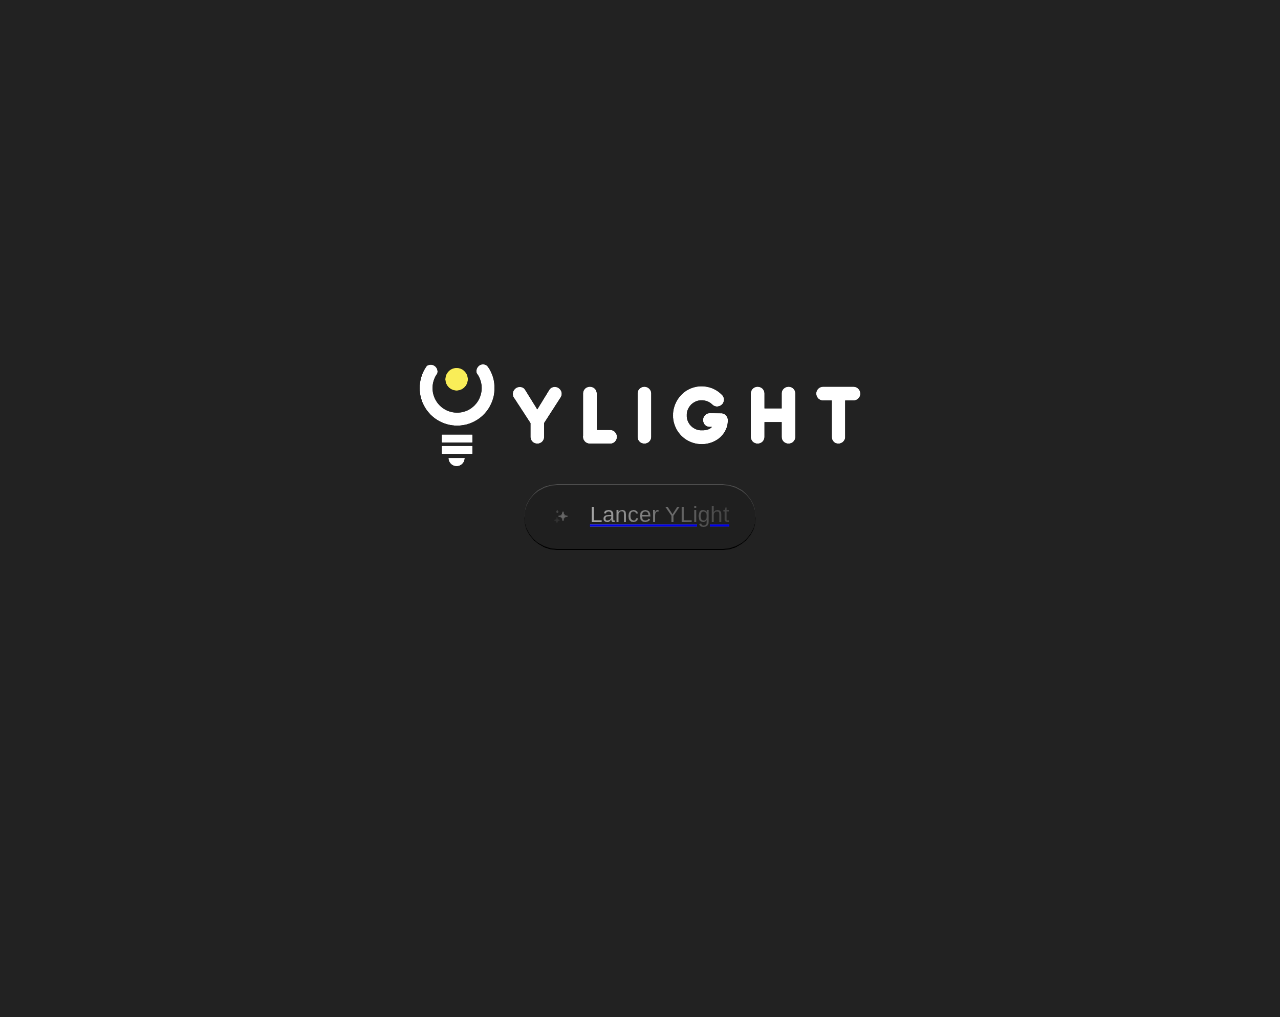
==== commit aebfe174: "Update index-mobile.html" ====
--- a/index-mobile.html
+++ b/index-mobile.html
@@ -40,17 +40,6 @@
         <!-- HEADER 2 | HIDEN -->
       <div class="app2">
         <div id="header2" class="header hiden">
-          <a id="start2" href="#" onclick="hideApp();">
-            <div class="redbtn" id="startbtn"></div>
-          </a>
-            <div class="yelbtn"></div>
-            <div id="grebtn2" class="grebtn"><a class="grebtna" href="#" onclick="maximize();"></a></div>
-          <div class="header-menu">
-            <a class="menu-link is-active" id="accueil" onclick="AfficherSection('section1');" href="#">Accueil</a>
-            <a class="menu-link notify" href="https://sondage.ylight.fr" target="_blank">Sondage</a>
-            <a class="menu-link" id="nous-contacter" onclick="AfficherSection('section2');" href="#">Nous Contacter</a>
-            <a class="menu-link" id="partenaires" onclick="AfficherSection('section3');" href="#">Nos Financeurs</a>
-          </div>
           <div class="header-img">
             <img src="assets/Logo2.png" alt="Logo">
           </div>
@@ -70,6 +59,11 @@
         
         
           <div class="mobile-menu" id="mobileMenu">
+            <a href="#" onclick="AfficherSection('section1')">Accueil</a>
+            <a href="https://sondage.ylight.fr/" target="_blank">Sondage</a>
+            <a href="#" onclick="AfficherSection('section2')">Nous Contacter</a>
+            <a href="#" onclick="AfficherSection('section3')">Nos Financeurs</a>
+            <br>
             <p>Services</p>
             <a href="#" id="ydesign" onclick="AfficherSection('section4');">
               <svg viewBox="0 0 488.455 488.455" fill="currentColor">
@@ -113,12 +107,6 @@
 
           <script src="script.js"></script>
 
-          <div class="header-menu">
-            <a class="menu-link is-active" id="accueil" onclick="AfficherSection('section1');" href="#">Accueil</a>
-            <a class="menu-link notify" href="https://sondage.ylight.fr" target="_blank">Sondage</a>
-            <a class="menu-link" id="nous-contacter" onclick="AfficherSection('section2');" href="#">Nous Contacter</a>
-            <a class="menu-link" id="partenaires" onclick="AfficherSection('section3');" href="#">Nos Financeurs</a>
-          </div>
           <div class="header-img">
             <img src="assets/Logo2.png" alt="Logo">
           </div>
--- a/css/style.css
+++ b/css/style.css
@@ -56,7 +56,7 @@
   padding: 2em;
   width: 100%;
   height: 100vh;
-  overflow: hidden;
+  overflow: auto;
   place-content: center;
   z-index: .5;
 }
@@ -142,11 +142,11 @@
 .app {
   background-color: var(--theme-bg-color);
   max-width: 1250px;
-  max-height: 860px;
+  max-height: 1800px;
   height: 90vh;
   display: flex;
   flex-direction: column;
-  overflow: hidden;
+  overflow: auto;
   width: 100%;
   border-radius: 14px;
   backdrop-filter: blur(50px);
@@ -160,7 +160,7 @@
   max-height: 860px;
   display: flex;
   flex-direction: column;
-  overflow: hidden;
+  overflow: auto;
   position: relative;
   width: 100%;
   border-radius: 14px;
@@ -360,7 +360,7 @@
 .wrapper {
   display: flex;
   flex-grow: 1;
-  overflow: hidden;
+  overflow: auto;
 }
 
 .left-side {
@@ -527,7 +527,7 @@
   display: -webkit-box;
   -webkit-line-clamp: 4;
   -webkit-box-orient: vertical;
-  overflow: hidden;
+  overflow: auto;
   text-overflow: ellipsis;
 }
 
@@ -1117,7 +1117,7 @@
   .u-animation {
     display: inline;
     position: relative;
-    overflow: hidden;
+    overflow: auto;
   }
   .u-animation::after {
     content: "";
@@ -1147,15 +1147,17 @@
     margin: 20px;
     cursor: pointer;
     z-index: 20000;
-  }
-  
+    align-items: center;
+  }
+
   .bar {
     width: 30px;
     height: 5px;
-    background-color: #333;
-    margin: 5px auto;
+    background-color: white;
+    margin: 5px;
     transition: 0.4s;
   }
+
   
   .mobile-menu-container {
     position: fixed;
@@ -1164,27 +1166,26 @@
     width: 100%;
     height: 100%;
     display: flex;
-    background-color: rgba(0, 0, 0, 0.5);
     align-items: center;
     justify-content: flex-start;
     z-index: 1000;
-    overflow-x: hidden;
+    overflow-x: auto;
   }
   
   .mobile-menu {
     width: 80%;
     max-width: 180px;
-    height: 500px;
+    height: 100%;
     padding: 20px;
     box-shadow: 2px 2px 10px rgba(0, 0, 0, 0.3);
     transition: transform 0.3s ease-in-out;
     transform: translateX(-100%);
-    position: absolute;
-    top: 100px;
+    position: fixed;
+    top: 58px;
     left: 0;
-    opacity: rgb(255, 255, 255);
     backdrop-filter: blur(10px); /* Ajout de l'effet de flou */
-    background-color: white;
+    background-color: rgba(255, 255, 255, 0.550);
+    border-radius: 14px;
     }
   
   .mobile-menu.active {
@@ -1206,18 +1207,8 @@
     text-decoration: none;
   }
 
-@media screen and (min-width: 944px) {
   svg {
-    font-size: 14px;
-    color: rgb(255, 255, 255);
-    width: 16px;
-  }
-}
-
-@media screen and (max-width: 945) {
-  svg {
-    font-size: 14px;
-    color: black;
-    width: 16px;
-  }
-}+    height: 16.1px;
+    color: white;
+  }
+
